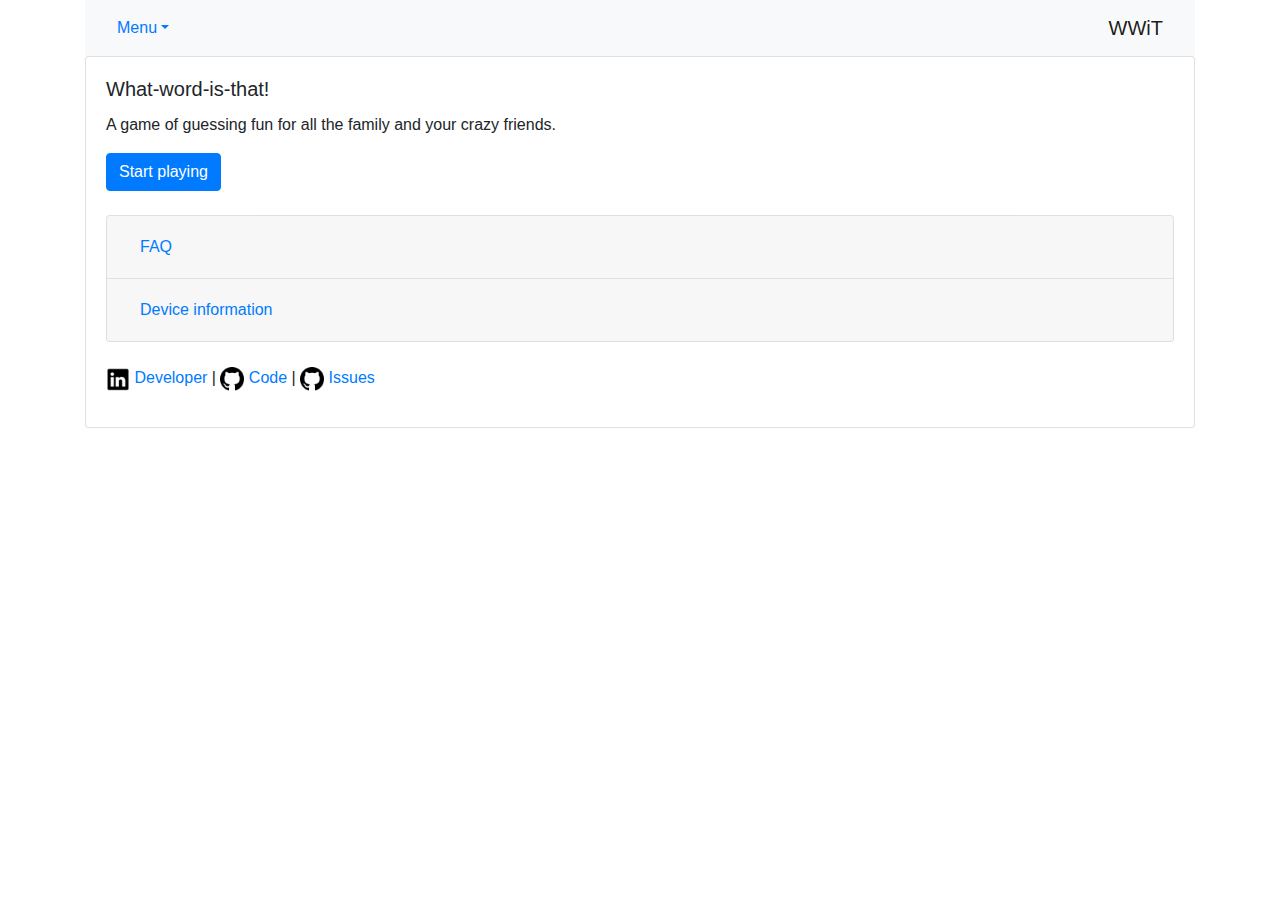
==== index.html @ fb3ce8b2 "debugging orientation" ====
<!doctype html><html lang="en"><head><meta charset="utf-8"/><link rel="icon" href="./favicon.ico"/><meta name="viewport" content="width=device-width,initial-scale=1"/><meta name="theme-color" content="#000000"/><meta name="description" content="Guessing word game for all the family!"/><link rel="apple-touch-icon" href="./logo192.png"/><link rel="manifest" href="./manifest.json"/><title>WWIT?</title><link href="./static/css/2.47e06e2e.chunk.css" rel="stylesheet"><link href="./static/css/main.6ae083ad.chunk.css" rel="stylesheet"></head><body><noscript>You need to enable JavaScript to run this app.</noscript><div id="root"></div><script>!function(e){function r(r){for(var n,l,f=r[0],i=r[1],a=r[2],c=0,s=[];c<f.length;c++)l=f[c],Object.prototype.hasOwnProperty.call(o,l)&&o[l]&&s.push(o[l][0]),o[l]=0;for(n in i)Object.prototype.hasOwnProperty.call(i,n)&&(e[n]=i[n]);for(p&&p(r);s.length;)s.shift()();return u.push.apply(u,a||[]),t()}function t(){for(var e,r=0;r<u.length;r++){for(var t=u[r],n=!0,f=1;f<t.length;f++){var i=t[f];0!==o[i]&&(n=!1)}n&&(u.splice(r--,1),e=l(l.s=t[0]))}return e}var n={},o={1:0},u=[];function l(r){if(n[r])return n[r].exports;var t=n[r]={i:r,l:!1,exports:{}};return e[r].call(t.exports,t,t.exports,l),t.l=!0,t.exports}l.m=e,l.c=n,l.d=function(e,r,t){l.o(e,r)||Object.defineProperty(e,r,{enumerable:!0,get:t})},l.r=function(e){"undefined"!=typeof Symbol&&Symbol.toStringTag&&Object.defineProperty(e,Symbol.toStringTag,{value:"Module"}),Object.defineProperty(e,"__esModule",{value:!0})},l.t=function(e,r){if(1&r&&(e=l(e)),8&r)return e;if(4&r&&"object"==typeof e&&e&&e.__esModule)return e;var t=Object.create(null);if(l.r(t),Object.defineProperty(t,"default",{enumerable:!0,value:e}),2&r&&"string"!=typeof e)for(var n in e)l.d(t,n,function(r){return e[r]}.bind(null,n));return t},l.n=function(e){var r=e&&e.__esModule?function(){return e.default}:function(){return e};return l.d(r,"a",r),r},l.o=function(e,r){return Object.prototype.hasOwnProperty.call(e,r)},l.p="./";var f=this["webpackJsonpguess-word"]=this["webpackJsonpguess-word"]||[],i=f.push.bind(f);f.push=r,f=f.slice();for(var a=0;a<f.length;a++)r(f[a]);var p=i;t()}([])</script><script src="./static/js/2.7cdbb271.chunk.js"></script><script src="./static/js/main.a11a129e.chunk.js"></script></body></html>
---- static/css/main.6ae083ad.chunk.css ----
body{margin:0;font-family:-apple-system,BlinkMacSystemFont,"Segoe UI","Roboto","Oxygen","Ubuntu","Cantarell","Fira Sans","Droid Sans","Helvetica Neue",sans-serif;-webkit-font-smoothing:antialiased;-moz-osx-font-smoothing:grayscale}code{font-family:source-code-pro,Menlo,Monaco,Consolas,"Courier New",monospace}.custom-modal-dialog{width:100%;height:100%;margin:0;padding:0}.modal-content{height:auto;min-height:100%;border-radius:0;display:flex;align-items:center}.modal-content h1{font-size:4em}.btn-block{height:150px!important}.header{text-align:center}.toast{margin:0 auto}
/*# sourceMappingURL=main.6ae083ad.chunk.css.map */
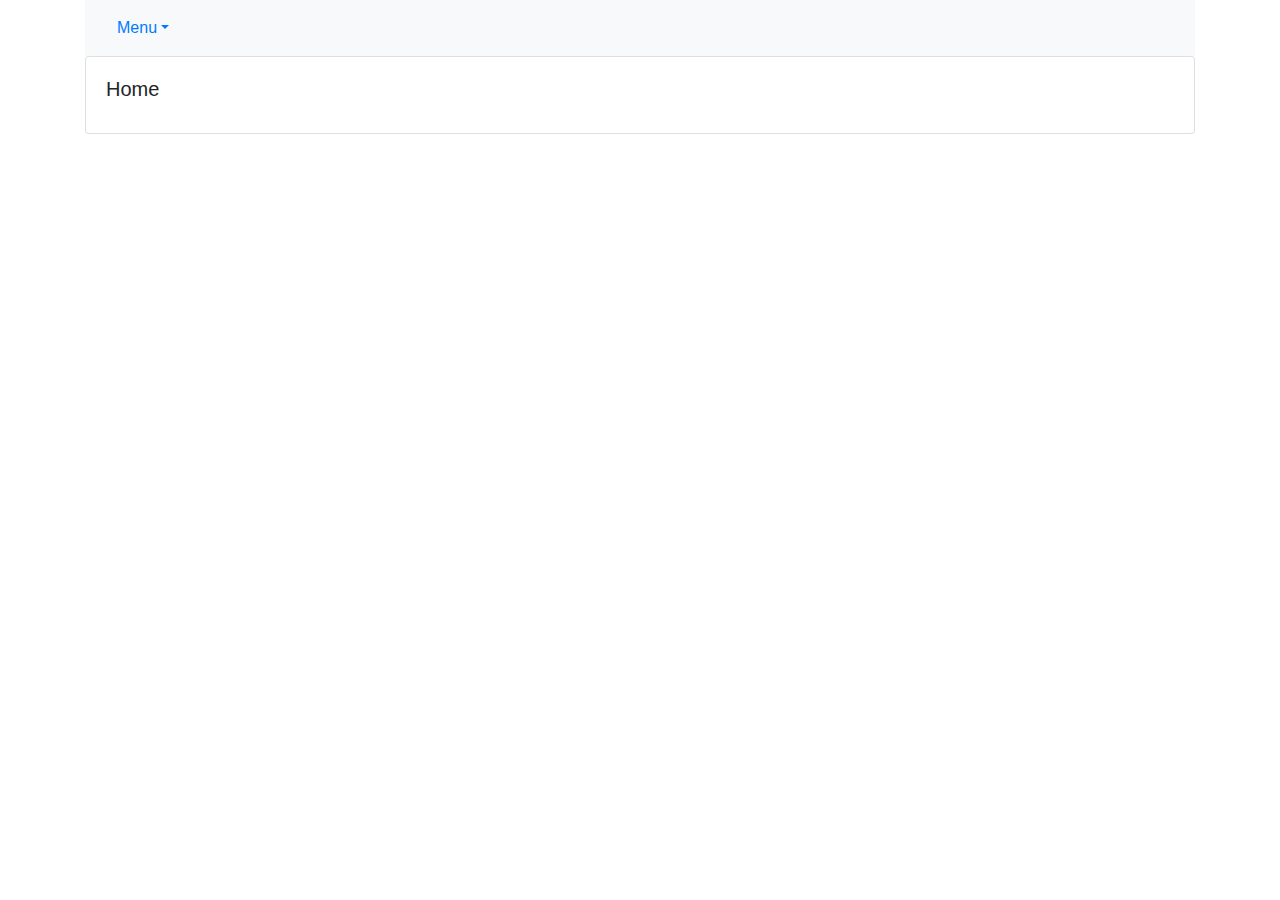
==== commit 09dfcc44: "Simple site" ====
--- a/index.html
+++ b/index.html
@@ -1 +1 @@
-<!doctype html><html lang="en"><head><meta charset="utf-8"/><link rel="icon" href="./favicon.ico"/><meta name="viewport" content="width=device-width,initial-scale=1"/><meta name="theme-color" content="#000000"/><meta name="description" content="Guessing word game for all the family!"/><link rel="apple-touch-icon" href="./logo192.png"/><link rel="manifest" href="./manifest.json"/><title>WWIT?</title><link href="./static/css/2.47e06e2e.chunk.css" rel="stylesheet"><link href="./static/css/main.6ae083ad.chunk.css" rel="stylesheet"></head><body><noscript>You need to enable JavaScript to run this app.</noscript><div id="root"></div><script>!function(e){function r(r){for(var n,l,f=r[0],i=r[1],a=r[2],c=0,s=[];c<f.length;c++)l=f[c],Object.prototype.hasOwnProperty.call(o,l)&&o[l]&&s.push(o[l][0]),o[l]=0;for(n in i)Object.prototype.hasOwnProperty.call(i,n)&&(e[n]=i[n]);for(p&&p(r);s.length;)s.shift()();return u.push.apply(u,a||[]),t()}function t(){for(var e,r=0;r<u.length;r++){for(var t=u[r],n=!0,f=1;f<t.length;f++){var i=t[f];0!==o[i]&&(n=!1)}n&&(u.splice(r--,1),e=l(l.s=t[0]))}return e}var n={},o={1:0},u=[];function l(r){if(n[r])return n[r].exports;var t=n[r]={i:r,l:!1,exports:{}};return e[r].call(t.exports,t,t.exports,l),t.l=!0,t.exports}l.m=e,l.c=n,l.d=function(e,r,t){l.o(e,r)||Object.defineProperty(e,r,{enumerable:!0,get:t})},l.r=function(e){"undefined"!=typeof Symbol&&Symbol.toStringTag&&Object.defineProperty(e,Symbol.toStringTag,{value:"Module"}),Object.defineProperty(e,"__esModule",{value:!0})},l.t=function(e,r){if(1&r&&(e=l(e)),8&r)return e;if(4&r&&"object"==typeof e&&e&&e.__esModule)return e;var t=Object.create(null);if(l.r(t),Object.defineProperty(t,"default",{enumerable:!0,value:e}),2&r&&"string"!=typeof e)for(var n in e)l.d(t,n,function(r){return e[r]}.bind(null,n));return t},l.n=function(e){var r=e&&e.__esModule?function(){return e.default}:function(){return e};return l.d(r,"a",r),r},l.o=function(e,r){return Object.prototype.hasOwnProperty.call(e,r)},l.p="./";var f=this["webpackJsonpguess-word"]=this["webpackJsonpguess-word"]||[],i=f.push.bind(f);f.push=r,f=f.slice();for(var a=0;a<f.length;a++)r(f[a]);var p=i;t()}([])</script><script src="./static/js/2.7cdbb271.chunk.js"></script><script src="./static/js/main.a11a129e.chunk.js"></script></body></html>+<!doctype html><html lang="en"><head><meta charset="utf-8"/><link rel="icon" href="/favicon.ico"/><meta name="viewport" content="width=device-width,initial-scale=1"/><meta name="theme-color" content="#000000"/><meta name="description" content="Web site with Rod's stuff"/><link rel="apple-touch-icon" href="/apple-touch-icon.png"/><link rel="manifest" href="/manifest.json"/><title>Kingsley Stuff</title><link href="/static/css/2.931d0167.chunk.css" rel="stylesheet"><link href="/static/css/main.27fd15f6.chunk.css" rel="stylesheet"></head><body><noscript>You need to enable JavaScript to run this app.</noscript><div id="root"></div><script>!function(e){function r(r){for(var n,i,l=r[0],f=r[1],a=r[2],c=0,s=[];c<l.length;c++)i=l[c],Object.prototype.hasOwnProperty.call(o,i)&&o[i]&&s.push(o[i][0]),o[i]=0;for(n in f)Object.prototype.hasOwnProperty.call(f,n)&&(e[n]=f[n]);for(p&&p(r);s.length;)s.shift()();return u.push.apply(u,a||[]),t()}function t(){for(var e,r=0;r<u.length;r++){for(var t=u[r],n=!0,l=1;l<t.length;l++){var f=t[l];0!==o[f]&&(n=!1)}n&&(u.splice(r--,1),e=i(i.s=t[0]))}return e}var n={},o={1:0},u=[];function i(r){if(n[r])return n[r].exports;var t=n[r]={i:r,l:!1,exports:{}};return e[r].call(t.exports,t,t.exports,i),t.l=!0,t.exports}i.m=e,i.c=n,i.d=function(e,r,t){i.o(e,r)||Object.defineProperty(e,r,{enumerable:!0,get:t})},i.r=function(e){"undefined"!=typeof Symbol&&Symbol.toStringTag&&Object.defineProperty(e,Symbol.toStringTag,{value:"Module"}),Object.defineProperty(e,"__esModule",{value:!0})},i.t=function(e,r){if(1&r&&(e=i(e)),8&r)return e;if(4&r&&"object"==typeof e&&e&&e.__esModule)return e;var t=Object.create(null);if(i.r(t),Object.defineProperty(t,"default",{enumerable:!0,value:e}),2&r&&"string"!=typeof e)for(var n in e)i.d(t,n,function(r){return e[r]}.bind(null,n));return t},i.n=function(e){var r=e&&e.__esModule?function(){return e.default}:function(){return e};return i.d(r,"a",r),r},i.o=function(e,r){return Object.prototype.hasOwnProperty.call(e,r)},i.p="/";var l=this["webpackJsonprm-website"]=this["webpackJsonprm-website"]||[],f=l.push.bind(l);l.push=r,l=l.slice();for(var a=0;a<l.length;a++)r(l[a]);var p=f;t()}([])</script><script src="/static/js/2.5d4d7f23.chunk.js"></script><script src="/static/js/main.aa74acf4.chunk.js"></script></body></html>--- a/static/css/2.931d0167.chunk.css
+++ b/static/css/2.931d0167.chunk.css
@@ -0,0 +1,9 @@
+input[type=range].range-slider{-webkit-appearance:none;display:block;width:100%;height:calc(1.5em + .75rem + 2px);padding:.375rem 0;line-height:1.5;font:1rem/1 arial,sans-serif;color:#ced4da;background-clip:padding-box;background:transparent;border:none;outline:none;box-shadow:none;position:relative}input[type=range].range-slider::-moz-focus-outer{outline:none;border:none}input[type=range].range-slider::-moz-focusring{outline:none}input[type=range].range-slider.range-slider--sm{height:calc(1.5em + .5rem + 2px);padding:.25rem 0;font-size:.875rem}input[type=range].range-slider.range-slider--lg{height:calc(1.5em + 1rem + 2px);padding:.5rem 0;font-size:1.25rem}input[type=range].range-slider::-webkit-slider-runnable-track{box-sizing:border-box;border:none;height:4px;background:#ced4da;border-radius:2px}input[type=range].range-slider::-moz-range-track{box-sizing:border-box;border:none;height:4px;background:#ced4da;border-radius:2px}input[type=range].range-slider::-ms-fill-lower,input[type=range].range-slider::-ms-track{box-sizing:border-box;border:none;height:4px;background:#ced4da;border-radius:2px}input[type=range].range-slider::-ms-track{color:transparent}input[type=range].range-slider.range-slider--lg::-webkit-slider-runnable-track{height:6px;border-radius:3px}input[type=range].range-slider.range-slider--lg::-moz-range-track{height:6px;border-radius:3px}input[type=range].range-slider.range-slider--lg::-ms-fill-lower,input[type=range].range-slider.range-slider--lg::-ms-track{height:6px;border-radius:3px}input[type=range].range-slider.disabled::-webkit-slider-runnable-track{background:#e9e9e9;cursor:not-allowed}input[type=range].range-slider.disabled::-moz-range-track{background:#e9e9e9;cursor:not-allowed}input[type=range].range-slider.disabled::-ms-track{background:#e9e9e9;cursor:not-allowed}input[type=range].range-slider.range-slider--primary::-webkit-slider-thumb{background:var(--primary)}input[type=range].range-slider.range-slider--secondary::-webkit-slider-thumb{background:var(--secondary)}input[type=range].range-slider.range-slider--success::-webkit-slider-thumb{background:var(--success)}input[type=range].range-slider.range-slider--danger::-webkit-slider-thumb{background:var(--danger)}input[type=range].range-slider.range-slider--warning::-webkit-slider-thumb{background:var(--warning)}input[type=range].range-slider.range-slider--info::-webkit-slider-thumb{background:var(--info)}input[type=range].range-slider.range-slider--light::-webkit-slider-thumb{background:var(--light)}input[type=range].range-slider.range-slider--dark::-webkit-slider-thumb{background:var(--dark)}input[type=range].range-slider.range-slider--primary::-moz-range-thumb{background:var(--primary)}input[type=range].range-slider.range-slider--secondary::-moz-range-thumb{background:var(--secondary)}input[type=range].range-slider.range-slider--success::-moz-range-thumb{background:var(--success)}input[type=range].range-slider.range-slider--danger::-moz-range-thumb{background:var(--danger)}input[type=range].range-slider.range-slider--warning::-moz-range-thumb{background:var(--warning)}input[type=range].range-slider.range-slider--info::-moz-range-thumb{background:var(--info)}input[type=range].range-slider.range-slider--light::-moz-range-thumb{background:var(--light)}input[type=range].range-slider.range-slider--dark::-moz-range-thumb{background:var(--dark)}input[type=range].range-slider.range-slider--primary::-ms-thumb{background:#007bff}input[type=range].range-slider.range-slider--secondary::-ms-thumb,input[type=range].range-slider.range-slider--success::-ms-thumb{background:#6c757d}input[type=range].range-slider.range-slider--danger::-ms-thumb{background:#dc3545}input[type=range].range-slider.range-slider--warning::-ms-thumb{background:#ffc107}input[type=range].range-slider.range-slider--info::-ms-thumb{background:#17a2b8}input[type=range].range-slider.range-slider--light::-ms-thumb{background:#f8f9fa}input[type=range].range-slider.range-slider--dark::-ms-thumb{background:#343a40}input[type=range].range-slider::-webkit-slider-thumb{-webkit-appearance:none;box-sizing:border-box;border:none;border-radius:50%;background:#007bff;height:20px;width:20px;cursor:pointer;-webkit-transition:box-shadow .5s ease;transition:box-shadow .5s ease;margin-top:-8px}input[type=range].range-slider::-moz-range-thumb{-webkit-appearance:none;box-sizing:border-box;border:none;border-radius:50%;background:#007bff;height:20px;width:20px;cursor:pointer;-moz-transition:box-shadow .5s ease;transition:box-shadow .5s ease}input[type=range].range-slider::-ms-thumb{-webkit-appearance:none;box-sizing:border-box;border:none;border-radius:50%;background:#007bff;height:20px;width:20px;cursor:pointer;-ms-transition:box-shadow .5s ease;transition:box-shadow .5s ease;margin-top:0}input[type=range].range-slider.range-slider--sm::-webkit-slider-thumb{height:16px;width:16px;margin-top:-6px}input[type=range].range-slider.range-slider--sm::-moz-range-thumb{height:16px;width:16px}input[type=range].range-slider.range-slider--sm::-ms-thumb{height:16px;width:16px;margin-top:0}input[type=range].range-slider.range-slider--lg::-webkit-slider-thumb{height:24px;width:24px;margin-top:-9px}input[type=range].range-slider.range-slider--lg::-moz-range-thumb{height:24px;width:24px}input[type=range].range-slider.range-slider--lg::-ms-thumb{height:24px;width:24px;margin-top:0}input[type=range].range-slider:not(.disabled):focus::-webkit-slider-thumb{box-shadow:0 0 0 .2rem rgba(0,123,255,.25)}input[type=range].range-slider:not(.disabled):focus::-moz-range-thumb{box-shadow:0 0 0 .2rem rgba(0,123,255,.25)}input[type=range].range-slider:not(.disabled):focus::-ms-thumb{box-shadow:0 0 0 .2rem rgba(0,123,255,.25)}input[type=range].range-slider:not(.disabled):active::-webkit-slider-thumb{box-shadow:0 0 0 .35rem rgba(0,123,255,.25)}input[type=range].range-slider:not(.disabled):active::-moz-range-thumb{box-shadow:0 0 0 .35rem rgba(0,123,255,.25)}input[type=range].range-slider:not(.disabled):active::-ms-thumb{box-shadow:0 0 0 .35rem rgba(0,123,255,.25)}input[type=range].range-slider.disabled::-webkit-slider-thumb{background:#e9e9e9;cursor:not-allowed}input[type=range].range-slider.disabled::-moz-range-thumb{background:#e9e9e9;cursor:not-allowed}input[type=range].range-slider.disabled::-ms-thumb{background:#e9e9e9;cursor:not-allowed}input[type=range].range-slider::-ms-tooltip{display:none}.range-slider__wrap{position:relative;display:block;height:calc(1.5em + .75rem + 2px)}.range-slider__wrap .range-slider__tooltip{display:block;position:absolute;width:0;height:26px;text-align:center;overflow:visible;opacity:0;transition:opacity .15s linear;z-index:1070}.range-slider__wrap .range-slider__tooltip.range-slider__tooltip--top{bottom:calc(.75em + .375rem + 1px + .4rem + 13px);top:auto}.range-slider__wrap .range-slider__tooltip.range-slider__tooltip--bottom{top:calc(.75em + .375rem + 1px + .4rem + 13px);bottom:auto}.range-slider__wrap .range-slider__tooltip.range-slider__tooltip--on{opacity:.9}.range-slider__wrap .range-slider__tooltip.range-slider__tooltip--on.range-slider__tooltip--disabled{opacity:.25}.range-slider__wrap .range-slider__tooltip .range-slider__tooltip__label{position:absolute;-webkit-transform:translateX(-50%);transform:translateX(-50%);max-width:200px;padding:0 .5rem;height:26px;line-height:26px;color:#fff;text-align:center;background-color:#000;opacity:.9;border-radius:.25rem;box-sizing:border-box;font-size:.875rem}.range-slider__wrap .range-slider__tooltip .range-slider__tooltip__arrow{position:absolute;-webkit-transform:translateX(-50%);transform:translateX(-50%);display:block;width:.8rem;height:.4rem;opacity:.9}.range-slider__wrap .range-slider__tooltip .range-slider__tooltip__arrow:before{position:absolute;content:"";border-color:transparent;border-style:solid;left:0}.range-slider__wrap .range-slider__tooltip.range-slider__tooltip--top .range-slider__tooltip__arrow{bottom:-.4rem}.range-slider__wrap .range-slider__tooltip.range-slider__tooltip--top .range-slider__tooltip__arrow:before{top:0;border-width:.4rem .4rem 0;border-top-color:#000}.range-slider__wrap .range-slider__tooltip.range-slider__tooltip--bottom .range-slider__tooltip__arrow{top:-.4rem}.range-slider__wrap .range-slider__tooltip.range-slider__tooltip--bottom .range-slider__tooltip__arrow:before{bottom:0;border-width:0 .4rem .4rem;border-bottom-color:#000}.range-slider__wrap.range-slider__wrap--sm{height:calc(1.5em + .5rem + 2px);font-size:.875rem}.range-slider__wrap.range-slider__wrap--sm .range-slider__tooltip--top{bottom:calc(.75em + .25rem + 1px + .4rem + 11px)}.range-slider__wrap.range-slider__wrap--sm .range-slider__tooltip--bottom{top:calc(.75em + .25rem + 1px + .4rem + 11px)}.range-slider__wrap.range-slider__wrap--lg{height:calc(1.5em + 1rem + 2px);font-size:1.25rem}.range-slider__wrap.range-slider__wrap--lg .range-slider__tooltip--top{bottom:calc(.75em + .5rem + 1px + .4rem + 15px)}.range-slider__wrap.range-slider__wrap--lg .range-slider__tooltip--bottom{top:calc(.75em + .5rem + 1px + .4rem + 15px)}.range-slider__wrap:hover .range-slider__tooltip:not(.range-slider__tooltip--off):not(.range-slider__tooltip--disabled){opacity:.9}.range-slider__wrap:hover .range-slider__tooltip--disabled:not(.range-slider__tooltip--off){opacity:.25}
+
+/*!
+ * Bootstrap v4.4.1 (https://getbootstrap.com/)
+ * Copyright 2011-2019 The Bootstrap Authors
+ * Copyright 2011-2019 Twitter, Inc.
+ * Licensed under MIT (https://github.com/twbs/bootstrap/blob/master/LICENSE)
+ */:root{--blue:#007bff;--indigo:#6610f2;--purple:#6f42c1;--pink:#e83e8c;--red:#dc3545;--orange:#fd7e14;--yellow:#ffc107;--green:#28a745;--teal:#20c997;--cyan:#17a2b8;--white:#fff;--gray:#6c757d;--gray-dark:#343a40;--primary:#007bff;--secondary:#6c757d;--success:#28a745;--info:#17a2b8;--warning:#ffc107;--danger:#dc3545;--light:#f8f9fa;--dark:#343a40;--breakpoint-xs:0;--breakpoint-sm:576px;--breakpoint-md:768px;--breakpoint-lg:992px;--breakpoint-xl:1200px;--font-family-sans-serif:-apple-system,BlinkMacSystemFont,"Segoe UI",Roboto,"Helvetica Neue",Arial,"Noto Sans",sans-serif,"Apple Color Emoji","Segoe UI Emoji","Segoe UI Symbol","Noto Color Emoji";--font-family-monospace:SFMono-Regular,Menlo,Monaco,Consolas,"Liberation Mono","Courier New",monospace}*,:after,:before{box-sizing:border-box}html{font-family:sans-serif;line-height:1.15;-webkit-text-size-adjust:100%;-webkit-tap-highlight-color:transparent}article,aside,figcaption,figure,footer,header,hgroup,main,nav,section{display:block}body{margin:0;font-family:-apple-system,BlinkMacSystemFont,"Segoe UI",Roboto,"Helvetica Neue",Arial,"Noto Sans",sans-serif,"Apple Color Emoji","Segoe UI Emoji","Segoe UI Symbol","Noto Color Emoji";font-size:1rem;font-weight:400;line-height:1.5;color:#212529;text-align:left;background-color:#fff}[tabindex="-1"]:focus:not(:focus-visible){outline:0!important}hr{box-sizing:content-box;height:0;overflow:visible}h1,h2,h3,h4,h5,h6{margin-top:0;margin-bottom:.5rem}p{margin-top:0;margin-bottom:1rem}abbr[data-original-title],abbr[title]{text-decoration:underline;-webkit-text-decoration:underline dotted;text-decoration:underline dotted;cursor:help;border-bottom:0;-webkit-text-decoration-skip-ink:none;text-decoration-skip-ink:none}address{font-style:normal;line-height:inherit}address,dl,ol,ul{margin-bottom:1rem}dl,ol,ul{margin-top:0}ol ol,ol ul,ul ol,ul ul{margin-bottom:0}dt{font-weight:700}dd{margin-bottom:.5rem;margin-left:0}blockquote{margin:0 0 1rem}b,strong{font-weight:bolder}small{font-size:80%}sub,sup{position:relative;font-size:75%;line-height:0;vertical-align:baseline}sub{bottom:-.25em}sup{top:-.5em}a{color:#007bff;text-decoration:none;background-color:transparent}a:hover{color:#0056b3;text-decoration:underline}a:not([href]),a:not([href]):hover{color:inherit;text-decoration:none}code,kbd,pre,samp{font-family:SFMono-Regular,Menlo,Monaco,Consolas,"Liberation Mono","Courier New",monospace;font-size:1em}pre{margin-top:0;margin-bottom:1rem;overflow:auto}figure{margin:0 0 1rem}img{border-style:none}img,svg{vertical-align:middle}svg{overflow:hidden}table{border-collapse:collapse}caption{padding-top:.75rem;padding-bottom:.75rem;color:#6c757d;text-align:left;caption-side:bottom}th{text-align:inherit}label{display:inline-block;margin-bottom:.5rem}button{border-radius:0}button:focus{outline:1px dotted;outline:5px auto -webkit-focus-ring-color}button,input,optgroup,select,textarea{margin:0;font-family:inherit;font-size:inherit;line-height:inherit}button,input{overflow:visible}button,select{text-transform:none}select{word-wrap:normal}[type=button],[type=reset],[type=submit],button{-webkit-appearance:button}[type=button]:not(:disabled),[type=reset]:not(:disabled),[type=submit]:not(:disabled),button:not(:disabled){cursor:pointer}[type=button]::-moz-focus-inner,[type=reset]::-moz-focus-inner,[type=submit]::-moz-focus-inner,button::-moz-focus-inner{padding:0;border-style:none}input[type=checkbox],input[type=radio]{box-sizing:border-box;padding:0}input[type=date],input[type=datetime-local],input[type=month],input[type=time]{-webkit-appearance:listbox}textarea{overflow:auto;resize:vertical}fieldset{min-width:0;padding:0;margin:0;border:0}legend{display:block;width:100%;max-width:100%;padding:0;margin-bottom:.5rem;font-size:1.5rem;line-height:inherit;color:inherit;white-space:normal}progress{vertical-align:baseline}[type=number]::-webkit-inner-spin-button,[type=number]::-webkit-outer-spin-button{height:auto}[type=search]{outline-offset:-2px;-webkit-appearance:none}[type=search]::-webkit-search-decoration{-webkit-appearance:none}::-webkit-file-upload-button{font:inherit;-webkit-appearance:button}output{display:inline-block}summary{display:list-item;cursor:pointer}template{display:none}[hidden]{display:none!important}.h1,.h2,.h3,.h4,.h5,.h6,h1,h2,h3,h4,h5,h6{margin-bottom:.5rem;font-weight:500;line-height:1.2}.h1,h1{font-size:2.5rem}.h2,h2{font-size:2rem}.h3,h3{font-size:1.75rem}.h4,h4{font-size:1.5rem}.h5,h5{font-size:1.25rem}.h6,h6{font-size:1rem}.lead{font-size:1.25rem;font-weight:300}.display-1{font-size:6rem}.display-1,.display-2{font-weight:300;line-height:1.2}.display-2{font-size:5.5rem}.display-3{font-size:4.5rem}.display-3,.display-4{font-weight:300;line-height:1.2}.display-4{font-size:3.5rem}hr{margin-top:1rem;margin-bottom:1rem;border:0;border-top:1px solid rgba(0,0,0,.1)}.small,small{font-size:80%;font-weight:400}.mark,mark{padding:.2em;background-color:#fcf8e3}.list-inline,.list-unstyled{padding-left:0;list-style:none}.list-inline-item{display:inline-block}.list-inline-item:not(:last-child){margin-right:.5rem}.initialism{font-size:90%;text-transform:uppercase}.blockquote{margin-bottom:1rem;font-size:1.25rem}.blockquote-footer{display:block;font-size:80%;color:#6c757d}.blockquote-footer:before{content:"\2014\00A0"}.img-fluid,.img-thumbnail{max-width:100%;height:auto}.img-thumbnail{padding:.25rem;background-color:#fff;border:1px solid #dee2e6;border-radius:.25rem}.figure{display:inline-block}.figure-img{margin-bottom:.5rem;line-height:1}.figure-caption{font-size:90%;color:#6c757d}code{font-size:87.5%;color:#e83e8c;word-wrap:break-word}a>code{color:inherit}kbd{padding:.2rem .4rem;font-size:87.5%;color:#fff;background-color:#212529;border-radius:.2rem}kbd kbd{padding:0;font-size:100%;font-weight:700}pre{display:block;font-size:87.5%;color:#212529}pre code{font-size:inherit;color:inherit;word-break:normal}.pre-scrollable{max-height:340px;overflow-y:scroll}.container{width:100%;padding-right:15px;padding-left:15px;margin-right:auto;margin-left:auto}@media (min-width:576px){.container{max-width:540px}}@media (min-width:768px){.container{max-width:720px}}@media (min-width:992px){.container{max-width:960px}}@media (min-width:1200px){.container{max-width:1140px}}.container-fluid,.container-lg,.container-md,.container-sm,.container-xl{width:100%;padding-right:15px;padding-left:15px;margin-right:auto;margin-left:auto}@media (min-width:576px){.container,.container-sm{max-width:540px}}@media (min-width:768px){.container,.container-md,.container-sm{max-width:720px}}@media (min-width:992px){.container,.container-lg,.container-md,.container-sm{max-width:960px}}@media (min-width:1200px){.container,.container-lg,.container-md,.container-sm,.container-xl{max-width:1140px}}.row{display:flex;flex-wrap:wrap;margin-right:-15px;margin-left:-15px}.no-gutters{margin-right:0;margin-left:0}.no-gutters>.col,.no-gutters>[class*=col-]{padding-right:0;padding-left:0}.col,.col-1,.col-2,.col-3,.col-4,.col-5,.col-6,.col-7,.col-8,.col-9,.col-10,.col-11,.col-12,.col-auto,.col-lg,.col-lg-1,.col-lg-2,.col-lg-3,.col-lg-4,.col-lg-5,.col-lg-6,.col-lg-7,.col-lg-8,.col-lg-9,.col-lg-10,.col-lg-11,.col-lg-12,.col-lg-auto,.col-md,.col-md-1,.col-md-2,.col-md-3,.col-md-4,.col-md-5,.col-md-6,.col-md-7,.col-md-8,.col-md-9,.col-md-10,.col-md-11,.col-md-12,.col-md-auto,.col-sm,.col-sm-1,.col-sm-2,.col-sm-3,.col-sm-4,.col-sm-5,.col-sm-6,.col-sm-7,.col-sm-8,.col-sm-9,.col-sm-10,.col-sm-11,.col-sm-12,.col-sm-auto,.col-xl,.col-xl-1,.col-xl-2,.col-xl-3,.col-xl-4,.col-xl-5,.col-xl-6,.col-xl-7,.col-xl-8,.col-xl-9,.col-xl-10,.col-xl-11,.col-xl-12,.col-xl-auto{position:relative;width:100%;padding-right:15px;padding-left:15px}.col{flex-basis:0;flex-grow:1;max-width:100%}.row-cols-1>*{flex:0 0 100%;max-width:100%}.row-cols-2>*{flex:0 0 50%;max-width:50%}.row-cols-3>*{flex:0 0 33.333333%;max-width:33.333333%}.row-cols-4>*{flex:0 0 25%;max-width:25%}.row-cols-5>*{flex:0 0 20%;max-width:20%}.row-cols-6>*{flex:0 0 16.666667%;max-width:16.666667%}.col-auto{flex:0 0 auto;width:auto;max-width:100%}.col-1{flex:0 0 8.333333%;max-width:8.333333%}.col-2{flex:0 0 16.666667%;max-width:16.666667%}.col-3{flex:0 0 25%;max-width:25%}.col-4{flex:0 0 33.333333%;max-width:33.333333%}.col-5{flex:0 0 41.666667%;max-width:41.666667%}.col-6{flex:0 0 50%;max-width:50%}.col-7{flex:0 0 58.333333%;max-width:58.333333%}.col-8{flex:0 0 66.666667%;max-width:66.666667%}.col-9{flex:0 0 75%;max-width:75%}.col-10{flex:0 0 83.333333%;max-width:83.333333%}.col-11{flex:0 0 91.666667%;max-width:91.666667%}.col-12{flex:0 0 100%;max-width:100%}.order-first{order:-1}.order-last{order:13}.order-0{order:0}.order-1{order:1}.order-2{order:2}.order-3{order:3}.order-4{order:4}.order-5{order:5}.order-6{order:6}.order-7{order:7}.order-8{order:8}.order-9{order:9}.order-10{order:10}.order-11{order:11}.order-12{order:12}.offset-1{margin-left:8.333333%}.offset-2{margin-left:16.666667%}.offset-3{margin-left:25%}.offset-4{margin-left:33.333333%}.offset-5{margin-left:41.666667%}.offset-6{margin-left:50%}.offset-7{margin-left:58.333333%}.offset-8{margin-left:66.666667%}.offset-9{margin-left:75%}.offset-10{margin-left:83.333333%}.offset-11{margin-left:91.666667%}@media (min-width:576px){.col-sm{flex-basis:0;flex-grow:1;max-width:100%}.row-cols-sm-1>*{flex:0 0 100%;max-width:100%}.row-cols-sm-2>*{flex:0 0 50%;max-width:50%}.row-cols-sm-3>*{flex:0 0 33.333333%;max-width:33.333333%}.row-cols-sm-4>*{flex:0 0 25%;max-width:25%}.row-cols-sm-5>*{flex:0 0 20%;max-width:20%}.row-cols-sm-6>*{flex:0 0 16.666667%;max-width:16.666667%}.col-sm-auto{flex:0 0 auto;width:auto;max-width:100%}.col-sm-1{flex:0 0 8.333333%;max-width:8.333333%}.col-sm-2{flex:0 0 16.666667%;max-width:16.666667%}.col-sm-3{flex:0 0 25%;max-width:25%}.col-sm-4{flex:0 0 33.333333%;max-width:33.333333%}.col-sm-5{flex:0 0 41.666667%;max-width:41.666667%}.col-sm-6{flex:0 0 50%;max-width:50%}.col-sm-7{flex:0 0 58.333333%;max-width:58.333333%}.col-sm-8{flex:0 0 66.666667%;max-width:66.666667%}.col-sm-9{flex:0 0 75%;max-width:75%}.col-sm-10{flex:0 0 83.333333%;max-width:83.333333%}.col-sm-11{flex:0 0 91.666667%;max-width:91.666667%}.col-sm-12{flex:0 0 100%;max-width:100%}.order-sm-first{order:-1}.order-sm-last{order:13}.order-sm-0{order:0}.order-sm-1{order:1}.order-sm-2{order:2}.order-sm-3{order:3}.order-sm-4{order:4}.order-sm-5{order:5}.order-sm-6{order:6}.order-sm-7{order:7}.order-sm-8{order:8}.order-sm-9{order:9}.order-sm-10{order:10}.order-sm-11{order:11}.order-sm-12{order:12}.offset-sm-0{margin-left:0}.offset-sm-1{margin-left:8.333333%}.offset-sm-2{margin-left:16.666667%}.offset-sm-3{margin-left:25%}.offset-sm-4{margin-left:33.333333%}.offset-sm-5{margin-left:41.666667%}.offset-sm-6{margin-left:50%}.offset-sm-7{margin-left:58.333333%}.offset-sm-8{margin-left:66.666667%}.offset-sm-9{margin-left:75%}.offset-sm-10{margin-left:83.333333%}.offset-sm-11{margin-left:91.666667%}}@media (min-width:768px){.col-md{flex-basis:0;flex-grow:1;max-width:100%}.row-cols-md-1>*{flex:0 0 100%;max-width:100%}.row-cols-md-2>*{flex:0 0 50%;max-width:50%}.row-cols-md-3>*{flex:0 0 33.333333%;max-width:33.333333%}.row-cols-md-4>*{flex:0 0 25%;max-width:25%}.row-cols-md-5>*{flex:0 0 20%;max-width:20%}.row-cols-md-6>*{flex:0 0 16.666667%;max-width:16.666667%}.col-md-auto{flex:0 0 auto;width:auto;max-width:100%}.col-md-1{flex:0 0 8.333333%;max-width:8.333333%}.col-md-2{flex:0 0 16.666667%;max-width:16.666667%}.col-md-3{flex:0 0 25%;max-width:25%}.col-md-4{flex:0 0 33.333333%;max-width:33.333333%}.col-md-5{flex:0 0 41.666667%;max-width:41.666667%}.col-md-6{flex:0 0 50%;max-width:50%}.col-md-7{flex:0 0 58.333333%;max-width:58.333333%}.col-md-8{flex:0 0 66.666667%;max-width:66.666667%}.col-md-9{flex:0 0 75%;max-width:75%}.col-md-10{flex:0 0 83.333333%;max-width:83.333333%}.col-md-11{flex:0 0 91.666667%;max-width:91.666667%}.col-md-12{flex:0 0 100%;max-width:100%}.order-md-first{order:-1}.order-md-last{order:13}.order-md-0{order:0}.order-md-1{order:1}.order-md-2{order:2}.order-md-3{order:3}.order-md-4{order:4}.order-md-5{order:5}.order-md-6{order:6}.order-md-7{order:7}.order-md-8{order:8}.order-md-9{order:9}.order-md-10{order:10}.order-md-11{order:11}.order-md-12{order:12}.offset-md-0{margin-left:0}.offset-md-1{margin-left:8.333333%}.offset-md-2{margin-left:16.666667%}.offset-md-3{margin-left:25%}.offset-md-4{margin-left:33.333333%}.offset-md-5{margin-left:41.666667%}.offset-md-6{margin-left:50%}.offset-md-7{margin-left:58.333333%}.offset-md-8{margin-left:66.666667%}.offset-md-9{margin-left:75%}.offset-md-10{margin-left:83.333333%}.offset-md-11{margin-left:91.666667%}}@media (min-width:992px){.col-lg{flex-basis:0;flex-grow:1;max-width:100%}.row-cols-lg-1>*{flex:0 0 100%;max-width:100%}.row-cols-lg-2>*{flex:0 0 50%;max-width:50%}.row-cols-lg-3>*{flex:0 0 33.333333%;max-width:33.333333%}.row-cols-lg-4>*{flex:0 0 25%;max-width:25%}.row-cols-lg-5>*{flex:0 0 20%;max-width:20%}.row-cols-lg-6>*{flex:0 0 16.666667%;max-width:16.666667%}.col-lg-auto{flex:0 0 auto;width:auto;max-width:100%}.col-lg-1{flex:0 0 8.333333%;max-width:8.333333%}.col-lg-2{flex:0 0 16.666667%;max-width:16.666667%}.col-lg-3{flex:0 0 25%;max-width:25%}.col-lg-4{flex:0 0 33.333333%;max-width:33.333333%}.col-lg-5{flex:0 0 41.666667%;max-width:41.666667%}.col-lg-6{flex:0 0 50%;max-width:50%}.col-lg-7{flex:0 0 58.333333%;max-width:58.333333%}.col-lg-8{flex:0 0 66.666667%;max-width:66.666667%}.col-lg-9{flex:0 0 75%;max-width:75%}.col-lg-10{flex:0 0 83.333333%;max-width:83.333333%}.col-lg-11{flex:0 0 91.666667%;max-width:91.666667%}.col-lg-12{flex:0 0 100%;max-width:100%}.order-lg-first{order:-1}.order-lg-last{order:13}.order-lg-0{order:0}.order-lg-1{order:1}.order-lg-2{order:2}.order-lg-3{order:3}.order-lg-4{order:4}.order-lg-5{order:5}.order-lg-6{order:6}.order-lg-7{order:7}.order-lg-8{order:8}.order-lg-9{order:9}.order-lg-10{order:10}.order-lg-11{order:11}.order-lg-12{order:12}.offset-lg-0{margin-left:0}.offset-lg-1{margin-left:8.333333%}.offset-lg-2{margin-left:16.666667%}.offset-lg-3{margin-left:25%}.offset-lg-4{margin-left:33.333333%}.offset-lg-5{margin-left:41.666667%}.offset-lg-6{margin-left:50%}.offset-lg-7{margin-left:58.333333%}.offset-lg-8{margin-left:66.666667%}.offset-lg-9{margin-left:75%}.offset-lg-10{margin-left:83.333333%}.offset-lg-11{margin-left:91.666667%}}@media (min-width:1200px){.col-xl{flex-basis:0;flex-grow:1;max-width:100%}.row-cols-xl-1>*{flex:0 0 100%;max-width:100%}.row-cols-xl-2>*{flex:0 0 50%;max-width:50%}.row-cols-xl-3>*{flex:0 0 33.333333%;max-width:33.333333%}.row-cols-xl-4>*{flex:0 0 25%;max-width:25%}.row-cols-xl-5>*{flex:0 0 20%;max-width:20%}.row-cols-xl-6>*{flex:0 0 16.666667%;max-width:16.666667%}.col-xl-auto{flex:0 0 auto;width:auto;max-width:100%}.col-xl-1{flex:0 0 8.333333%;max-width:8.333333%}.col-xl-2{flex:0 0 16.666667%;max-width:16.666667%}.col-xl-3{flex:0 0 25%;max-width:25%}.col-xl-4{flex:0 0 33.333333%;max-width:33.333333%}.col-xl-5{flex:0 0 41.666667%;max-width:41.666667%}.col-xl-6{flex:0 0 50%;max-width:50%}.col-xl-7{flex:0 0 58.333333%;max-width:58.333333%}.col-xl-8{flex:0 0 66.666667%;max-width:66.666667%}.col-xl-9{flex:0 0 75%;max-width:75%}.col-xl-10{flex:0 0 83.333333%;max-width:83.333333%}.col-xl-11{flex:0 0 91.666667%;max-width:91.666667%}.col-xl-12{flex:0 0 100%;max-width:100%}.order-xl-first{order:-1}.order-xl-last{order:13}.order-xl-0{order:0}.order-xl-1{order:1}.order-xl-2{order:2}.order-xl-3{order:3}.order-xl-4{order:4}.order-xl-5{order:5}.order-xl-6{order:6}.order-xl-7{order:7}.order-xl-8{order:8}.order-xl-9{order:9}.order-xl-10{order:10}.order-xl-11{order:11}.order-xl-12{order:12}.offset-xl-0{margin-left:0}.offset-xl-1{margin-left:8.333333%}.offset-xl-2{margin-left:16.666667%}.offset-xl-3{margin-left:25%}.offset-xl-4{margin-left:33.333333%}.offset-xl-5{margin-left:41.666667%}.offset-xl-6{margin-left:50%}.offset-xl-7{margin-left:58.333333%}.offset-xl-8{margin-left:66.666667%}.offset-xl-9{margin-left:75%}.offset-xl-10{margin-left:83.333333%}.offset-xl-11{margin-left:91.666667%}}.table{width:100%;margin-bottom:1rem;color:#212529}.table td,.table th{padding:.75rem;vertical-align:top;border-top:1px solid #dee2e6}.table thead th{vertical-align:bottom;border-bottom:2px solid #dee2e6}.table tbody+tbody{border-top:2px solid #dee2e6}.table-sm td,.table-sm th{padding:.3rem}.table-bordered,.table-bordered td,.table-bordered th{border:1px solid #dee2e6}.table-bordered thead td,.table-bordered thead th{border-bottom-width:2px}.table-borderless tbody+tbody,.table-borderless td,.table-borderless th,.table-borderless thead th{border:0}.table-striped tbody tr:nth-of-type(odd){background-color:rgba(0,0,0,.05)}.table-hover tbody tr:hover{color:#212529;background-color:rgba(0,0,0,.075)}.table-primary,.table-primary>td,.table-primary>th{background-color:#b8daff}.table-primary tbody+tbody,.table-primary td,.table-primary th,.table-primary thead th{border-color:#7abaff}.table-hover .table-primary:hover,.table-hover .table-primary:hover>td,.table-hover .table-primary:hover>th{background-color:#9fcdff}.table-secondary,.table-secondary>td,.table-secondary>th{background-color:#d6d8db}.table-secondary tbody+tbody,.table-secondary td,.table-secondary th,.table-secondary thead th{border-color:#b3b7bb}.table-hover .table-secondary:hover,.table-hover .table-secondary:hover>td,.table-hover .table-secondary:hover>th{background-color:#c8cbcf}.table-success,.table-success>td,.table-success>th{background-color:#c3e6cb}.table-success tbody+tbody,.table-success td,.table-success th,.table-success thead th{border-color:#8fd19e}.table-hover .table-success:hover,.table-hover .table-success:hover>td,.table-hover .table-success:hover>th{background-color:#b1dfbb}.table-info,.table-info>td,.table-info>th{background-color:#bee5eb}.table-info tbody+tbody,.table-info td,.table-info th,.table-info thead th{border-color:#86cfda}.table-hover .table-info:hover,.table-hover .table-info:hover>td,.table-hover .table-info:hover>th{background-color:#abdde5}.table-warning,.table-warning>td,.table-warning>th{background-color:#ffeeba}.table-warning tbody+tbody,.table-warning td,.table-warning th,.table-warning thead th{border-color:#ffdf7e}.table-hover .table-warning:hover,.table-hover .table-warning:hover>td,.table-hover .table-warning:hover>th{background-color:#ffe8a1}.table-danger,.table-danger>td,.table-danger>th{background-color:#f5c6cb}.table-danger tbody+tbody,.table-danger td,.table-danger th,.table-danger thead th{border-color:#ed969e}.table-hover .table-danger:hover,.table-hover .table-danger:hover>td,.table-hover .table-danger:hover>th{background-color:#f1b0b7}.table-light,.table-light>td,.table-light>th{background-color:#fdfdfe}.table-light tbody+tbody,.table-light td,.table-light th,.table-light thead th{border-color:#fbfcfc}.table-hover .table-light:hover,.table-hover .table-light:hover>td,.table-hover .table-light:hover>th{background-color:#ececf6}.table-dark,.table-dark>td,.table-dark>th{background-color:#c6c8ca}.table-dark tbody+tbody,.table-dark td,.table-dark th,.table-dark thead th{border-color:#95999c}.table-hover .table-dark:hover,.table-hover .table-dark:hover>td,.table-hover .table-dark:hover>th{background-color:#b9bbbe}.table-active,.table-active>td,.table-active>th,.table-hover .table-active:hover,.table-hover .table-active:hover>td,.table-hover .table-active:hover>th{background-color:rgba(0,0,0,.075)}.table .thead-dark th{color:#fff;background-color:#343a40;border-color:#454d55}.table .thead-light th{color:#495057;background-color:#e9ecef;border-color:#dee2e6}.table-dark{color:#fff;background-color:#343a40}.table-dark td,.table-dark th,.table-dark thead th{border-color:#454d55}.table-dark.table-bordered{border:0}.table-dark.table-striped tbody tr:nth-of-type(odd){background-color:hsla(0,0%,100%,.05)}.table-dark.table-hover tbody tr:hover{color:#fff;background-color:hsla(0,0%,100%,.075)}@media (max-width:575.98px){.table-responsive-sm{display:block;width:100%;overflow-x:auto;-webkit-overflow-scrolling:touch}.table-responsive-sm>.table-bordered{border:0}}@media (max-width:767.98px){.table-responsive-md{display:block;width:100%;overflow-x:auto;-webkit-overflow-scrolling:touch}.table-responsive-md>.table-bordered{border:0}}@media (max-width:991.98px){.table-responsive-lg{display:block;width:100%;overflow-x:auto;-webkit-overflow-scrolling:touch}.table-responsive-lg>.table-bordered{border:0}}@media (max-width:1199.98px){.table-responsive-xl{display:block;width:100%;overflow-x:auto;-webkit-overflow-scrolling:touch}.table-responsive-xl>.table-bordered{border:0}}.table-responsive{display:block;width:100%;overflow-x:auto;-webkit-overflow-scrolling:touch}.table-responsive>.table-bordered{border:0}.form-control{display:block;width:100%;height:calc(1.5em + .75rem + 2px);padding:.375rem .75rem;font-size:1rem;font-weight:400;line-height:1.5;color:#495057;background-color:#fff;background-clip:padding-box;border:1px solid #ced4da;border-radius:.25rem;transition:border-color .15s ease-in-out,box-shadow .15s ease-in-out}@media (prefers-reduced-motion:reduce){.form-control{transition:none}}.form-control::-ms-expand{background-color:transparent;border:0}.form-control:-moz-focusring{color:transparent;text-shadow:0 0 0 #495057}.form-control:focus{color:#495057;background-color:#fff;border-color:#80bdff;outline:0;box-shadow:0 0 0 .2rem rgba(0,123,255,.25)}.form-control::-webkit-input-placeholder{color:#6c757d;opacity:1}.form-control:-ms-input-placeholder{color:#6c757d;opacity:1}.form-control::-ms-input-placeholder{color:#6c757d;opacity:1}.form-control::placeholder{color:#6c757d;opacity:1}.form-control:disabled,.form-control[readonly]{background-color:#e9ecef;opacity:1}select.form-control:focus::-ms-value{color:#495057;background-color:#fff}.form-control-file,.form-control-range{display:block;width:100%}.col-form-label{padding-top:calc(.375rem + 1px);padding-bottom:calc(.375rem + 1px);margin-bottom:0;font-size:inherit;line-height:1.5}.col-form-label-lg{padding-top:calc(.5rem + 1px);padding-bottom:calc(.5rem + 1px);font-size:1.25rem;line-height:1.5}.col-form-label-sm{padding-top:calc(.25rem + 1px);padding-bottom:calc(.25rem + 1px);font-size:.875rem;line-height:1.5}.form-control-plaintext{display:block;width:100%;padding:.375rem 0;margin-bottom:0;font-size:1rem;line-height:1.5;color:#212529;background-color:transparent;border:solid transparent;border-width:1px 0}.form-control-plaintext.form-control-lg,.form-control-plaintext.form-control-sm{padding-right:0;padding-left:0}.form-control-sm{height:calc(1.5em + .5rem + 2px);padding:.25rem .5rem;font-size:.875rem;line-height:1.5;border-radius:.2rem}.form-control-lg{height:calc(1.5em + 1rem + 2px);padding:.5rem 1rem;font-size:1.25rem;line-height:1.5;border-radius:.3rem}select.form-control[multiple],select.form-control[size],textarea.form-control{height:auto}.form-group{margin-bottom:1rem}.form-text{display:block;margin-top:.25rem}.form-row{display:flex;flex-wrap:wrap;margin-right:-5px;margin-left:-5px}.form-row>.col,.form-row>[class*=col-]{padding-right:5px;padding-left:5px}.form-check{position:relative;display:block;padding-left:1.25rem}.form-check-input{position:absolute;margin-top:.3rem;margin-left:-1.25rem}.form-check-input:disabled~.form-check-label,.form-check-input[disabled]~.form-check-label{color:#6c757d}.form-check-label{margin-bottom:0}.form-check-inline{display:inline-flex;align-items:center;padding-left:0;margin-right:.75rem}.form-check-inline .form-check-input{position:static;margin-top:0;margin-right:.3125rem;margin-left:0}.valid-feedback{display:none;width:100%;margin-top:.25rem;font-size:80%;color:#28a745}.valid-tooltip{position:absolute;top:100%;z-index:5;display:none;max-width:100%;padding:.25rem .5rem;margin-top:.1rem;font-size:.875rem;line-height:1.5;color:#fff;background-color:rgba(40,167,69,.9);border-radius:.25rem}.is-valid~.valid-feedback,.is-valid~.valid-tooltip,.was-validated :valid~.valid-feedback,.was-validated :valid~.valid-tooltip{display:block}.form-control.is-valid,.was-validated .form-control:valid{border-color:#28a745;padding-right:calc(1.5em + .75rem);background-image:url("data:image/svg+xml;charset=utf-8,%3Csvg xmlns='http://www.w3.org/2000/svg' width='8' height='8'%3E%3Cpath fill='%2328a745' d='M2.3 6.73L.6 4.53c-.4-1.04.46-1.4 1.1-.8l1.1 1.4 3.4-3.8c.6-.63 1.6-.27 1.2.7l-4 4.6c-.43.5-.8.4-1.1.1z'/%3E%3C/svg%3E");background-repeat:no-repeat;background-position:right calc(.375em + .1875rem) center;background-size:calc(.75em + .375rem) calc(.75em + .375rem)}.form-control.is-valid:focus,.was-validated .form-control:valid:focus{border-color:#28a745;box-shadow:0 0 0 .2rem rgba(40,167,69,.25)}.was-validated textarea.form-control:valid,textarea.form-control.is-valid{padding-right:calc(1.5em + .75rem);background-position:top calc(.375em + .1875rem) right calc(.375em + .1875rem)}.custom-select.is-valid,.was-validated .custom-select:valid{border-color:#28a745;padding-right:calc(.75em + 2.3125rem);background:url("data:image/svg+xml;charset=utf-8,%3Csvg xmlns='http://www.w3.org/2000/svg' width='4' height='5'%3E%3Cpath fill='%23343a40' d='M2 0L0 2h4zm0 5L0 3h4z'/%3E%3C/svg%3E") no-repeat right .75rem center/8px 10px,url("data:image/svg+xml;charset=utf-8,%3Csvg xmlns='http://www.w3.org/2000/svg' width='8' height='8'%3E%3Cpath fill='%2328a745' d='M2.3 6.73L.6 4.53c-.4-1.04.46-1.4 1.1-.8l1.1 1.4 3.4-3.8c.6-.63 1.6-.27 1.2.7l-4 4.6c-.43.5-.8.4-1.1.1z'/%3E%3C/svg%3E") #fff no-repeat center right 1.75rem/calc(.75em + .375rem) calc(.75em + .375rem)}.custom-select.is-valid:focus,.was-validated .custom-select:valid:focus{border-color:#28a745;box-shadow:0 0 0 .2rem rgba(40,167,69,.25)}.form-check-input.is-valid~.form-check-label,.was-validated .form-check-input:valid~.form-check-label{color:#28a745}.form-check-input.is-valid~.valid-feedback,.form-check-input.is-valid~.valid-tooltip,.was-validated .form-check-input:valid~.valid-feedback,.was-validated .form-check-input:valid~.valid-tooltip{display:block}.custom-control-input.is-valid~.custom-control-label,.was-validated .custom-control-input:valid~.custom-control-label{color:#28a745}.custom-control-input.is-valid~.custom-control-label:before,.was-validated .custom-control-input:valid~.custom-control-label:before{border-color:#28a745}.custom-control-input.is-valid:checked~.custom-control-label:before,.was-validated .custom-control-input:valid:checked~.custom-control-label:before{border-color:#34ce57;background-color:#34ce57}.custom-control-input.is-valid:focus~.custom-control-label:before,.was-validated .custom-control-input:valid:focus~.custom-control-label:before{box-shadow:0 0 0 .2rem rgba(40,167,69,.25)}.custom-control-input.is-valid:focus:not(:checked)~.custom-control-label:before,.custom-file-input.is-valid~.custom-file-label,.was-validated .custom-control-input:valid:focus:not(:checked)~.custom-control-label:before,.was-validated .custom-file-input:valid~.custom-file-label{border-color:#28a745}.custom-file-input.is-valid:focus~.custom-file-label,.was-validated .custom-file-input:valid:focus~.custom-file-label{border-color:#28a745;box-shadow:0 0 0 .2rem rgba(40,167,69,.25)}.invalid-feedback{display:none;width:100%;margin-top:.25rem;font-size:80%;color:#dc3545}.invalid-tooltip{position:absolute;top:100%;z-index:5;display:none;max-width:100%;padding:.25rem .5rem;margin-top:.1rem;font-size:.875rem;line-height:1.5;color:#fff;background-color:rgba(220,53,69,.9);border-radius:.25rem}.is-invalid~.invalid-feedback,.is-invalid~.invalid-tooltip,.was-validated :invalid~.invalid-feedback,.was-validated :invalid~.invalid-tooltip{display:block}.form-control.is-invalid,.was-validated .form-control:invalid{border-color:#dc3545;padding-right:calc(1.5em + .75rem);background-image:url("data:image/svg+xml;charset=utf-8,%3Csvg xmlns='http://www.w3.org/2000/svg' width='12' height='12' fill='none' stroke='%23dc3545'%3E%3Ccircle cx='6' cy='6' r='4.5'/%3E%3Cpath stroke-linejoin='round' d='M5.8 3.6h.4L6 6.5z'/%3E%3Ccircle cx='6' cy='8.2' r='.6' fill='%23dc3545' stroke='none'/%3E%3C/svg%3E");background-repeat:no-repeat;background-position:right calc(.375em + .1875rem) center;background-size:calc(.75em + .375rem) calc(.75em + .375rem)}.form-control.is-invalid:focus,.was-validated .form-control:invalid:focus{border-color:#dc3545;box-shadow:0 0 0 .2rem rgba(220,53,69,.25)}.was-validated textarea.form-control:invalid,textarea.form-control.is-invalid{padding-right:calc(1.5em + .75rem);background-position:top calc(.375em + .1875rem) right calc(.375em + .1875rem)}.custom-select.is-invalid,.was-validated .custom-select:invalid{border-color:#dc3545;padding-right:calc(.75em + 2.3125rem);background:url("data:image/svg+xml;charset=utf-8,%3Csvg xmlns='http://www.w3.org/2000/svg' width='4' height='5'%3E%3Cpath fill='%23343a40' d='M2 0L0 2h4zm0 5L0 3h4z'/%3E%3C/svg%3E") no-repeat right .75rem center/8px 10px,url("data:image/svg+xml;charset=utf-8,%3Csvg xmlns='http://www.w3.org/2000/svg' width='12' height='12' fill='none' stroke='%23dc3545'%3E%3Ccircle cx='6' cy='6' r='4.5'/%3E%3Cpath stroke-linejoin='round' d='M5.8 3.6h.4L6 6.5z'/%3E%3Ccircle cx='6' cy='8.2' r='.6' fill='%23dc3545' stroke='none'/%3E%3C/svg%3E") #fff no-repeat center right 1.75rem/calc(.75em + .375rem) calc(.75em + .375rem)}.custom-select.is-invalid:focus,.was-validated .custom-select:invalid:focus{border-color:#dc3545;box-shadow:0 0 0 .2rem rgba(220,53,69,.25)}.form-check-input.is-invalid~.form-check-label,.was-validated .form-check-input:invalid~.form-check-label{color:#dc3545}.form-check-input.is-invalid~.invalid-feedback,.form-check-input.is-invalid~.invalid-tooltip,.was-validated .form-check-input:invalid~.invalid-feedback,.was-validated .form-check-input:invalid~.invalid-tooltip{display:block}.custom-control-input.is-invalid~.custom-control-label,.was-validated .custom-control-input:invalid~.custom-control-label{color:#dc3545}.custom-control-input.is-invalid~.custom-control-label:before,.was-validated .custom-control-input:invalid~.custom-control-label:before{border-color:#dc3545}.custom-control-input.is-invalid:checked~.custom-control-label:before,.was-validated .custom-control-input:invalid:checked~.custom-control-label:before{border-color:#e4606d;background-color:#e4606d}.custom-control-input.is-invalid:focus~.custom-control-label:before,.was-validated .custom-control-input:invalid:focus~.custom-control-label:before{box-shadow:0 0 0 .2rem rgba(220,53,69,.25)}.custom-control-input.is-invalid:focus:not(:checked)~.custom-control-label:before,.custom-file-input.is-invalid~.custom-file-label,.was-validated .custom-control-input:invalid:focus:not(:checked)~.custom-control-label:before,.was-validated .custom-file-input:invalid~.custom-file-label{border-color:#dc3545}.custom-file-input.is-invalid:focus~.custom-file-label,.was-validated .custom-file-input:invalid:focus~.custom-file-label{border-color:#dc3545;box-shadow:0 0 0 .2rem rgba(220,53,69,.25)}.form-inline{display:flex;flex-flow:row wrap;align-items:center}.form-inline .form-check{width:100%}@media (min-width:576px){.form-inline label{justify-content:center}.form-inline .form-group,.form-inline label{display:flex;align-items:center;margin-bottom:0}.form-inline .form-group{flex:0 0 auto;flex-flow:row wrap}.form-inline .form-control{display:inline-block;width:auto;vertical-align:middle}.form-inline .form-control-plaintext{display:inline-block}.form-inline .custom-select,.form-inline .input-group{width:auto}.form-inline .form-check{display:flex;align-items:center;justify-content:center;width:auto;padding-left:0}.form-inline .form-check-input{position:relative;flex-shrink:0;margin-top:0;margin-right:.25rem;margin-left:0}.form-inline .custom-control{align-items:center;justify-content:center}.form-inline .custom-control-label{margin-bottom:0}}.btn{display:inline-block;font-weight:400;color:#212529;text-align:center;vertical-align:middle;cursor:pointer;-webkit-user-select:none;-moz-user-select:none;-ms-user-select:none;user-select:none;background-color:transparent;border:1px solid transparent;padding:.375rem .75rem;font-size:1rem;line-height:1.5;border-radius:.25rem;transition:color .15s ease-in-out,background-color .15s ease-in-out,border-color .15s ease-in-out,box-shadow .15s ease-in-out}@media (prefers-reduced-motion:reduce){.btn{transition:none}}.btn:hover{color:#212529;text-decoration:none}.btn.focus,.btn:focus{outline:0;box-shadow:0 0 0 .2rem rgba(0,123,255,.25)}.btn.disabled,.btn:disabled{opacity:.65}a.btn.disabled,fieldset:disabled a.btn{pointer-events:none}.btn-primary{color:#fff;background-color:#007bff;border-color:#007bff}.btn-primary.focus,.btn-primary:focus,.btn-primary:hover{color:#fff;background-color:#0069d9;border-color:#0062cc}.btn-primary.focus,.btn-primary:focus{box-shadow:0 0 0 .2rem rgba(38,143,255,.5)}.btn-primary.disabled,.btn-primary:disabled{color:#fff;background-color:#007bff;border-color:#007bff}.btn-primary:not(:disabled):not(.disabled).active,.btn-primary:not(:disabled):not(.disabled):active,.show>.btn-primary.dropdown-toggle{color:#fff;background-color:#0062cc;border-color:#005cbf}.btn-primary:not(:disabled):not(.disabled).active:focus,.btn-primary:not(:disabled):not(.disabled):active:focus,.show>.btn-primary.dropdown-toggle:focus{box-shadow:0 0 0 .2rem rgba(38,143,255,.5)}.btn-secondary{color:#fff;background-color:#6c757d;border-color:#6c757d}.btn-secondary.focus,.btn-secondary:focus,.btn-secondary:hover{color:#fff;background-color:#5a6268;border-color:#545b62}.btn-secondary.focus,.btn-secondary:focus{box-shadow:0 0 0 .2rem rgba(130,138,145,.5)}.btn-secondary.disabled,.btn-secondary:disabled{color:#fff;background-color:#6c757d;border-color:#6c757d}.btn-secondary:not(:disabled):not(.disabled).active,.btn-secondary:not(:disabled):not(.disabled):active,.show>.btn-secondary.dropdown-toggle{color:#fff;background-color:#545b62;border-color:#4e555b}.btn-secondary:not(:disabled):not(.disabled).active:focus,.btn-secondary:not(:disabled):not(.disabled):active:focus,.show>.btn-secondary.dropdown-toggle:focus{box-shadow:0 0 0 .2rem rgba(130,138,145,.5)}.btn-success{color:#fff;background-color:#28a745;border-color:#28a745}.btn-success.focus,.btn-success:focus,.btn-success:hover{color:#fff;background-color:#218838;border-color:#1e7e34}.btn-success.focus,.btn-success:focus{box-shadow:0 0 0 .2rem rgba(72,180,97,.5)}.btn-success.disabled,.btn-success:disabled{color:#fff;background-color:#28a745;border-color:#28a745}.btn-success:not(:disabled):not(.disabled).active,.btn-success:not(:disabled):not(.disabled):active,.show>.btn-success.dropdown-toggle{color:#fff;background-color:#1e7e34;border-color:#1c7430}.btn-success:not(:disabled):not(.disabled).active:focus,.btn-success:not(:disabled):not(.disabled):active:focus,.show>.btn-success.dropdown-toggle:focus{box-shadow:0 0 0 .2rem rgba(72,180,97,.5)}.btn-info{color:#fff;background-color:#17a2b8;border-color:#17a2b8}.btn-info.focus,.btn-info:focus,.btn-info:hover{color:#fff;background-color:#138496;border-color:#117a8b}.btn-info.focus,.btn-info:focus{box-shadow:0 0 0 .2rem rgba(58,176,195,.5)}.btn-info.disabled,.btn-info:disabled{color:#fff;background-color:#17a2b8;border-color:#17a2b8}.btn-info:not(:disabled):not(.disabled).active,.btn-info:not(:disabled):not(.disabled):active,.show>.btn-info.dropdown-toggle{color:#fff;background-color:#117a8b;border-color:#10707f}.btn-info:not(:disabled):not(.disabled).active:focus,.btn-info:not(:disabled):not(.disabled):active:focus,.show>.btn-info.dropdown-toggle:focus{box-shadow:0 0 0 .2rem rgba(58,176,195,.5)}.btn-warning{color:#212529;background-color:#ffc107;border-color:#ffc107}.btn-warning.focus,.btn-warning:focus,.btn-warning:hover{color:#212529;background-color:#e0a800;border-color:#d39e00}.btn-warning.focus,.btn-warning:focus{box-shadow:0 0 0 .2rem rgba(222,170,12,.5)}.btn-warning.disabled,.btn-warning:disabled{color:#212529;background-color:#ffc107;border-color:#ffc107}.btn-warning:not(:disabled):not(.disabled).active,.btn-warning:not(:disabled):not(.disabled):active,.show>.btn-warning.dropdown-toggle{color:#212529;background-color:#d39e00;border-color:#c69500}.btn-warning:not(:disabled):not(.disabled).active:focus,.btn-warning:not(:disabled):not(.disabled):active:focus,.show>.btn-warning.dropdown-toggle:focus{box-shadow:0 0 0 .2rem rgba(222,170,12,.5)}.btn-danger{color:#fff;background-color:#dc3545;border-color:#dc3545}.btn-danger.focus,.btn-danger:focus,.btn-danger:hover{color:#fff;background-color:#c82333;border-color:#bd2130}.btn-danger.focus,.btn-danger:focus{box-shadow:0 0 0 .2rem rgba(225,83,97,.5)}.btn-danger.disabled,.btn-danger:disabled{color:#fff;background-color:#dc3545;border-color:#dc3545}.btn-danger:not(:disabled):not(.disabled).active,.btn-danger:not(:disabled):not(.disabled):active,.show>.btn-danger.dropdown-toggle{color:#fff;background-color:#bd2130;border-color:#b21f2d}.btn-danger:not(:disabled):not(.disabled).active:focus,.btn-danger:not(:disabled):not(.disabled):active:focus,.show>.btn-danger.dropdown-toggle:focus{box-shadow:0 0 0 .2rem rgba(225,83,97,.5)}.btn-light{color:#212529;background-color:#f8f9fa;border-color:#f8f9fa}.btn-light.focus,.btn-light:focus,.btn-light:hover{color:#212529;background-color:#e2e6ea;border-color:#dae0e5}.btn-light.focus,.btn-light:focus{box-shadow:0 0 0 .2rem rgba(216,217,219,.5)}.btn-light.disabled,.btn-light:disabled{color:#212529;background-color:#f8f9fa;border-color:#f8f9fa}.btn-light:not(:disabled):not(.disabled).active,.btn-light:not(:disabled):not(.disabled):active,.show>.btn-light.dropdown-toggle{color:#212529;background-color:#dae0e5;border-color:#d3d9df}.btn-light:not(:disabled):not(.disabled).active:focus,.btn-light:not(:disabled):not(.disabled):active:focus,.show>.btn-light.dropdown-toggle:focus{box-shadow:0 0 0 .2rem rgba(216,217,219,.5)}.btn-dark{color:#fff;background-color:#343a40;border-color:#343a40}.btn-dark.focus,.btn-dark:focus,.btn-dark:hover{color:#fff;background-color:#23272b;border-color:#1d2124}.btn-dark.focus,.btn-dark:focus{box-shadow:0 0 0 .2rem rgba(82,88,93,.5)}.btn-dark.disabled,.btn-dark:disabled{color:#fff;background-color:#343a40;border-color:#343a40}.btn-dark:not(:disabled):not(.disabled).active,.btn-dark:not(:disabled):not(.disabled):active,.show>.btn-dark.dropdown-toggle{color:#fff;background-color:#1d2124;border-color:#171a1d}.btn-dark:not(:disabled):not(.disabled).active:focus,.btn-dark:not(:disabled):not(.disabled):active:focus,.show>.btn-dark.dropdown-toggle:focus{box-shadow:0 0 0 .2rem rgba(82,88,93,.5)}.btn-outline-primary{color:#007bff;border-color:#007bff}.btn-outline-primary:hover{color:#fff;background-color:#007bff;border-color:#007bff}.btn-outline-primary.focus,.btn-outline-primary:focus{box-shadow:0 0 0 .2rem rgba(0,123,255,.5)}.btn-outline-primary.disabled,.btn-outline-primary:disabled{color:#007bff;background-color:transparent}.btn-outline-primary:not(:disabled):not(.disabled).active,.btn-outline-primary:not(:disabled):not(.disabled):active,.show>.btn-outline-primary.dropdown-toggle{color:#fff;background-color:#007bff;border-color:#007bff}.btn-outline-primary:not(:disabled):not(.disabled).active:focus,.btn-outline-primary:not(:disabled):not(.disabled):active:focus,.show>.btn-outline-primary.dropdown-toggle:focus{box-shadow:0 0 0 .2rem rgba(0,123,255,.5)}.btn-outline-secondary{color:#6c757d;border-color:#6c757d}.btn-outline-secondary:hover{color:#fff;background-color:#6c757d;border-color:#6c757d}.btn-outline-secondary.focus,.btn-outline-secondary:focus{box-shadow:0 0 0 .2rem rgba(108,117,125,.5)}.btn-outline-secondary.disabled,.btn-outline-secondary:disabled{color:#6c757d;background-color:transparent}.btn-outline-secondary:not(:disabled):not(.disabled).active,.btn-outline-secondary:not(:disabled):not(.disabled):active,.show>.btn-outline-secondary.dropdown-toggle{color:#fff;background-color:#6c757d;border-color:#6c757d}.btn-outline-secondary:not(:disabled):not(.disabled).active:focus,.btn-outline-secondary:not(:disabled):not(.disabled):active:focus,.show>.btn-outline-secondary.dropdown-toggle:focus{box-shadow:0 0 0 .2rem rgba(108,117,125,.5)}.btn-outline-success{color:#28a745;border-color:#28a745}.btn-outline-success:hover{color:#fff;background-color:#28a745;border-color:#28a745}.btn-outline-success.focus,.btn-outline-success:focus{box-shadow:0 0 0 .2rem rgba(40,167,69,.5)}.btn-outline-success.disabled,.btn-outline-success:disabled{color:#28a745;background-color:transparent}.btn-outline-success:not(:disabled):not(.disabled).active,.btn-outline-success:not(:disabled):not(.disabled):active,.show>.btn-outline-success.dropdown-toggle{color:#fff;background-color:#28a745;border-color:#28a745}.btn-outline-success:not(:disabled):not(.disabled).active:focus,.btn-outline-success:not(:disabled):not(.disabled):active:focus,.show>.btn-outline-success.dropdown-toggle:focus{box-shadow:0 0 0 .2rem rgba(40,167,69,.5)}.btn-outline-info{color:#17a2b8;border-color:#17a2b8}.btn-outline-info:hover{color:#fff;background-color:#17a2b8;border-color:#17a2b8}.btn-outline-info.focus,.btn-outline-info:focus{box-shadow:0 0 0 .2rem rgba(23,162,184,.5)}.btn-outline-info.disabled,.btn-outline-info:disabled{color:#17a2b8;background-color:transparent}.btn-outline-info:not(:disabled):not(.disabled).active,.btn-outline-info:not(:disabled):not(.disabled):active,.show>.btn-outline-info.dropdown-toggle{color:#fff;background-color:#17a2b8;border-color:#17a2b8}.btn-outline-info:not(:disabled):not(.disabled).active:focus,.btn-outline-info:not(:disabled):not(.disabled):active:focus,.show>.btn-outline-info.dropdown-toggle:focus{box-shadow:0 0 0 .2rem rgba(23,162,184,.5)}.btn-outline-warning{color:#ffc107;border-color:#ffc107}.btn-outline-warning:hover{color:#212529;background-color:#ffc107;border-color:#ffc107}.btn-outline-warning.focus,.btn-outline-warning:focus{box-shadow:0 0 0 .2rem rgba(255,193,7,.5)}.btn-outline-warning.disabled,.btn-outline-warning:disabled{color:#ffc107;background-color:transparent}.btn-outline-warning:not(:disabled):not(.disabled).active,.btn-outline-warning:not(:disabled):not(.disabled):active,.show>.btn-outline-warning.dropdown-toggle{color:#212529;background-color:#ffc107;border-color:#ffc107}.btn-outline-warning:not(:disabled):not(.disabled).active:focus,.btn-outline-warning:not(:disabled):not(.disabled):active:focus,.show>.btn-outline-warning.dropdown-toggle:focus{box-shadow:0 0 0 .2rem rgba(255,193,7,.5)}.btn-outline-danger{color:#dc3545;border-color:#dc3545}.btn-outline-danger:hover{color:#fff;background-color:#dc3545;border-color:#dc3545}.btn-outline-danger.focus,.btn-outline-danger:focus{box-shadow:0 0 0 .2rem rgba(220,53,69,.5)}.btn-outline-danger.disabled,.btn-outline-danger:disabled{color:#dc3545;background-color:transparent}.btn-outline-danger:not(:disabled):not(.disabled).active,.btn-outline-danger:not(:disabled):not(.disabled):active,.show>.btn-outline-danger.dropdown-toggle{color:#fff;background-color:#dc3545;border-color:#dc3545}.btn-outline-danger:not(:disabled):not(.disabled).active:focus,.btn-outline-danger:not(:disabled):not(.disabled):active:focus,.show>.btn-outline-danger.dropdown-toggle:focus{box-shadow:0 0 0 .2rem rgba(220,53,69,.5)}.btn-outline-light{color:#f8f9fa;border-color:#f8f9fa}.btn-outline-light:hover{color:#212529;background-color:#f8f9fa;border-color:#f8f9fa}.btn-outline-light.focus,.btn-outline-light:focus{box-shadow:0 0 0 .2rem rgba(248,249,250,.5)}.btn-outline-light.disabled,.btn-outline-light:disabled{color:#f8f9fa;background-color:transparent}.btn-outline-light:not(:disabled):not(.disabled).active,.btn-outline-light:not(:disabled):not(.disabled):active,.show>.btn-outline-light.dropdown-toggle{color:#212529;background-color:#f8f9fa;border-color:#f8f9fa}.btn-outline-light:not(:disabled):not(.disabled).active:focus,.btn-outline-light:not(:disabled):not(.disabled):active:focus,.show>.btn-outline-light.dropdown-toggle:focus{box-shadow:0 0 0 .2rem rgba(248,249,250,.5)}.btn-outline-dark{color:#343a40;border-color:#343a40}.btn-outline-dark:hover{color:#fff;background-color:#343a40;border-color:#343a40}.btn-outline-dark.focus,.btn-outline-dark:focus{box-shadow:0 0 0 .2rem rgba(52,58,64,.5)}.btn-outline-dark.disabled,.btn-outline-dark:disabled{color:#343a40;background-color:transparent}.btn-outline-dark:not(:disabled):not(.disabled).active,.btn-outline-dark:not(:disabled):not(.disabled):active,.show>.btn-outline-dark.dropdown-toggle{color:#fff;background-color:#343a40;border-color:#343a40}.btn-outline-dark:not(:disabled):not(.disabled).active:focus,.btn-outline-dark:not(:disabled):not(.disabled):active:focus,.show>.btn-outline-dark.dropdown-toggle:focus{box-shadow:0 0 0 .2rem rgba(52,58,64,.5)}.btn-link{font-weight:400;color:#007bff;text-decoration:none}.btn-link:hover{color:#0056b3;text-decoration:underline}.btn-link.focus,.btn-link:focus{text-decoration:underline;box-shadow:none}.btn-link.disabled,.btn-link:disabled{color:#6c757d;pointer-events:none}.btn-group-lg>.btn,.btn-lg{padding:.5rem 1rem;font-size:1.25rem;line-height:1.5;border-radius:.3rem}.btn-group-sm>.btn,.btn-sm{padding:.25rem .5rem;font-size:.875rem;line-height:1.5;border-radius:.2rem}.btn-block{display:block;width:100%}.btn-block+.btn-block{margin-top:.5rem}input[type=button].btn-block,input[type=reset].btn-block,input[type=submit].btn-block{width:100%}.fade{transition:opacity .15s linear}@media (prefers-reduced-motion:reduce){.fade{transition:none}}.fade:not(.show){opacity:0}.collapse:not(.show){display:none}.collapsing{position:relative;height:0;overflow:hidden;transition:height .35s ease}@media (prefers-reduced-motion:reduce){.collapsing{transition:none}}.dropdown,.dropleft,.dropright,.dropup{position:relative}.dropdown-toggle{white-space:nowrap}.dropdown-toggle:after{display:inline-block;margin-left:.255em;vertical-align:.255em;content:"";border-top:.3em solid;border-right:.3em solid transparent;border-bottom:0;border-left:.3em solid transparent}.dropdown-toggle:empty:after{margin-left:0}.dropdown-menu{position:absolute;top:100%;left:0;z-index:1000;display:none;float:left;min-width:10rem;padding:.5rem 0;margin:.125rem 0 0;font-size:1rem;color:#212529;text-align:left;list-style:none;background-color:#fff;background-clip:padding-box;border:1px solid rgba(0,0,0,.15);border-radius:.25rem}.dropdown-menu-left{right:auto;left:0}.dropdown-menu-right{right:0;left:auto}@media (min-width:576px){.dropdown-menu-sm-left{right:auto;left:0}.dropdown-menu-sm-right{right:0;left:auto}}@media (min-width:768px){.dropdown-menu-md-left{right:auto;left:0}.dropdown-menu-md-right{right:0;left:auto}}@media (min-width:992px){.dropdown-menu-lg-left{right:auto;left:0}.dropdown-menu-lg-right{right:0;left:auto}}@media (min-width:1200px){.dropdown-menu-xl-left{right:auto;left:0}.dropdown-menu-xl-right{right:0;left:auto}}.dropup .dropdown-menu{top:auto;bottom:100%;margin-top:0;margin-bottom:.125rem}.dropup .dropdown-toggle:after{display:inline-block;margin-left:.255em;vertical-align:.255em;content:"";border-top:0;border-right:.3em solid transparent;border-bottom:.3em solid;border-left:.3em solid transparent}.dropup .dropdown-toggle:empty:after{margin-left:0}.dropright .dropdown-menu{top:0;right:auto;left:100%;margin-top:0;margin-left:.125rem}.dropright .dropdown-toggle:after{display:inline-block;margin-left:.255em;vertical-align:.255em;content:"";border-top:.3em solid transparent;border-right:0;border-bottom:.3em solid transparent;border-left:.3em solid}.dropright .dropdown-toggle:empty:after{margin-left:0}.dropright .dropdown-toggle:after{vertical-align:0}.dropleft .dropdown-menu{top:0;right:100%;left:auto;margin-top:0;margin-right:.125rem}.dropleft .dropdown-toggle:after{display:inline-block;margin-left:.255em;vertical-align:.255em;content:"";display:none}.dropleft .dropdown-toggle:before{display:inline-block;margin-right:.255em;vertical-align:.255em;content:"";border-top:.3em solid transparent;border-right:.3em solid;border-bottom:.3em solid transparent}.dropleft .dropdown-toggle:empty:after{margin-left:0}.dropleft .dropdown-toggle:before{vertical-align:0}.dropdown-menu[x-placement^=bottom],.dropdown-menu[x-placement^=left],.dropdown-menu[x-placement^=right],.dropdown-menu[x-placement^=top]{right:auto;bottom:auto}.dropdown-divider{height:0;margin:.5rem 0;overflow:hidden;border-top:1px solid #e9ecef}.dropdown-item{display:block;width:100%;padding:.25rem 1.5rem;clear:both;font-weight:400;color:#212529;text-align:inherit;white-space:nowrap;background-color:transparent;border:0}.dropdown-item:focus,.dropdown-item:hover{color:#16181b;text-decoration:none;background-color:#f8f9fa}.dropdown-item.active,.dropdown-item:active{color:#fff;text-decoration:none;background-color:#007bff}.dropdown-item.disabled,.dropdown-item:disabled{color:#6c757d;pointer-events:none;background-color:transparent}.dropdown-menu.show{display:block}.dropdown-header{display:block;padding:.5rem 1.5rem;margin-bottom:0;font-size:.875rem;color:#6c757d;white-space:nowrap}.dropdown-item-text{display:block;padding:.25rem 1.5rem;color:#212529}.btn-group,.btn-group-vertical{position:relative;display:inline-flex;vertical-align:middle}.btn-group-vertical>.btn,.btn-group>.btn{position:relative;flex:1 1 auto}.btn-group-vertical>.btn.active,.btn-group-vertical>.btn:active,.btn-group-vertical>.btn:focus,.btn-group-vertical>.btn:hover,.btn-group>.btn.active,.btn-group>.btn:active,.btn-group>.btn:focus,.btn-group>.btn:hover{z-index:1}.btn-toolbar{display:flex;flex-wrap:wrap;justify-content:flex-start}.btn-toolbar .input-group{width:auto}.btn-group>.btn-group:not(:first-child),.btn-group>.btn:not(:first-child){margin-left:-1px}.btn-group>.btn-group:not(:last-child)>.btn,.btn-group>.btn:not(:last-child):not(.dropdown-toggle){border-top-right-radius:0;border-bottom-right-radius:0}.btn-group>.btn-group:not(:first-child)>.btn,.btn-group>.btn:not(:first-child){border-top-left-radius:0;border-bottom-left-radius:0}.dropdown-toggle-split{padding-right:.5625rem;padding-left:.5625rem}.dropdown-toggle-split:after,.dropright .dropdown-toggle-split:after,.dropup .dropdown-toggle-split:after{margin-left:0}.dropleft .dropdown-toggle-split:before{margin-right:0}.btn-group-sm>.btn+.dropdown-toggle-split,.btn-sm+.dropdown-toggle-split{padding-right:.375rem;padding-left:.375rem}.btn-group-lg>.btn+.dropdown-toggle-split,.btn-lg+.dropdown-toggle-split{padding-right:.75rem;padding-left:.75rem}.btn-group-vertical{flex-direction:column;align-items:flex-start;justify-content:center}.btn-group-vertical>.btn,.btn-group-vertical>.btn-group{width:100%}.btn-group-vertical>.btn-group:not(:first-child),.btn-group-vertical>.btn:not(:first-child){margin-top:-1px}.btn-group-vertical>.btn-group:not(:last-child)>.btn,.btn-group-vertical>.btn:not(:last-child):not(.dropdown-toggle){border-bottom-right-radius:0;border-bottom-left-radius:0}.btn-group-vertical>.btn-group:not(:first-child)>.btn,.btn-group-vertical>.btn:not(:first-child){border-top-left-radius:0;border-top-right-radius:0}.btn-group-toggle>.btn,.btn-group-toggle>.btn-group>.btn{margin-bottom:0}.btn-group-toggle>.btn-group>.btn input[type=checkbox],.btn-group-toggle>.btn-group>.btn input[type=radio],.btn-group-toggle>.btn input[type=checkbox],.btn-group-toggle>.btn input[type=radio]{position:absolute;clip:rect(0,0,0,0);pointer-events:none}.input-group{position:relative;display:flex;flex-wrap:wrap;align-items:stretch;width:100%}.input-group>.custom-file,.input-group>.custom-select,.input-group>.form-control,.input-group>.form-control-plaintext{position:relative;flex:1 1;min-width:0;margin-bottom:0}.input-group>.custom-file+.custom-file,.input-group>.custom-file+.custom-select,.input-group>.custom-file+.form-control,.input-group>.custom-select+.custom-file,.input-group>.custom-select+.custom-select,.input-group>.custom-select+.form-control,.input-group>.form-control+.custom-file,.input-group>.form-control+.custom-select,.input-group>.form-control+.form-control,.input-group>.form-control-plaintext+.custom-file,.input-group>.form-control-plaintext+.custom-select,.input-group>.form-control-plaintext+.form-control{margin-left:-1px}.input-group>.custom-file .custom-file-input:focus~.custom-file-label,.input-group>.custom-select:focus,.input-group>.form-control:focus{z-index:3}.input-group>.custom-file .custom-file-input:focus{z-index:4}.input-group>.custom-select:not(:last-child),.input-group>.form-control:not(:last-child){border-top-right-radius:0;border-bottom-right-radius:0}.input-group>.custom-select:not(:first-child),.input-group>.form-control:not(:first-child){border-top-left-radius:0;border-bottom-left-radius:0}.input-group>.custom-file{display:flex;align-items:center}.input-group>.custom-file:not(:last-child) .custom-file-label,.input-group>.custom-file:not(:last-child) .custom-file-label:after{border-top-right-radius:0;border-bottom-right-radius:0}.input-group>.custom-file:not(:first-child) .custom-file-label{border-top-left-radius:0;border-bottom-left-radius:0}.input-group-append,.input-group-prepend{display:flex}.input-group-append .btn,.input-group-prepend .btn{position:relative;z-index:2}.input-group-append .btn:focus,.input-group-prepend .btn:focus{z-index:3}.input-group-append .btn+.btn,.input-group-append .btn+.input-group-text,.input-group-append .input-group-text+.btn,.input-group-append .input-group-text+.input-group-text,.input-group-prepend .btn+.btn,.input-group-prepend .btn+.input-group-text,.input-group-prepend .input-group-text+.btn,.input-group-prepend .input-group-text+.input-group-text{margin-left:-1px}.input-group-prepend{margin-right:-1px}.input-group-append{margin-left:-1px}.input-group-text{display:flex;align-items:center;padding:.375rem .75rem;margin-bottom:0;font-size:1rem;font-weight:400;line-height:1.5;color:#495057;text-align:center;white-space:nowrap;background-color:#e9ecef;border:1px solid #ced4da;border-radius:.25rem}.input-group-text input[type=checkbox],.input-group-text input[type=radio]{margin-top:0}.input-group-lg>.custom-select,.input-group-lg>.form-control:not(textarea){height:calc(1.5em + 1rem + 2px)}.input-group-lg>.custom-select,.input-group-lg>.form-control,.input-group-lg>.input-group-append>.btn,.input-group-lg>.input-group-append>.input-group-text,.input-group-lg>.input-group-prepend>.btn,.input-group-lg>.input-group-prepend>.input-group-text{padding:.5rem 1rem;font-size:1.25rem;line-height:1.5;border-radius:.3rem}.input-group-sm>.custom-select,.input-group-sm>.form-control:not(textarea){height:calc(1.5em + .5rem + 2px)}.input-group-sm>.custom-select,.input-group-sm>.form-control,.input-group-sm>.input-group-append>.btn,.input-group-sm>.input-group-append>.input-group-text,.input-group-sm>.input-group-prepend>.btn,.input-group-sm>.input-group-prepend>.input-group-text{padding:.25rem .5rem;font-size:.875rem;line-height:1.5;border-radius:.2rem}.input-group-lg>.custom-select,.input-group-sm>.custom-select{padding-right:1.75rem}.input-group>.input-group-append:last-child>.btn:not(:last-child):not(.dropdown-toggle),.input-group>.input-group-append:last-child>.input-group-text:not(:last-child),.input-group>.input-group-append:not(:last-child)>.btn,.input-group>.input-group-append:not(:last-child)>.input-group-text,.input-group>.input-group-prepend>.btn,.input-group>.input-group-prepend>.input-group-text{border-top-right-radius:0;border-bottom-right-radius:0}.input-group>.input-group-append>.btn,.input-group>.input-group-append>.input-group-text,.input-group>.input-group-prepend:first-child>.btn:not(:first-child),.input-group>.input-group-prepend:first-child>.input-group-text:not(:first-child),.input-group>.input-group-prepend:not(:first-child)>.btn,.input-group>.input-group-prepend:not(:first-child)>.input-group-text{border-top-left-radius:0;border-bottom-left-radius:0}.custom-control{position:relative;display:block;min-height:1.5rem;padding-left:1.5rem}.custom-control-inline{display:inline-flex;margin-right:1rem}.custom-control-input{position:absolute;left:0;z-index:-1;width:1rem;height:1.25rem;opacity:0}.custom-control-input:checked~.custom-control-label:before{color:#fff;border-color:#007bff;background-color:#007bff}.custom-control-input:focus~.custom-control-label:before{box-shadow:0 0 0 .2rem rgba(0,123,255,.25)}.custom-control-input:focus:not(:checked)~.custom-control-label:before{border-color:#80bdff}.custom-control-input:not(:disabled):active~.custom-control-label:before{color:#fff;background-color:#b3d7ff;border-color:#b3d7ff}.custom-control-input:disabled~.custom-control-label,.custom-control-input[disabled]~.custom-control-label{color:#6c757d}.custom-control-input:disabled~.custom-control-label:before,.custom-control-input[disabled]~.custom-control-label:before{background-color:#e9ecef}.custom-control-label{position:relative;margin-bottom:0;vertical-align:top}.custom-control-label:before{pointer-events:none;background-color:#fff;border:1px solid #adb5bd}.custom-control-label:after,.custom-control-label:before{position:absolute;top:.25rem;left:-1.5rem;display:block;width:1rem;height:1rem;content:""}.custom-control-label:after{background:no-repeat 50%/50% 50%}.custom-checkbox .custom-control-label:before{border-radius:.25rem}.custom-checkbox .custom-control-input:checked~.custom-control-label:after{background-image:url("data:image/svg+xml;charset=utf-8,%3Csvg xmlns='http://www.w3.org/2000/svg' width='8' height='8'%3E%3Cpath fill='%23fff' d='M6.564.75l-3.59 3.612-1.538-1.55L0 4.26l2.974 2.99L8 2.193z'/%3E%3C/svg%3E")}.custom-checkbox .custom-control-input:indeterminate~.custom-control-label:before{border-color:#007bff;background-color:#007bff}.custom-checkbox .custom-control-input:indeterminate~.custom-control-label:after{background-image:url("data:image/svg+xml;charset=utf-8,%3Csvg xmlns='http://www.w3.org/2000/svg' width='4' height='4'%3E%3Cpath stroke='%23fff' d='M0 2h4'/%3E%3C/svg%3E")}.custom-checkbox .custom-control-input:disabled:checked~.custom-control-label:before{background-color:rgba(0,123,255,.5)}.custom-checkbox .custom-control-input:disabled:indeterminate~.custom-control-label:before{background-color:rgba(0,123,255,.5)}.custom-radio .custom-control-label:before{border-radius:50%}.custom-radio .custom-control-input:checked~.custom-control-label:after{background-image:url("data:image/svg+xml;charset=utf-8,%3Csvg xmlns='http://www.w3.org/2000/svg' width='12' height='12' viewBox='-4 -4 8 8'%3E%3Ccircle r='3' fill='%23fff'/%3E%3C/svg%3E")}.custom-radio .custom-control-input:disabled:checked~.custom-control-label:before{background-color:rgba(0,123,255,.5)}.custom-switch{padding-left:2.25rem}.custom-switch .custom-control-label:before{left:-2.25rem;width:1.75rem;pointer-events:all;border-radius:.5rem}.custom-switch .custom-control-label:after{top:calc(.25rem + 2px);left:calc(-2.25rem + 2px);width:calc(1rem - 4px);height:calc(1rem - 4px);background-color:#adb5bd;border-radius:.5rem;transition:background-color .15s ease-in-out,border-color .15s ease-in-out,box-shadow .15s ease-in-out,-webkit-transform .15s ease-in-out;transition:transform .15s ease-in-out,background-color .15s ease-in-out,border-color .15s ease-in-out,box-shadow .15s ease-in-out;transition:transform .15s ease-in-out,background-color .15s ease-in-out,border-color .15s ease-in-out,box-shadow .15s ease-in-out,-webkit-transform .15s ease-in-out}@media (prefers-reduced-motion:reduce){.custom-switch .custom-control-label:after{transition:none}}.custom-switch .custom-control-input:checked~.custom-control-label:after{background-color:#fff;-webkit-transform:translateX(.75rem);transform:translateX(.75rem)}.custom-switch .custom-control-input:disabled:checked~.custom-control-label:before{background-color:rgba(0,123,255,.5)}.custom-select{display:inline-block;width:100%;height:calc(1.5em + .75rem + 2px);padding:.375rem 1.75rem .375rem .75rem;font-size:1rem;font-weight:400;line-height:1.5;color:#495057;vertical-align:middle;background:#fff url("data:image/svg+xml;charset=utf-8,%3Csvg xmlns='http://www.w3.org/2000/svg' width='4' height='5'%3E%3Cpath fill='%23343a40' d='M2 0L0 2h4zm0 5L0 3h4z'/%3E%3C/svg%3E") no-repeat right .75rem center/8px 10px;border:1px solid #ced4da;border-radius:.25rem;-webkit-appearance:none;-moz-appearance:none;appearance:none}.custom-select:focus{border-color:#80bdff;outline:0;box-shadow:0 0 0 .2rem rgba(0,123,255,.25)}.custom-select:focus::-ms-value{color:#495057;background-color:#fff}.custom-select[multiple],.custom-select[size]:not([size="1"]){height:auto;padding-right:.75rem;background-image:none}.custom-select:disabled{color:#6c757d;background-color:#e9ecef}.custom-select::-ms-expand{display:none}.custom-select:-moz-focusring{color:transparent;text-shadow:0 0 0 #495057}.custom-select-sm{height:calc(1.5em + .5rem + 2px);padding-top:.25rem;padding-bottom:.25rem;padding-left:.5rem;font-size:.875rem}.custom-select-lg{height:calc(1.5em + 1rem + 2px);padding-top:.5rem;padding-bottom:.5rem;padding-left:1rem;font-size:1.25rem}.custom-file{display:inline-block;margin-bottom:0}.custom-file,.custom-file-input{position:relative;width:100%;height:calc(1.5em + .75rem + 2px)}.custom-file-input{z-index:2;margin:0;opacity:0}.custom-file-input:focus~.custom-file-label{border-color:#80bdff;box-shadow:0 0 0 .2rem rgba(0,123,255,.25)}.custom-file-input:disabled~.custom-file-label,.custom-file-input[disabled]~.custom-file-label{background-color:#e9ecef}.custom-file-input:lang(en)~.custom-file-label:after{content:"Browse"}.custom-file-input~.custom-file-label[data-browse]:after{content:attr(data-browse)}.custom-file-label{left:0;z-index:1;height:calc(1.5em + .75rem + 2px);font-weight:400;background-color:#fff;border:1px solid #ced4da;border-radius:.25rem}.custom-file-label,.custom-file-label:after{position:absolute;top:0;right:0;padding:.375rem .75rem;line-height:1.5;color:#495057}.custom-file-label:after{bottom:0;z-index:3;display:block;height:calc(1.5em + .75rem);content:"Browse";background-color:#e9ecef;border-left:inherit;border-radius:0 .25rem .25rem 0}.custom-range{width:100%;height:1.4rem;padding:0;background-color:transparent;-webkit-appearance:none;-moz-appearance:none;appearance:none}.custom-range:focus{outline:0}.custom-range:focus::-webkit-slider-thumb{box-shadow:0 0 0 1px #fff,0 0 0 .2rem rgba(0,123,255,.25)}.custom-range:focus::-moz-range-thumb{box-shadow:0 0 0 1px #fff,0 0 0 .2rem rgba(0,123,255,.25)}.custom-range:focus::-ms-thumb{box-shadow:0 0 0 1px #fff,0 0 0 .2rem rgba(0,123,255,.25)}.custom-range::-moz-focus-outer{border:0}.custom-range::-webkit-slider-thumb{width:1rem;height:1rem;margin-top:-.25rem;background-color:#007bff;border:0;border-radius:1rem;-webkit-transition:background-color .15s ease-in-out,border-color .15s ease-in-out,box-shadow .15s ease-in-out;transition:background-color .15s ease-in-out,border-color .15s ease-in-out,box-shadow .15s ease-in-out;-webkit-appearance:none;appearance:none}@media (prefers-reduced-motion:reduce){.custom-range::-webkit-slider-thumb{-webkit-transition:none;transition:none}}.custom-range::-webkit-slider-thumb:active{background-color:#b3d7ff}.custom-range::-webkit-slider-runnable-track{width:100%;height:.5rem;color:transparent;cursor:pointer;background-color:#dee2e6;border-color:transparent;border-radius:1rem}.custom-range::-moz-range-thumb{width:1rem;height:1rem;background-color:#007bff;border:0;border-radius:1rem;-moz-transition:background-color .15s ease-in-out,border-color .15s ease-in-out,box-shadow .15s ease-in-out;transition:background-color .15s ease-in-out,border-color .15s ease-in-out,box-shadow .15s ease-in-out;-moz-appearance:none;appearance:none}@media (prefers-reduced-motion:reduce){.custom-range::-moz-range-thumb{-moz-transition:none;transition:none}}.custom-range::-moz-range-thumb:active{background-color:#b3d7ff}.custom-range::-moz-range-track{width:100%;height:.5rem;color:transparent;cursor:pointer;background-color:#dee2e6;border-color:transparent;border-radius:1rem}.custom-range::-ms-thumb{width:1rem;height:1rem;margin-top:0;margin-right:.2rem;margin-left:.2rem;background-color:#007bff;border:0;border-radius:1rem;-ms-transition:background-color .15s ease-in-out,border-color .15s ease-in-out,box-shadow .15s ease-in-out;transition:background-color .15s ease-in-out,border-color .15s ease-in-out,box-shadow .15s ease-in-out;appearance:none}@media (prefers-reduced-motion:reduce){.custom-range::-ms-thumb{-ms-transition:none;transition:none}}.custom-range::-ms-thumb:active{background-color:#b3d7ff}.custom-range::-ms-track{width:100%;height:.5rem;color:transparent;cursor:pointer;background-color:transparent;border-color:transparent;border-width:.5rem}.custom-range::-ms-fill-lower,.custom-range::-ms-fill-upper{background-color:#dee2e6;border-radius:1rem}.custom-range::-ms-fill-upper{margin-right:15px}.custom-range:disabled::-webkit-slider-thumb{background-color:#adb5bd}.custom-range:disabled::-webkit-slider-runnable-track{cursor:default}.custom-range:disabled::-moz-range-thumb{background-color:#adb5bd}.custom-range:disabled::-moz-range-track{cursor:default}.custom-range:disabled::-ms-thumb{background-color:#adb5bd}.custom-control-label:before,.custom-file-label,.custom-select{transition:background-color .15s ease-in-out,border-color .15s ease-in-out,box-shadow .15s ease-in-out}@media (prefers-reduced-motion:reduce){.custom-control-label:before,.custom-file-label,.custom-select{transition:none}}.nav{display:flex;flex-wrap:wrap;padding-left:0;margin-bottom:0;list-style:none}.nav-link{display:block;padding:.5rem 1rem}.nav-link:focus,.nav-link:hover{text-decoration:none}.nav-link.disabled{color:#6c757d;pointer-events:none;cursor:default}.nav-tabs{border-bottom:1px solid #dee2e6}.nav-tabs .nav-item{margin-bottom:-1px}.nav-tabs .nav-link{border:1px solid transparent;border-top-left-radius:.25rem;border-top-right-radius:.25rem}.nav-tabs .nav-link:focus,.nav-tabs .nav-link:hover{border-color:#e9ecef #e9ecef #dee2e6}.nav-tabs .nav-link.disabled{color:#6c757d;background-color:transparent;border-color:transparent}.nav-tabs .nav-item.show .nav-link,.nav-tabs .nav-link.active{color:#495057;background-color:#fff;border-color:#dee2e6 #dee2e6 #fff}.nav-tabs .dropdown-menu{margin-top:-1px;border-top-left-radius:0;border-top-right-radius:0}.nav-pills .nav-link{border-radius:.25rem}.nav-pills .nav-link.active,.nav-pills .show>.nav-link{color:#fff;background-color:#007bff}.nav-fill .nav-item{flex:1 1 auto;text-align:center}.nav-justified .nav-item{flex-basis:0;flex-grow:1;text-align:center}.tab-content>.tab-pane{display:none}.tab-content>.active{display:block}.navbar{position:relative;padding:.5rem 1rem}.navbar,.navbar .container,.navbar .container-fluid,.navbar .container-lg,.navbar .container-md,.navbar .container-sm,.navbar .container-xl{display:flex;flex-wrap:wrap;align-items:center;justify-content:space-between}.navbar-brand{display:inline-block;padding-top:.3125rem;padding-bottom:.3125rem;margin-right:1rem;font-size:1.25rem;line-height:inherit;white-space:nowrap}.navbar-brand:focus,.navbar-brand:hover{text-decoration:none}.navbar-nav{display:flex;flex-direction:column;padding-left:0;margin-bottom:0;list-style:none}.navbar-nav .nav-link{padding-right:0;padding-left:0}.navbar-nav .dropdown-menu{position:static;float:none}.navbar-text{display:inline-block;padding-top:.5rem;padding-bottom:.5rem}.navbar-collapse{flex-basis:100%;flex-grow:1;align-items:center}.navbar-toggler{padding:.25rem .75rem;font-size:1.25rem;line-height:1;background-color:transparent;border:1px solid transparent;border-radius:.25rem}.navbar-toggler:focus,.navbar-toggler:hover{text-decoration:none}.navbar-toggler-icon{display:inline-block;width:1.5em;height:1.5em;vertical-align:middle;content:"";background:no-repeat 50%;background-size:100% 100%}@media (max-width:575.98px){.navbar-expand-sm>.container,.navbar-expand-sm>.container-fluid,.navbar-expand-sm>.container-lg,.navbar-expand-sm>.container-md,.navbar-expand-sm>.container-sm,.navbar-expand-sm>.container-xl{padding-right:0;padding-left:0}}@media (min-width:576px){.navbar-expand-sm{flex-flow:row nowrap;justify-content:flex-start}.navbar-expand-sm .navbar-nav{flex-direction:row}.navbar-expand-sm .navbar-nav .dropdown-menu{position:absolute}.navbar-expand-sm .navbar-nav .nav-link{padding-right:.5rem;padding-left:.5rem}.navbar-expand-sm>.container,.navbar-expand-sm>.container-fluid,.navbar-expand-sm>.container-lg,.navbar-expand-sm>.container-md,.navbar-expand-sm>.container-sm,.navbar-expand-sm>.container-xl{flex-wrap:nowrap}.navbar-expand-sm .navbar-collapse{display:flex!important;flex-basis:auto}.navbar-expand-sm .navbar-toggler{display:none}}@media (max-width:767.98px){.navbar-expand-md>.container,.navbar-expand-md>.container-fluid,.navbar-expand-md>.container-lg,.navbar-expand-md>.container-md,.navbar-expand-md>.container-sm,.navbar-expand-md>.container-xl{padding-right:0;padding-left:0}}@media (min-width:768px){.navbar-expand-md{flex-flow:row nowrap;justify-content:flex-start}.navbar-expand-md .navbar-nav{flex-direction:row}.navbar-expand-md .navbar-nav .dropdown-menu{position:absolute}.navbar-expand-md .navbar-nav .nav-link{padding-right:.5rem;padding-left:.5rem}.navbar-expand-md>.container,.navbar-expand-md>.container-fluid,.navbar-expand-md>.container-lg,.navbar-expand-md>.container-md,.navbar-expand-md>.container-sm,.navbar-expand-md>.container-xl{flex-wrap:nowrap}.navbar-expand-md .navbar-collapse{display:flex!important;flex-basis:auto}.navbar-expand-md .navbar-toggler{display:none}}@media (max-width:991.98px){.navbar-expand-lg>.container,.navbar-expand-lg>.container-fluid,.navbar-expand-lg>.container-lg,.navbar-expand-lg>.container-md,.navbar-expand-lg>.container-sm,.navbar-expand-lg>.container-xl{padding-right:0;padding-left:0}}@media (min-width:992px){.navbar-expand-lg{flex-flow:row nowrap;justify-content:flex-start}.navbar-expand-lg .navbar-nav{flex-direction:row}.navbar-expand-lg .navbar-nav .dropdown-menu{position:absolute}.navbar-expand-lg .navbar-nav .nav-link{padding-right:.5rem;padding-left:.5rem}.navbar-expand-lg>.container,.navbar-expand-lg>.container-fluid,.navbar-expand-lg>.container-lg,.navbar-expand-lg>.container-md,.navbar-expand-lg>.container-sm,.navbar-expand-lg>.container-xl{flex-wrap:nowrap}.navbar-expand-lg .navbar-collapse{display:flex!important;flex-basis:auto}.navbar-expand-lg .navbar-toggler{display:none}}@media (max-width:1199.98px){.navbar-expand-xl>.container,.navbar-expand-xl>.container-fluid,.navbar-expand-xl>.container-lg,.navbar-expand-xl>.container-md,.navbar-expand-xl>.container-sm,.navbar-expand-xl>.container-xl{padding-right:0;padding-left:0}}@media (min-width:1200px){.navbar-expand-xl{flex-flow:row nowrap;justify-content:flex-start}.navbar-expand-xl .navbar-nav{flex-direction:row}.navbar-expand-xl .navbar-nav .dropdown-menu{position:absolute}.navbar-expand-xl .navbar-nav .nav-link{padding-right:.5rem;padding-left:.5rem}.navbar-expand-xl>.container,.navbar-expand-xl>.container-fluid,.navbar-expand-xl>.container-lg,.navbar-expand-xl>.container-md,.navbar-expand-xl>.container-sm,.navbar-expand-xl>.container-xl{flex-wrap:nowrap}.navbar-expand-xl .navbar-collapse{display:flex!important;flex-basis:auto}.navbar-expand-xl .navbar-toggler{display:none}}.navbar-expand{flex-flow:row nowrap;justify-content:flex-start}.navbar-expand>.container,.navbar-expand>.container-fluid,.navbar-expand>.container-lg,.navbar-expand>.container-md,.navbar-expand>.container-sm,.navbar-expand>.container-xl{padding-right:0;padding-left:0}.navbar-expand .navbar-nav{flex-direction:row}.navbar-expand .navbar-nav .dropdown-menu{position:absolute}.navbar-expand .navbar-nav .nav-link{padding-right:.5rem;padding-left:.5rem}.navbar-expand>.container,.navbar-expand>.container-fluid,.navbar-expand>.container-lg,.navbar-expand>.container-md,.navbar-expand>.container-sm,.navbar-expand>.container-xl{flex-wrap:nowrap}.navbar-expand .navbar-collapse{display:flex!important;flex-basis:auto}.navbar-expand .navbar-toggler{display:none}.navbar-light .navbar-brand,.navbar-light .navbar-brand:focus,.navbar-light .navbar-brand:hover{color:rgba(0,0,0,.9)}.navbar-light .navbar-nav .nav-link{color:rgba(0,0,0,.5)}.navbar-light .navbar-nav .nav-link:focus,.navbar-light .navbar-nav .nav-link:hover{color:rgba(0,0,0,.7)}.navbar-light .navbar-nav .nav-link.disabled{color:rgba(0,0,0,.3)}.navbar-light .navbar-nav .active>.nav-link,.navbar-light .navbar-nav .nav-link.active,.navbar-light .navbar-nav .nav-link.show,.navbar-light .navbar-nav .show>.nav-link{color:rgba(0,0,0,.9)}.navbar-light .navbar-toggler{color:rgba(0,0,0,.5);border-color:rgba(0,0,0,.1)}.navbar-light .navbar-toggler-icon{background-image:url("data:image/svg+xml;charset=utf-8,%3Csvg xmlns='http://www.w3.org/2000/svg' width='30' height='30'%3E%3Cpath stroke='rgba(0, 0, 0, 0.5)' stroke-linecap='round' stroke-miterlimit='10' stroke-width='2' d='M4 7h22M4 15h22M4 23h22'/%3E%3C/svg%3E")}.navbar-light .navbar-text{color:rgba(0,0,0,.5)}.navbar-light .navbar-text a,.navbar-light .navbar-text a:focus,.navbar-light .navbar-text a:hover{color:rgba(0,0,0,.9)}.navbar-dark .navbar-brand,.navbar-dark .navbar-brand:focus,.navbar-dark .navbar-brand:hover{color:#fff}.navbar-dark .navbar-nav .nav-link{color:hsla(0,0%,100%,.5)}.navbar-dark .navbar-nav .nav-link:focus,.navbar-dark .navbar-nav .nav-link:hover{color:hsla(0,0%,100%,.75)}.navbar-dark .navbar-nav .nav-link.disabled{color:hsla(0,0%,100%,.25)}.navbar-dark .navbar-nav .active>.nav-link,.navbar-dark .navbar-nav .nav-link.active,.navbar-dark .navbar-nav .nav-link.show,.navbar-dark .navbar-nav .show>.nav-link{color:#fff}.navbar-dark .navbar-toggler{color:hsla(0,0%,100%,.5);border-color:hsla(0,0%,100%,.1)}.navbar-dark .navbar-toggler-icon{background-image:url("data:image/svg+xml;charset=utf-8,%3Csvg xmlns='http://www.w3.org/2000/svg' width='30' height='30'%3E%3Cpath stroke='rgba(255, 255, 255, 0.5)' stroke-linecap='round' stroke-miterlimit='10' stroke-width='2' d='M4 7h22M4 15h22M4 23h22'/%3E%3C/svg%3E")}.navbar-dark .navbar-text{color:hsla(0,0%,100%,.5)}.navbar-dark .navbar-text a,.navbar-dark .navbar-text a:focus,.navbar-dark .navbar-text a:hover{color:#fff}.card{position:relative;display:flex;flex-direction:column;min-width:0;word-wrap:break-word;background-color:#fff;background-clip:border-box;border:1px solid rgba(0,0,0,.125);border-radius:.25rem}.card>hr{margin-right:0;margin-left:0}.card>.list-group:first-child .list-group-item:first-child{border-top-left-radius:.25rem;border-top-right-radius:.25rem}.card>.list-group:last-child .list-group-item:last-child{border-bottom-right-radius:.25rem;border-bottom-left-radius:.25rem}.card-body{flex:1 1 auto;min-height:1px;padding:1.25rem}.card-title{margin-bottom:.75rem}.card-subtitle{margin-top:-.375rem}.card-subtitle,.card-text:last-child{margin-bottom:0}.card-link:hover{text-decoration:none}.card-link+.card-link{margin-left:1.25rem}.card-header{padding:.75rem 1.25rem;margin-bottom:0;background-color:rgba(0,0,0,.03);border-bottom:1px solid rgba(0,0,0,.125)}.card-header:first-child{border-radius:calc(.25rem - 1px) calc(.25rem - 1px) 0 0}.card-header+.list-group .list-group-item:first-child{border-top:0}.card-footer{padding:.75rem 1.25rem;background-color:rgba(0,0,0,.03);border-top:1px solid rgba(0,0,0,.125)}.card-footer:last-child{border-radius:0 0 calc(.25rem - 1px) calc(.25rem - 1px)}.card-header-tabs{margin-bottom:-.75rem;border-bottom:0}.card-header-pills,.card-header-tabs{margin-right:-.625rem;margin-left:-.625rem}.card-img-overlay{position:absolute;top:0;right:0;bottom:0;left:0;padding:1.25rem}.card-img,.card-img-bottom,.card-img-top{flex-shrink:0;width:100%}.card-img,.card-img-top{border-top-left-radius:calc(.25rem - 1px);border-top-right-radius:calc(.25rem - 1px)}.card-img,.card-img-bottom{border-bottom-right-radius:calc(.25rem - 1px);border-bottom-left-radius:calc(.25rem - 1px)}.card-deck .card{margin-bottom:15px}@media (min-width:576px){.card-deck{display:flex;flex-flow:row wrap;margin-right:-15px;margin-left:-15px}.card-deck .card{flex:1 0;margin-right:15px;margin-bottom:0;margin-left:15px}}.card-group>.card{margin-bottom:15px}@media (min-width:576px){.card-group{display:flex;flex-flow:row wrap}.card-group>.card{flex:1 0;margin-bottom:0}.card-group>.card+.card{margin-left:0;border-left:0}.card-group>.card:not(:last-child){border-top-right-radius:0;border-bottom-right-radius:0}.card-group>.card:not(:last-child) .card-header,.card-group>.card:not(:last-child) .card-img-top{border-top-right-radius:0}.card-group>.card:not(:last-child) .card-footer,.card-group>.card:not(:last-child) .card-img-bottom{border-bottom-right-radius:0}.card-group>.card:not(:first-child){border-top-left-radius:0;border-bottom-left-radius:0}.card-group>.card:not(:first-child) .card-header,.card-group>.card:not(:first-child) .card-img-top{border-top-left-radius:0}.card-group>.card:not(:first-child) .card-footer,.card-group>.card:not(:first-child) .card-img-bottom{border-bottom-left-radius:0}}.card-columns .card{margin-bottom:.75rem}@media (min-width:576px){.card-columns{-webkit-column-count:3;column-count:3;-webkit-column-gap:1.25rem;-moz-column-gap:1.25rem;grid-column-gap:1.25rem;column-gap:1.25rem;orphans:1;widows:1}.card-columns .card{display:inline-block;width:100%}}.accordion>.card{overflow:hidden}.accordion>.card:not(:last-of-type){border-bottom:0;border-bottom-right-radius:0;border-bottom-left-radius:0}.accordion>.card:not(:first-of-type){border-top-left-radius:0;border-top-right-radius:0}.accordion>.card>.card-header{border-radius:0;margin-bottom:-1px}.breadcrumb{display:flex;flex-wrap:wrap;padding:.75rem 1rem;margin-bottom:1rem;list-style:none;background-color:#e9ecef;border-radius:.25rem}.breadcrumb-item+.breadcrumb-item{padding-left:.5rem}.breadcrumb-item+.breadcrumb-item:before{display:inline-block;padding-right:.5rem;color:#6c757d;content:"/"}.breadcrumb-item+.breadcrumb-item:hover:before{text-decoration:underline;text-decoration:none}.breadcrumb-item.active{color:#6c757d}.pagination{display:flex;padding-left:0;list-style:none;border-radius:.25rem}.page-link{position:relative;display:block;padding:.5rem .75rem;margin-left:-1px;line-height:1.25;color:#007bff;background-color:#fff;border:1px solid #dee2e6}.page-link:hover{z-index:2;color:#0056b3;text-decoration:none;background-color:#e9ecef;border-color:#dee2e6}.page-link:focus{z-index:3;outline:0;box-shadow:0 0 0 .2rem rgba(0,123,255,.25)}.page-item:first-child .page-link{margin-left:0;border-top-left-radius:.25rem;border-bottom-left-radius:.25rem}.page-item:last-child .page-link{border-top-right-radius:.25rem;border-bottom-right-radius:.25rem}.page-item.active .page-link{z-index:3;color:#fff;background-color:#007bff;border-color:#007bff}.page-item.disabled .page-link{color:#6c757d;pointer-events:none;cursor:auto;background-color:#fff;border-color:#dee2e6}.pagination-lg .page-link{padding:.75rem 1.5rem;font-size:1.25rem;line-height:1.5}.pagination-lg .page-item:first-child .page-link{border-top-left-radius:.3rem;border-bottom-left-radius:.3rem}.pagination-lg .page-item:last-child .page-link{border-top-right-radius:.3rem;border-bottom-right-radius:.3rem}.pagination-sm .page-link{padding:.25rem .5rem;font-size:.875rem;line-height:1.5}.pagination-sm .page-item:first-child .page-link{border-top-left-radius:.2rem;border-bottom-left-radius:.2rem}.pagination-sm .page-item:last-child .page-link{border-top-right-radius:.2rem;border-bottom-right-radius:.2rem}.badge{display:inline-block;padding:.25em .4em;font-size:75%;font-weight:700;line-height:1;text-align:center;white-space:nowrap;vertical-align:baseline;border-radius:.25rem;transition:color .15s ease-in-out,background-color .15s ease-in-out,border-color .15s ease-in-out,box-shadow .15s ease-in-out}@media (prefers-reduced-motion:reduce){.badge{transition:none}}a.badge:focus,a.badge:hover{text-decoration:none}.badge:empty{display:none}.btn .badge{position:relative;top:-1px}.badge-pill{padding-right:.6em;padding-left:.6em;border-radius:10rem}.badge-primary{color:#fff;background-color:#007bff}a.badge-primary:focus,a.badge-primary:hover{color:#fff;background-color:#0062cc}a.badge-primary.focus,a.badge-primary:focus{outline:0;box-shadow:0 0 0 .2rem rgba(0,123,255,.5)}.badge-secondary{color:#fff;background-color:#6c757d}a.badge-secondary:focus,a.badge-secondary:hover{color:#fff;background-color:#545b62}a.badge-secondary.focus,a.badge-secondary:focus{outline:0;box-shadow:0 0 0 .2rem rgba(108,117,125,.5)}.badge-success{color:#fff;background-color:#28a745}a.badge-success:focus,a.badge-success:hover{color:#fff;background-color:#1e7e34}a.badge-success.focus,a.badge-success:focus{outline:0;box-shadow:0 0 0 .2rem rgba(40,167,69,.5)}.badge-info{color:#fff;background-color:#17a2b8}a.badge-info:focus,a.badge-info:hover{color:#fff;background-color:#117a8b}a.badge-info.focus,a.badge-info:focus{outline:0;box-shadow:0 0 0 .2rem rgba(23,162,184,.5)}.badge-warning{color:#212529;background-color:#ffc107}a.badge-warning:focus,a.badge-warning:hover{color:#212529;background-color:#d39e00}a.badge-warning.focus,a.badge-warning:focus{outline:0;box-shadow:0 0 0 .2rem rgba(255,193,7,.5)}.badge-danger{color:#fff;background-color:#dc3545}a.badge-danger:focus,a.badge-danger:hover{color:#fff;background-color:#bd2130}a.badge-danger.focus,a.badge-danger:focus{outline:0;box-shadow:0 0 0 .2rem rgba(220,53,69,.5)}.badge-light{color:#212529;background-color:#f8f9fa}a.badge-light:focus,a.badge-light:hover{color:#212529;background-color:#dae0e5}a.badge-light.focus,a.badge-light:focus{outline:0;box-shadow:0 0 0 .2rem rgba(248,249,250,.5)}.badge-dark{color:#fff;background-color:#343a40}a.badge-dark:focus,a.badge-dark:hover{color:#fff;background-color:#1d2124}a.badge-dark.focus,a.badge-dark:focus{outline:0;box-shadow:0 0 0 .2rem rgba(52,58,64,.5)}.jumbotron{padding:2rem 1rem;margin-bottom:2rem;background-color:#e9ecef;border-radius:.3rem}@media (min-width:576px){.jumbotron{padding:4rem 2rem}}.jumbotron-fluid{padding-right:0;padding-left:0;border-radius:0}.alert{position:relative;padding:.75rem 1.25rem;margin-bottom:1rem;border:1px solid transparent;border-radius:.25rem}.alert-heading{color:inherit}.alert-link{font-weight:700}.alert-dismissible{padding-right:4rem}.alert-dismissible .close{position:absolute;top:0;right:0;padding:.75rem 1.25rem;color:inherit}.alert-primary{color:#004085;background-color:#cce5ff;border-color:#b8daff}.alert-primary hr{border-top-color:#9fcdff}.alert-primary .alert-link{color:#002752}.alert-secondary{color:#383d41;background-color:#e2e3e5;border-color:#d6d8db}.alert-secondary hr{border-top-color:#c8cbcf}.alert-secondary .alert-link{color:#202326}.alert-success{color:#155724;background-color:#d4edda;border-color:#c3e6cb}.alert-success hr{border-top-color:#b1dfbb}.alert-success .alert-link{color:#0b2e13}.alert-info{color:#0c5460;background-color:#d1ecf1;border-color:#bee5eb}.alert-info hr{border-top-color:#abdde5}.alert-info .alert-link{color:#062c33}.alert-warning{color:#856404;background-color:#fff3cd;border-color:#ffeeba}.alert-warning hr{border-top-color:#ffe8a1}.alert-warning .alert-link{color:#533f03}.alert-danger{color:#721c24;background-color:#f8d7da;border-color:#f5c6cb}.alert-danger hr{border-top-color:#f1b0b7}.alert-danger .alert-link{color:#491217}.alert-light{color:#818182;background-color:#fefefe;border-color:#fdfdfe}.alert-light hr{border-top-color:#ececf6}.alert-light .alert-link{color:#686868}.alert-dark{color:#1b1e21;background-color:#d6d8d9;border-color:#c6c8ca}.alert-dark hr{border-top-color:#b9bbbe}.alert-dark .alert-link{color:#040505}@-webkit-keyframes progress-bar-stripes{0%{background-position:1rem 0}to{background-position:0 0}}@keyframes progress-bar-stripes{0%{background-position:1rem 0}to{background-position:0 0}}.progress{height:1rem;font-size:.75rem;background-color:#e9ecef;border-radius:.25rem}.progress,.progress-bar{display:flex;overflow:hidden}.progress-bar{flex-direction:column;justify-content:center;color:#fff;text-align:center;white-space:nowrap;background-color:#007bff;transition:width .6s ease}@media (prefers-reduced-motion:reduce){.progress-bar{transition:none}}.progress-bar-striped{background-image:linear-gradient(45deg,hsla(0,0%,100%,.15) 25%,transparent 0,transparent 50%,hsla(0,0%,100%,.15) 0,hsla(0,0%,100%,.15) 75%,transparent 0,transparent);background-size:1rem 1rem}.progress-bar-animated{-webkit-animation:progress-bar-stripes 1s linear infinite;animation:progress-bar-stripes 1s linear infinite}@media (prefers-reduced-motion:reduce){.progress-bar-animated{-webkit-animation:none;animation:none}}.media{display:flex;align-items:flex-start}.media-body{flex:1 1}.list-group{display:flex;flex-direction:column;padding-left:0;margin-bottom:0}.list-group-item-action{width:100%;color:#495057;text-align:inherit}.list-group-item-action:focus,.list-group-item-action:hover{z-index:1;color:#495057;text-decoration:none;background-color:#f8f9fa}.list-group-item-action:active{color:#212529;background-color:#e9ecef}.list-group-item{position:relative;display:block;padding:.75rem 1.25rem;background-color:#fff;border:1px solid rgba(0,0,0,.125)}.list-group-item:first-child{border-top-left-radius:.25rem;border-top-right-radius:.25rem}.list-group-item:last-child{border-bottom-right-radius:.25rem;border-bottom-left-radius:.25rem}.list-group-item.disabled,.list-group-item:disabled{color:#6c757d;pointer-events:none;background-color:#fff}.list-group-item.active{z-index:2;color:#fff;background-color:#007bff;border-color:#007bff}.list-group-item+.list-group-item{border-top-width:0}.list-group-item+.list-group-item.active{margin-top:-1px;border-top-width:1px}.list-group-horizontal{flex-direction:row}.list-group-horizontal .list-group-item:first-child{border-bottom-left-radius:.25rem;border-top-right-radius:0}.list-group-horizontal .list-group-item:last-child{border-top-right-radius:.25rem;border-bottom-left-radius:0}.list-group-horizontal .list-group-item.active{margin-top:0}.list-group-horizontal .list-group-item+.list-group-item{border-top-width:1px;border-left-width:0}.list-group-horizontal .list-group-item+.list-group-item.active{margin-left:-1px;border-left-width:1px}@media (min-width:576px){.list-group-horizontal-sm{flex-direction:row}.list-group-horizontal-sm .list-group-item:first-child{border-bottom-left-radius:.25rem;border-top-right-radius:0}.list-group-horizontal-sm .list-group-item:last-child{border-top-right-radius:.25rem;border-bottom-left-radius:0}.list-group-horizontal-sm .list-group-item.active{margin-top:0}.list-group-horizontal-sm .list-group-item+.list-group-item{border-top-width:1px;border-left-width:0}.list-group-horizontal-sm .list-group-item+.list-group-item.active{margin-left:-1px;border-left-width:1px}}@media (min-width:768px){.list-group-horizontal-md{flex-direction:row}.list-group-horizontal-md .list-group-item:first-child{border-bottom-left-radius:.25rem;border-top-right-radius:0}.list-group-horizontal-md .list-group-item:last-child{border-top-right-radius:.25rem;border-bottom-left-radius:0}.list-group-horizontal-md .list-group-item.active{margin-top:0}.list-group-horizontal-md .list-group-item+.list-group-item{border-top-width:1px;border-left-width:0}.list-group-horizontal-md .list-group-item+.list-group-item.active{margin-left:-1px;border-left-width:1px}}@media (min-width:992px){.list-group-horizontal-lg{flex-direction:row}.list-group-horizontal-lg .list-group-item:first-child{border-bottom-left-radius:.25rem;border-top-right-radius:0}.list-group-horizontal-lg .list-group-item:last-child{border-top-right-radius:.25rem;border-bottom-left-radius:0}.list-group-horizontal-lg .list-group-item.active{margin-top:0}.list-group-horizontal-lg .list-group-item+.list-group-item{border-top-width:1px;border-left-width:0}.list-group-horizontal-lg .list-group-item+.list-group-item.active{margin-left:-1px;border-left-width:1px}}@media (min-width:1200px){.list-group-horizontal-xl{flex-direction:row}.list-group-horizontal-xl .list-group-item:first-child{border-bottom-left-radius:.25rem;border-top-right-radius:0}.list-group-horizontal-xl .list-group-item:last-child{border-top-right-radius:.25rem;border-bottom-left-radius:0}.list-group-horizontal-xl .list-group-item.active{margin-top:0}.list-group-horizontal-xl .list-group-item+.list-group-item{border-top-width:1px;border-left-width:0}.list-group-horizontal-xl .list-group-item+.list-group-item.active{margin-left:-1px;border-left-width:1px}}.list-group-flush .list-group-item{border-right-width:0;border-left-width:0;border-radius:0}.list-group-flush .list-group-item:first-child{border-top-width:0}.list-group-flush:last-child .list-group-item:last-child{border-bottom-width:0}.list-group-item-primary{color:#004085;background-color:#b8daff}.list-group-item-primary.list-group-item-action:focus,.list-group-item-primary.list-group-item-action:hover{color:#004085;background-color:#9fcdff}.list-group-item-primary.list-group-item-action.active{color:#fff;background-color:#004085;border-color:#004085}.list-group-item-secondary{color:#383d41;background-color:#d6d8db}.list-group-item-secondary.list-group-item-action:focus,.list-group-item-secondary.list-group-item-action:hover{color:#383d41;background-color:#c8cbcf}.list-group-item-secondary.list-group-item-action.active{color:#fff;background-color:#383d41;border-color:#383d41}.list-group-item-success{color:#155724;background-color:#c3e6cb}.list-group-item-success.list-group-item-action:focus,.list-group-item-success.list-group-item-action:hover{color:#155724;background-color:#b1dfbb}.list-group-item-success.list-group-item-action.active{color:#fff;background-color:#155724;border-color:#155724}.list-group-item-info{color:#0c5460;background-color:#bee5eb}.list-group-item-info.list-group-item-action:focus,.list-group-item-info.list-group-item-action:hover{color:#0c5460;background-color:#abdde5}.list-group-item-info.list-group-item-action.active{color:#fff;background-color:#0c5460;border-color:#0c5460}.list-group-item-warning{color:#856404;background-color:#ffeeba}.list-group-item-warning.list-group-item-action:focus,.list-group-item-warning.list-group-item-action:hover{color:#856404;background-color:#ffe8a1}.list-group-item-warning.list-group-item-action.active{color:#fff;background-color:#856404;border-color:#856404}.list-group-item-danger{color:#721c24;background-color:#f5c6cb}.list-group-item-danger.list-group-item-action:focus,.list-group-item-danger.list-group-item-action:hover{color:#721c24;background-color:#f1b0b7}.list-group-item-danger.list-group-item-action.active{color:#fff;background-color:#721c24;border-color:#721c24}.list-group-item-light{color:#818182;background-color:#fdfdfe}.list-group-item-light.list-group-item-action:focus,.list-group-item-light.list-group-item-action:hover{color:#818182;background-color:#ececf6}.list-group-item-light.list-group-item-action.active{color:#fff;background-color:#818182;border-color:#818182}.list-group-item-dark{color:#1b1e21;background-color:#c6c8ca}.list-group-item-dark.list-group-item-action:focus,.list-group-item-dark.list-group-item-action:hover{color:#1b1e21;background-color:#b9bbbe}.list-group-item-dark.list-group-item-action.active{color:#fff;background-color:#1b1e21;border-color:#1b1e21}.close{float:right;font-size:1.5rem;font-weight:700;line-height:1;color:#000;text-shadow:0 1px 0 #fff;opacity:.5}.close:hover{color:#000;text-decoration:none}.close:not(:disabled):not(.disabled):focus,.close:not(:disabled):not(.disabled):hover{opacity:.75}button.close{padding:0;background-color:transparent;border:0;-webkit-appearance:none;-moz-appearance:none;appearance:none}a.close.disabled{pointer-events:none}.toast{max-width:350px;overflow:hidden;font-size:.875rem;background-color:hsla(0,0%,100%,.85);background-clip:padding-box;border:1px solid rgba(0,0,0,.1);box-shadow:0 .25rem .75rem rgba(0,0,0,.1);-webkit-backdrop-filter:blur(10px);backdrop-filter:blur(10px);opacity:0;border-radius:.25rem}.toast:not(:last-child){margin-bottom:.75rem}.toast.showing{opacity:1}.toast.show{display:block;opacity:1}.toast.hide{display:none}.toast-header{display:flex;align-items:center;padding:.25rem .75rem;color:#6c757d;background-color:hsla(0,0%,100%,.85);background-clip:padding-box;border-bottom:1px solid rgba(0,0,0,.05)}.toast-body{padding:.75rem}.modal-open{overflow:hidden}.modal-open .modal{overflow-x:hidden;overflow-y:auto}.modal{position:fixed;top:0;left:0;z-index:1050;display:none;width:100%;height:100%;overflow:hidden;outline:0}.modal-dialog{position:relative;width:auto;margin:.5rem;pointer-events:none}.modal.fade .modal-dialog{transition:-webkit-transform .3s ease-out;transition:transform .3s ease-out;transition:transform .3s ease-out,-webkit-transform .3s ease-out;-webkit-transform:translateY(-50px);transform:translateY(-50px)}@media (prefers-reduced-motion:reduce){.modal.fade .modal-dialog{transition:none}}.modal.show .modal-dialog{-webkit-transform:none;transform:none}.modal.modal-static .modal-dialog{-webkit-transform:scale(1.02);transform:scale(1.02)}.modal-dialog-scrollable{display:flex;max-height:calc(100% - 1rem)}.modal-dialog-scrollable .modal-content{max-height:calc(100vh - 1rem);overflow:hidden}.modal-dialog-scrollable .modal-footer,.modal-dialog-scrollable .modal-header{flex-shrink:0}.modal-dialog-scrollable .modal-body{overflow-y:auto}.modal-dialog-centered{display:flex;align-items:center;min-height:calc(100% - 1rem)}.modal-dialog-centered:before{display:block;height:calc(100vh - 1rem);content:""}.modal-dialog-centered.modal-dialog-scrollable{flex-direction:column;justify-content:center;height:100%}.modal-dialog-centered.modal-dialog-scrollable .modal-content{max-height:none}.modal-dialog-centered.modal-dialog-scrollable:before{content:none}.modal-content{position:relative;display:flex;flex-direction:column;width:100%;pointer-events:auto;background-color:#fff;background-clip:padding-box;border:1px solid rgba(0,0,0,.2);border-radius:.3rem;outline:0}.modal-backdrop{position:fixed;top:0;left:0;z-index:1040;width:100vw;height:100vh;background-color:#000}.modal-backdrop.fade{opacity:0}.modal-backdrop.show{opacity:.5}.modal-header{display:flex;align-items:flex-start;justify-content:space-between;padding:1rem;border-bottom:1px solid #dee2e6;border-top-left-radius:calc(.3rem - 1px);border-top-right-radius:calc(.3rem - 1px)}.modal-header .close{padding:1rem;margin:-1rem -1rem -1rem auto}.modal-title{margin-bottom:0;line-height:1.5}.modal-body{position:relative;flex:1 1 auto;padding:1rem}.modal-footer{display:flex;flex-wrap:wrap;align-items:center;justify-content:flex-end;padding:.75rem;border-top:1px solid #dee2e6;border-bottom-right-radius:calc(.3rem - 1px);border-bottom-left-radius:calc(.3rem - 1px)}.modal-footer>*{margin:.25rem}.modal-scrollbar-measure{position:absolute;top:-9999px;width:50px;height:50px;overflow:scroll}@media (min-width:576px){.modal-dialog{max-width:500px;margin:1.75rem auto}.modal-dialog-scrollable{max-height:calc(100% - 3.5rem)}.modal-dialog-scrollable .modal-content{max-height:calc(100vh - 3.5rem)}.modal-dialog-centered{min-height:calc(100% - 3.5rem)}.modal-dialog-centered:before{height:calc(100vh - 3.5rem)}.modal-sm{max-width:300px}}@media (min-width:992px){.modal-lg,.modal-xl{max-width:800px}}@media (min-width:1200px){.modal-xl{max-width:1140px}}.tooltip{position:absolute;z-index:1070;display:block;margin:0;font-family:-apple-system,BlinkMacSystemFont,"Segoe UI",Roboto,"Helvetica Neue",Arial,"Noto Sans",sans-serif,"Apple Color Emoji","Segoe UI Emoji","Segoe UI Symbol","Noto Color Emoji";font-style:normal;font-weight:400;line-height:1.5;text-align:left;text-align:start;text-decoration:none;text-shadow:none;text-transform:none;letter-spacing:normal;word-break:normal;word-spacing:normal;white-space:normal;line-break:auto;font-size:.875rem;word-wrap:break-word;opacity:0}.tooltip.show{opacity:.9}.tooltip .arrow{position:absolute;display:block;width:.8rem;height:.4rem}.tooltip .arrow:before{position:absolute;content:"";border-color:transparent;border-style:solid}.bs-tooltip-auto[x-placement^=top],.bs-tooltip-top{padding:.4rem 0}.bs-tooltip-auto[x-placement^=top] .arrow,.bs-tooltip-top .arrow{bottom:0}.bs-tooltip-auto[x-placement^=top] .arrow:before,.bs-tooltip-top .arrow:before{top:0;border-width:.4rem .4rem 0;border-top-color:#000}.bs-tooltip-auto[x-placement^=right],.bs-tooltip-right{padding:0 .4rem}.bs-tooltip-auto[x-placement^=right] .arrow,.bs-tooltip-right .arrow{left:0;width:.4rem;height:.8rem}.bs-tooltip-auto[x-placement^=right] .arrow:before,.bs-tooltip-right .arrow:before{right:0;border-width:.4rem .4rem .4rem 0;border-right-color:#000}.bs-tooltip-auto[x-placement^=bottom],.bs-tooltip-bottom{padding:.4rem 0}.bs-tooltip-auto[x-placement^=bottom] .arrow,.bs-tooltip-bottom .arrow{top:0}.bs-tooltip-auto[x-placement^=bottom] .arrow:before,.bs-tooltip-bottom .arrow:before{bottom:0;border-width:0 .4rem .4rem;border-bottom-color:#000}.bs-tooltip-auto[x-placement^=left],.bs-tooltip-left{padding:0 .4rem}.bs-tooltip-auto[x-placement^=left] .arrow,.bs-tooltip-left .arrow{right:0;width:.4rem;height:.8rem}.bs-tooltip-auto[x-placement^=left] .arrow:before,.bs-tooltip-left .arrow:before{left:0;border-width:.4rem 0 .4rem .4rem;border-left-color:#000}.tooltip-inner{max-width:200px;padding:.25rem .5rem;color:#fff;text-align:center;background-color:#000;border-radius:.25rem}.popover{top:0;left:0;z-index:1060;max-width:276px;font-family:-apple-system,BlinkMacSystemFont,"Segoe UI",Roboto,"Helvetica Neue",Arial,"Noto Sans",sans-serif,"Apple Color Emoji","Segoe UI Emoji","Segoe UI Symbol","Noto Color Emoji";font-style:normal;font-weight:400;line-height:1.5;text-align:left;text-align:start;text-decoration:none;text-shadow:none;text-transform:none;letter-spacing:normal;word-break:normal;word-spacing:normal;white-space:normal;line-break:auto;font-size:.875rem;word-wrap:break-word;background-color:#fff;background-clip:padding-box;border:1px solid rgba(0,0,0,.2);border-radius:.3rem}.popover,.popover .arrow{position:absolute;display:block}.popover .arrow{width:1rem;height:.5rem;margin:0 .3rem}.popover .arrow:after,.popover .arrow:before{position:absolute;display:block;content:"";border-color:transparent;border-style:solid}.bs-popover-auto[x-placement^=top],.bs-popover-top{margin-bottom:.5rem}.bs-popover-auto[x-placement^=top]>.arrow,.bs-popover-top>.arrow{bottom:calc(-.5rem - 1px)}.bs-popover-auto[x-placement^=top]>.arrow:before,.bs-popover-top>.arrow:before{bottom:0;border-width:.5rem .5rem 0;border-top-color:rgba(0,0,0,.25)}.bs-popover-auto[x-placement^=top]>.arrow:after,.bs-popover-top>.arrow:after{bottom:1px;border-width:.5rem .5rem 0;border-top-color:#fff}.bs-popover-auto[x-placement^=right],.bs-popover-right{margin-left:.5rem}.bs-popover-auto[x-placement^=right]>.arrow,.bs-popover-right>.arrow{left:calc(-.5rem - 1px);width:.5rem;height:1rem;margin:.3rem 0}.bs-popover-auto[x-placement^=right]>.arrow:before,.bs-popover-right>.arrow:before{left:0;border-width:.5rem .5rem .5rem 0;border-right-color:rgba(0,0,0,.25)}.bs-popover-auto[x-placement^=right]>.arrow:after,.bs-popover-right>.arrow:after{left:1px;border-width:.5rem .5rem .5rem 0;border-right-color:#fff}.bs-popover-auto[x-placement^=bottom],.bs-popover-bottom{margin-top:.5rem}.bs-popover-auto[x-placement^=bottom]>.arrow,.bs-popover-bottom>.arrow{top:calc(-.5rem - 1px)}.bs-popover-auto[x-placement^=bottom]>.arrow:before,.bs-popover-bottom>.arrow:before{top:0;border-width:0 .5rem .5rem;border-bottom-color:rgba(0,0,0,.25)}.bs-popover-auto[x-placement^=bottom]>.arrow:after,.bs-popover-bottom>.arrow:after{top:1px;border-width:0 .5rem .5rem;border-bottom-color:#fff}.bs-popover-auto[x-placement^=bottom] .popover-header:before,.bs-popover-bottom .popover-header:before{position:absolute;top:0;left:50%;display:block;width:1rem;margin-left:-.5rem;content:"";border-bottom:1px solid #f7f7f7}.bs-popover-auto[x-placement^=left],.bs-popover-left{margin-right:.5rem}.bs-popover-auto[x-placement^=left]>.arrow,.bs-popover-left>.arrow{right:calc(-.5rem - 1px);width:.5rem;height:1rem;margin:.3rem 0}.bs-popover-auto[x-placement^=left]>.arrow:before,.bs-popover-left>.arrow:before{right:0;border-width:.5rem 0 .5rem .5rem;border-left-color:rgba(0,0,0,.25)}.bs-popover-auto[x-placement^=left]>.arrow:after,.bs-popover-left>.arrow:after{right:1px;border-width:.5rem 0 .5rem .5rem;border-left-color:#fff}.popover-header{padding:.5rem .75rem;margin-bottom:0;font-size:1rem;background-color:#f7f7f7;border-bottom:1px solid #ebebeb;border-top-left-radius:calc(.3rem - 1px);border-top-right-radius:calc(.3rem - 1px)}.popover-header:empty{display:none}.popover-body{padding:.5rem .75rem;color:#212529}.carousel{position:relative}.carousel.pointer-event{touch-action:pan-y}.carousel-inner{position:relative;width:100%;overflow:hidden}.carousel-inner:after{display:block;clear:both;content:""}.carousel-item{position:relative;display:none;float:left;width:100%;margin-right:-100%;-webkit-backface-visibility:hidden;backface-visibility:hidden;transition:-webkit-transform .6s ease-in-out;transition:transform .6s ease-in-out;transition:transform .6s ease-in-out,-webkit-transform .6s ease-in-out}@media (prefers-reduced-motion:reduce){.carousel-item{transition:none}}.carousel-item-next,.carousel-item-prev,.carousel-item.active{display:block}.active.carousel-item-right,.carousel-item-next:not(.carousel-item-left){-webkit-transform:translateX(100%);transform:translateX(100%)}.active.carousel-item-left,.carousel-item-prev:not(.carousel-item-right){-webkit-transform:translateX(-100%);transform:translateX(-100%)}.carousel-fade .carousel-item{opacity:0;transition-property:opacity;-webkit-transform:none;transform:none}.carousel-fade .carousel-item-next.carousel-item-left,.carousel-fade .carousel-item-prev.carousel-item-right,.carousel-fade .carousel-item.active{z-index:1;opacity:1}.carousel-fade .active.carousel-item-left,.carousel-fade .active.carousel-item-right{z-index:0;opacity:0;transition:opacity 0s .6s}@media (prefers-reduced-motion:reduce){.carousel-fade .active.carousel-item-left,.carousel-fade .active.carousel-item-right{transition:none}}.carousel-control-next,.carousel-control-prev{position:absolute;top:0;bottom:0;z-index:1;display:flex;align-items:center;justify-content:center;width:15%;color:#fff;text-align:center;opacity:.5;transition:opacity .15s ease}@media (prefers-reduced-motion:reduce){.carousel-control-next,.carousel-control-prev{transition:none}}.carousel-control-next:focus,.carousel-control-next:hover,.carousel-control-prev:focus,.carousel-control-prev:hover{color:#fff;text-decoration:none;outline:0;opacity:.9}.carousel-control-prev{left:0}.carousel-control-next{right:0}.carousel-control-next-icon,.carousel-control-prev-icon{display:inline-block;width:20px;height:20px;background:no-repeat 50%/100% 100%}.carousel-control-prev-icon{background-image:url("data:image/svg+xml;charset=utf-8,%3Csvg xmlns='http://www.w3.org/2000/svg' fill='%23fff' width='8' height='8'%3E%3Cpath d='M5.25 0l-4 4 4 4 1.5-1.5L4.25 4l2.5-2.5L5.25 0z'/%3E%3C/svg%3E")}.carousel-control-next-icon{background-image:url("data:image/svg+xml;charset=utf-8,%3Csvg xmlns='http://www.w3.org/2000/svg' fill='%23fff' width='8' height='8'%3E%3Cpath d='M2.75 0l-1.5 1.5L3.75 4l-2.5 2.5L2.75 8l4-4-4-4z'/%3E%3C/svg%3E")}.carousel-indicators{position:absolute;right:0;bottom:0;left:0;z-index:15;display:flex;justify-content:center;padding-left:0;margin-right:15%;margin-left:15%;list-style:none}.carousel-indicators li{box-sizing:content-box;flex:0 1 auto;width:30px;height:3px;margin-right:3px;margin-left:3px;text-indent:-999px;cursor:pointer;background-color:#fff;background-clip:padding-box;border-top:10px solid transparent;border-bottom:10px solid transparent;opacity:.5;transition:opacity .6s ease}@media (prefers-reduced-motion:reduce){.carousel-indicators li{transition:none}}.carousel-indicators .active{opacity:1}.carousel-caption{position:absolute;right:15%;bottom:20px;left:15%;z-index:10;padding-top:20px;padding-bottom:20px;color:#fff;text-align:center}@-webkit-keyframes spinner-border{to{-webkit-transform:rotate(1turn);transform:rotate(1turn)}}@keyframes spinner-border{to{-webkit-transform:rotate(1turn);transform:rotate(1turn)}}.spinner-border{display:inline-block;width:2rem;height:2rem;vertical-align:text-bottom;border:.25em solid;border-right:.25em solid transparent;border-radius:50%;-webkit-animation:spinner-border .75s linear infinite;animation:spinner-border .75s linear infinite}.spinner-border-sm{width:1rem;height:1rem;border-width:.2em}@-webkit-keyframes spinner-grow{0%{-webkit-transform:scale(0);transform:scale(0)}50%{opacity:1}}@keyframes spinner-grow{0%{-webkit-transform:scale(0);transform:scale(0)}50%{opacity:1}}.spinner-grow{display:inline-block;width:2rem;height:2rem;vertical-align:text-bottom;background-color:currentColor;border-radius:50%;opacity:0;-webkit-animation:spinner-grow .75s linear infinite;animation:spinner-grow .75s linear infinite}.spinner-grow-sm{width:1rem;height:1rem}.align-baseline{vertical-align:baseline!important}.align-top{vertical-align:top!important}.align-middle{vertical-align:middle!important}.align-bottom{vertical-align:bottom!important}.align-text-bottom{vertical-align:text-bottom!important}.align-text-top{vertical-align:text-top!important}.bg-primary{background-color:#007bff!important}a.bg-primary:focus,a.bg-primary:hover,button.bg-primary:focus,button.bg-primary:hover{background-color:#0062cc!important}.bg-secondary{background-color:#6c757d!important}a.bg-secondary:focus,a.bg-secondary:hover,button.bg-secondary:focus,button.bg-secondary:hover{background-color:#545b62!important}.bg-success{background-color:#28a745!important}a.bg-success:focus,a.bg-success:hover,button.bg-success:focus,button.bg-success:hover{background-color:#1e7e34!important}.bg-info{background-color:#17a2b8!important}a.bg-info:focus,a.bg-info:hover,button.bg-info:focus,button.bg-info:hover{background-color:#117a8b!important}.bg-warning{background-color:#ffc107!important}a.bg-warning:focus,a.bg-warning:hover,button.bg-warning:focus,button.bg-warning:hover{background-color:#d39e00!important}.bg-danger{background-color:#dc3545!important}a.bg-danger:focus,a.bg-danger:hover,button.bg-danger:focus,button.bg-danger:hover{background-color:#bd2130!important}.bg-light{background-color:#f8f9fa!important}a.bg-light:focus,a.bg-light:hover,button.bg-light:focus,button.bg-light:hover{background-color:#dae0e5!important}.bg-dark{background-color:#343a40!important}a.bg-dark:focus,a.bg-dark:hover,button.bg-dark:focus,button.bg-dark:hover{background-color:#1d2124!important}.bg-white{background-color:#fff!important}.bg-transparent{background-color:transparent!important}.border{border:1px solid #dee2e6!important}.border-top{border-top:1px solid #dee2e6!important}.border-right{border-right:1px solid #dee2e6!important}.border-bottom{border-bottom:1px solid #dee2e6!important}.border-left{border-left:1px solid #dee2e6!important}.border-0{border:0!important}.border-top-0{border-top:0!important}.border-right-0{border-right:0!important}.border-bottom-0{border-bottom:0!important}.border-left-0{border-left:0!important}.border-primary{border-color:#007bff!important}.border-secondary{border-color:#6c757d!important}.border-success{border-color:#28a745!important}.border-info{border-color:#17a2b8!important}.border-warning{border-color:#ffc107!important}.border-danger{border-color:#dc3545!important}.border-light{border-color:#f8f9fa!important}.border-dark{border-color:#343a40!important}.border-white{border-color:#fff!important}.rounded-sm{border-radius:.2rem!important}.rounded{border-radius:.25rem!important}.rounded-top{border-top-left-radius:.25rem!important}.rounded-right,.rounded-top{border-top-right-radius:.25rem!important}.rounded-bottom,.rounded-right{border-bottom-right-radius:.25rem!important}.rounded-bottom,.rounded-left{border-bottom-left-radius:.25rem!important}.rounded-left{border-top-left-radius:.25rem!important}.rounded-lg{border-radius:.3rem!important}.rounded-circle{border-radius:50%!important}.rounded-pill{border-radius:50rem!important}.rounded-0{border-radius:0!important}.clearfix:after{display:block;clear:both;content:""}.d-none{display:none!important}.d-inline{display:inline!important}.d-inline-block{display:inline-block!important}.d-block{display:block!important}.d-table{display:table!important}.d-table-row{display:table-row!important}.d-table-cell{display:table-cell!important}.d-flex{display:flex!important}.d-inline-flex{display:inline-flex!important}@media (min-width:576px){.d-sm-none{display:none!important}.d-sm-inline{display:inline!important}.d-sm-inline-block{display:inline-block!important}.d-sm-block{display:block!important}.d-sm-table{display:table!important}.d-sm-table-row{display:table-row!important}.d-sm-table-cell{display:table-cell!important}.d-sm-flex{display:flex!important}.d-sm-inline-flex{display:inline-flex!important}}@media (min-width:768px){.d-md-none{display:none!important}.d-md-inline{display:inline!important}.d-md-inline-block{display:inline-block!important}.d-md-block{display:block!important}.d-md-table{display:table!important}.d-md-table-row{display:table-row!important}.d-md-table-cell{display:table-cell!important}.d-md-flex{display:flex!important}.d-md-inline-flex{display:inline-flex!important}}@media (min-width:992px){.d-lg-none{display:none!important}.d-lg-inline{display:inline!important}.d-lg-inline-block{display:inline-block!important}.d-lg-block{display:block!important}.d-lg-table{display:table!important}.d-lg-table-row{display:table-row!important}.d-lg-table-cell{display:table-cell!important}.d-lg-flex{display:flex!important}.d-lg-inline-flex{display:inline-flex!important}}@media (min-width:1200px){.d-xl-none{display:none!important}.d-xl-inline{display:inline!important}.d-xl-inline-block{display:inline-block!important}.d-xl-block{display:block!important}.d-xl-table{display:table!important}.d-xl-table-row{display:table-row!important}.d-xl-table-cell{display:table-cell!important}.d-xl-flex{display:flex!important}.d-xl-inline-flex{display:inline-flex!important}}@media print{.d-print-none{display:none!important}.d-print-inline{display:inline!important}.d-print-inline-block{display:inline-block!important}.d-print-block{display:block!important}.d-print-table{display:table!important}.d-print-table-row{display:table-row!important}.d-print-table-cell{display:table-cell!important}.d-print-flex{display:flex!important}.d-print-inline-flex{display:inline-flex!important}}.embed-responsive{position:relative;display:block;width:100%;padding:0;overflow:hidden}.embed-responsive:before{display:block;content:""}.embed-responsive .embed-responsive-item,.embed-responsive embed,.embed-responsive iframe,.embed-responsive object,.embed-responsive video{position:absolute;top:0;bottom:0;left:0;width:100%;height:100%;border:0}.embed-responsive-21by9:before{padding-top:42.857143%}.embed-responsive-16by9:before{padding-top:56.25%}.embed-responsive-4by3:before{padding-top:75%}.embed-responsive-1by1:before{padding-top:100%}.flex-row{flex-direction:row!important}.flex-column{flex-direction:column!important}.flex-row-reverse{flex-direction:row-reverse!important}.flex-column-reverse{flex-direction:column-reverse!important}.flex-wrap{flex-wrap:wrap!important}.flex-nowrap{flex-wrap:nowrap!important}.flex-wrap-reverse{flex-wrap:wrap-reverse!important}.flex-fill{flex:1 1 auto!important}.flex-grow-0{flex-grow:0!important}.flex-grow-1{flex-grow:1!important}.flex-shrink-0{flex-shrink:0!important}.flex-shrink-1{flex-shrink:1!important}.justify-content-start{justify-content:flex-start!important}.justify-content-end{justify-content:flex-end!important}.justify-content-center{justify-content:center!important}.justify-content-between{justify-content:space-between!important}.justify-content-around{justify-content:space-around!important}.align-items-start{align-items:flex-start!important}.align-items-end{align-items:flex-end!important}.align-items-center{align-items:center!important}.align-items-baseline{align-items:baseline!important}.align-items-stretch{align-items:stretch!important}.align-content-start{align-content:flex-start!important}.align-content-end{align-content:flex-end!important}.align-content-center{align-content:center!important}.align-content-between{align-content:space-between!important}.align-content-around{align-content:space-around!important}.align-content-stretch{align-content:stretch!important}.align-self-auto{align-self:auto!important}.align-self-start{align-self:flex-start!important}.align-self-end{align-self:flex-end!important}.align-self-center{align-self:center!important}.align-self-baseline{align-self:baseline!important}.align-self-stretch{align-self:stretch!important}@media (min-width:576px){.flex-sm-row{flex-direction:row!important}.flex-sm-column{flex-direction:column!important}.flex-sm-row-reverse{flex-direction:row-reverse!important}.flex-sm-column-reverse{flex-direction:column-reverse!important}.flex-sm-wrap{flex-wrap:wrap!important}.flex-sm-nowrap{flex-wrap:nowrap!important}.flex-sm-wrap-reverse{flex-wrap:wrap-reverse!important}.flex-sm-fill{flex:1 1 auto!important}.flex-sm-grow-0{flex-grow:0!important}.flex-sm-grow-1{flex-grow:1!important}.flex-sm-shrink-0{flex-shrink:0!important}.flex-sm-shrink-1{flex-shrink:1!important}.justify-content-sm-start{justify-content:flex-start!important}.justify-content-sm-end{justify-content:flex-end!important}.justify-content-sm-center{justify-content:center!important}.justify-content-sm-between{justify-content:space-between!important}.justify-content-sm-around{justify-content:space-around!important}.align-items-sm-start{align-items:flex-start!important}.align-items-sm-end{align-items:flex-end!important}.align-items-sm-center{align-items:center!important}.align-items-sm-baseline{align-items:baseline!important}.align-items-sm-stretch{align-items:stretch!important}.align-content-sm-start{align-content:flex-start!important}.align-content-sm-end{align-content:flex-end!important}.align-content-sm-center{align-content:center!important}.align-content-sm-between{align-content:space-between!important}.align-content-sm-around{align-content:space-around!important}.align-content-sm-stretch{align-content:stretch!important}.align-self-sm-auto{align-self:auto!important}.align-self-sm-start{align-self:flex-start!important}.align-self-sm-end{align-self:flex-end!important}.align-self-sm-center{align-self:center!important}.align-self-sm-baseline{align-self:baseline!important}.align-self-sm-stretch{align-self:stretch!important}}@media (min-width:768px){.flex-md-row{flex-direction:row!important}.flex-md-column{flex-direction:column!important}.flex-md-row-reverse{flex-direction:row-reverse!important}.flex-md-column-reverse{flex-direction:column-reverse!important}.flex-md-wrap{flex-wrap:wrap!important}.flex-md-nowrap{flex-wrap:nowrap!important}.flex-md-wrap-reverse{flex-wrap:wrap-reverse!important}.flex-md-fill{flex:1 1 auto!important}.flex-md-grow-0{flex-grow:0!important}.flex-md-grow-1{flex-grow:1!important}.flex-md-shrink-0{flex-shrink:0!important}.flex-md-shrink-1{flex-shrink:1!important}.justify-content-md-start{justify-content:flex-start!important}.justify-content-md-end{justify-content:flex-end!important}.justify-content-md-center{justify-content:center!important}.justify-content-md-between{justify-content:space-between!important}.justify-content-md-around{justify-content:space-around!important}.align-items-md-start{align-items:flex-start!important}.align-items-md-end{align-items:flex-end!important}.align-items-md-center{align-items:center!important}.align-items-md-baseline{align-items:baseline!important}.align-items-md-stretch{align-items:stretch!important}.align-content-md-start{align-content:flex-start!important}.align-content-md-end{align-content:flex-end!important}.align-content-md-center{align-content:center!important}.align-content-md-between{align-content:space-between!important}.align-content-md-around{align-content:space-around!important}.align-content-md-stretch{align-content:stretch!important}.align-self-md-auto{align-self:auto!important}.align-self-md-start{align-self:flex-start!important}.align-self-md-end{align-self:flex-end!important}.align-self-md-center{align-self:center!important}.align-self-md-baseline{align-self:baseline!important}.align-self-md-stretch{align-self:stretch!important}}@media (min-width:992px){.flex-lg-row{flex-direction:row!important}.flex-lg-column{flex-direction:column!important}.flex-lg-row-reverse{flex-direction:row-reverse!important}.flex-lg-column-reverse{flex-direction:column-reverse!important}.flex-lg-wrap{flex-wrap:wrap!important}.flex-lg-nowrap{flex-wrap:nowrap!important}.flex-lg-wrap-reverse{flex-wrap:wrap-reverse!important}.flex-lg-fill{flex:1 1 auto!important}.flex-lg-grow-0{flex-grow:0!important}.flex-lg-grow-1{flex-grow:1!important}.flex-lg-shrink-0{flex-shrink:0!important}.flex-lg-shrink-1{flex-shrink:1!important}.justify-content-lg-start{justify-content:flex-start!important}.justify-content-lg-end{justify-content:flex-end!important}.justify-content-lg-center{justify-content:center!important}.justify-content-lg-between{justify-content:space-between!important}.justify-content-lg-around{justify-content:space-around!important}.align-items-lg-start{align-items:flex-start!important}.align-items-lg-end{align-items:flex-end!important}.align-items-lg-center{align-items:center!important}.align-items-lg-baseline{align-items:baseline!important}.align-items-lg-stretch{align-items:stretch!important}.align-content-lg-start{align-content:flex-start!important}.align-content-lg-end{align-content:flex-end!important}.align-content-lg-center{align-content:center!important}.align-content-lg-between{align-content:space-between!important}.align-content-lg-around{align-content:space-around!important}.align-content-lg-stretch{align-content:stretch!important}.align-self-lg-auto{align-self:auto!important}.align-self-lg-start{align-self:flex-start!important}.align-self-lg-end{align-self:flex-end!important}.align-self-lg-center{align-self:center!important}.align-self-lg-baseline{align-self:baseline!important}.align-self-lg-stretch{align-self:stretch!important}}@media (min-width:1200px){.flex-xl-row{flex-direction:row!important}.flex-xl-column{flex-direction:column!important}.flex-xl-row-reverse{flex-direction:row-reverse!important}.flex-xl-column-reverse{flex-direction:column-reverse!important}.flex-xl-wrap{flex-wrap:wrap!important}.flex-xl-nowrap{flex-wrap:nowrap!important}.flex-xl-wrap-reverse{flex-wrap:wrap-reverse!important}.flex-xl-fill{flex:1 1 auto!important}.flex-xl-grow-0{flex-grow:0!important}.flex-xl-grow-1{flex-grow:1!important}.flex-xl-shrink-0{flex-shrink:0!important}.flex-xl-shrink-1{flex-shrink:1!important}.justify-content-xl-start{justify-content:flex-start!important}.justify-content-xl-end{justify-content:flex-end!important}.justify-content-xl-center{justify-content:center!important}.justify-content-xl-between{justify-content:space-between!important}.justify-content-xl-around{justify-content:space-around!important}.align-items-xl-start{align-items:flex-start!important}.align-items-xl-end{align-items:flex-end!important}.align-items-xl-center{align-items:center!important}.align-items-xl-baseline{align-items:baseline!important}.align-items-xl-stretch{align-items:stretch!important}.align-content-xl-start{align-content:flex-start!important}.align-content-xl-end{align-content:flex-end!important}.align-content-xl-center{align-content:center!important}.align-content-xl-between{align-content:space-between!important}.align-content-xl-around{align-content:space-around!important}.align-content-xl-stretch{align-content:stretch!important}.align-self-xl-auto{align-self:auto!important}.align-self-xl-start{align-self:flex-start!important}.align-self-xl-end{align-self:flex-end!important}.align-self-xl-center{align-self:center!important}.align-self-xl-baseline{align-self:baseline!important}.align-self-xl-stretch{align-self:stretch!important}}.float-left{float:left!important}.float-right{float:right!important}.float-none{float:none!important}@media (min-width:576px){.float-sm-left{float:left!important}.float-sm-right{float:right!important}.float-sm-none{float:none!important}}@media (min-width:768px){.float-md-left{float:left!important}.float-md-right{float:right!important}.float-md-none{float:none!important}}@media (min-width:992px){.float-lg-left{float:left!important}.float-lg-right{float:right!important}.float-lg-none{float:none!important}}@media (min-width:1200px){.float-xl-left{float:left!important}.float-xl-right{float:right!important}.float-xl-none{float:none!important}}.overflow-auto{overflow:auto!important}.overflow-hidden{overflow:hidden!important}.position-static{position:static!important}.position-relative{position:relative!important}.position-absolute{position:absolute!important}.position-fixed{position:fixed!important}.position-sticky{position:-webkit-sticky!important;position:sticky!important}.fixed-top{top:0}.fixed-bottom,.fixed-top{position:fixed;right:0;left:0;z-index:1030}.fixed-bottom{bottom:0}@supports ((position:-webkit-sticky) or (position:sticky)){.sticky-top{position:-webkit-sticky;position:sticky;top:0;z-index:1020}}.sr-only{position:absolute;width:1px;height:1px;padding:0;margin:-1px;overflow:hidden;clip:rect(0,0,0,0);white-space:nowrap;border:0}.sr-only-focusable:active,.sr-only-focusable:focus{position:static;width:auto;height:auto;overflow:visible;clip:auto;white-space:normal}.shadow-sm{box-shadow:0 .125rem .25rem rgba(0,0,0,.075)!important}.shadow{box-shadow:0 .5rem 1rem rgba(0,0,0,.15)!important}.shadow-lg{box-shadow:0 1rem 3rem rgba(0,0,0,.175)!important}.shadow-none{box-shadow:none!important}.w-25{width:25%!important}.w-50{width:50%!important}.w-75{width:75%!important}.w-100{width:100%!important}.w-auto{width:auto!important}.h-25{height:25%!important}.h-50{height:50%!important}.h-75{height:75%!important}.h-100{height:100%!important}.h-auto{height:auto!important}.mw-100{max-width:100%!important}.mh-100{max-height:100%!important}.min-vw-100{min-width:100vw!important}.min-vh-100{min-height:100vh!important}.vw-100{width:100vw!important}.vh-100{height:100vh!important}.stretched-link:after{position:absolute;top:0;right:0;bottom:0;left:0;z-index:1;pointer-events:auto;content:"";background-color:transparent}.m-0{margin:0!important}.mt-0,.my-0{margin-top:0!important}.mr-0,.mx-0{margin-right:0!important}.mb-0,.my-0{margin-bottom:0!important}.ml-0,.mx-0{margin-left:0!important}.m-1{margin:.25rem!important}.mt-1,.my-1{margin-top:.25rem!important}.mr-1,.mx-1{margin-right:.25rem!important}.mb-1,.my-1{margin-bottom:.25rem!important}.ml-1,.mx-1{margin-left:.25rem!important}.m-2{margin:.5rem!important}.mt-2,.my-2{margin-top:.5rem!important}.mr-2,.mx-2{margin-right:.5rem!important}.mb-2,.my-2{margin-bottom:.5rem!important}.ml-2,.mx-2{margin-left:.5rem!important}.m-3{margin:1rem!important}.mt-3,.my-3{margin-top:1rem!important}.mr-3,.mx-3{margin-right:1rem!important}.mb-3,.my-3{margin-bottom:1rem!important}.ml-3,.mx-3{margin-left:1rem!important}.m-4{margin:1.5rem!important}.mt-4,.my-4{margin-top:1.5rem!important}.mr-4,.mx-4{margin-right:1.5rem!important}.mb-4,.my-4{margin-bottom:1.5rem!important}.ml-4,.mx-4{margin-left:1.5rem!important}.m-5{margin:3rem!important}.mt-5,.my-5{margin-top:3rem!important}.mr-5,.mx-5{margin-right:3rem!important}.mb-5,.my-5{margin-bottom:3rem!important}.ml-5,.mx-5{margin-left:3rem!important}.p-0{padding:0!important}.pt-0,.py-0{padding-top:0!important}.pr-0,.px-0{padding-right:0!important}.pb-0,.py-0{padding-bottom:0!important}.pl-0,.px-0{padding-left:0!important}.p-1{padding:.25rem!important}.pt-1,.py-1{padding-top:.25rem!important}.pr-1,.px-1{padding-right:.25rem!important}.pb-1,.py-1{padding-bottom:.25rem!important}.pl-1,.px-1{padding-left:.25rem!important}.p-2{padding:.5rem!important}.pt-2,.py-2{padding-top:.5rem!important}.pr-2,.px-2{padding-right:.5rem!important}.pb-2,.py-2{padding-bottom:.5rem!important}.pl-2,.px-2{padding-left:.5rem!important}.p-3{padding:1rem!important}.pt-3,.py-3{padding-top:1rem!important}.pr-3,.px-3{padding-right:1rem!important}.pb-3,.py-3{padding-bottom:1rem!important}.pl-3,.px-3{padding-left:1rem!important}.p-4{padding:1.5rem!important}.pt-4,.py-4{padding-top:1.5rem!important}.pr-4,.px-4{padding-right:1.5rem!important}.pb-4,.py-4{padding-bottom:1.5rem!important}.pl-4,.px-4{padding-left:1.5rem!important}.p-5{padding:3rem!important}.pt-5,.py-5{padding-top:3rem!important}.pr-5,.px-5{padding-right:3rem!important}.pb-5,.py-5{padding-bottom:3rem!important}.pl-5,.px-5{padding-left:3rem!important}.m-n1{margin:-.25rem!important}.mt-n1,.my-n1{margin-top:-.25rem!important}.mr-n1,.mx-n1{margin-right:-.25rem!important}.mb-n1,.my-n1{margin-bottom:-.25rem!important}.ml-n1,.mx-n1{margin-left:-.25rem!important}.m-n2{margin:-.5rem!important}.mt-n2,.my-n2{margin-top:-.5rem!important}.mr-n2,.mx-n2{margin-right:-.5rem!important}.mb-n2,.my-n2{margin-bottom:-.5rem!important}.ml-n2,.mx-n2{margin-left:-.5rem!important}.m-n3{margin:-1rem!important}.mt-n3,.my-n3{margin-top:-1rem!important}.mr-n3,.mx-n3{margin-right:-1rem!important}.mb-n3,.my-n3{margin-bottom:-1rem!important}.ml-n3,.mx-n3{margin-left:-1rem!important}.m-n4{margin:-1.5rem!important}.mt-n4,.my-n4{margin-top:-1.5rem!important}.mr-n4,.mx-n4{margin-right:-1.5rem!important}.mb-n4,.my-n4{margin-bottom:-1.5rem!important}.ml-n4,.mx-n4{margin-left:-1.5rem!important}.m-n5{margin:-3rem!important}.mt-n5,.my-n5{margin-top:-3rem!important}.mr-n5,.mx-n5{margin-right:-3rem!important}.mb-n5,.my-n5{margin-bottom:-3rem!important}.ml-n5,.mx-n5{margin-left:-3rem!important}.m-auto{margin:auto!important}.mt-auto,.my-auto{margin-top:auto!important}.mr-auto,.mx-auto{margin-right:auto!important}.mb-auto,.my-auto{margin-bottom:auto!important}.ml-auto,.mx-auto{margin-left:auto!important}@media (min-width:576px){.m-sm-0{margin:0!important}.mt-sm-0,.my-sm-0{margin-top:0!important}.mr-sm-0,.mx-sm-0{margin-right:0!important}.mb-sm-0,.my-sm-0{margin-bottom:0!important}.ml-sm-0,.mx-sm-0{margin-left:0!important}.m-sm-1{margin:.25rem!important}.mt-sm-1,.my-sm-1{margin-top:.25rem!important}.mr-sm-1,.mx-sm-1{margin-right:.25rem!important}.mb-sm-1,.my-sm-1{margin-bottom:.25rem!important}.ml-sm-1,.mx-sm-1{margin-left:.25rem!important}.m-sm-2{margin:.5rem!important}.mt-sm-2,.my-sm-2{margin-top:.5rem!important}.mr-sm-2,.mx-sm-2{margin-right:.5rem!important}.mb-sm-2,.my-sm-2{margin-bottom:.5rem!important}.ml-sm-2,.mx-sm-2{margin-left:.5rem!important}.m-sm-3{margin:1rem!important}.mt-sm-3,.my-sm-3{margin-top:1rem!important}.mr-sm-3,.mx-sm-3{margin-right:1rem!important}.mb-sm-3,.my-sm-3{margin-bottom:1rem!important}.ml-sm-3,.mx-sm-3{margin-left:1rem!important}.m-sm-4{margin:1.5rem!important}.mt-sm-4,.my-sm-4{margin-top:1.5rem!important}.mr-sm-4,.mx-sm-4{margin-right:1.5rem!important}.mb-sm-4,.my-sm-4{margin-bottom:1.5rem!important}.ml-sm-4,.mx-sm-4{margin-left:1.5rem!important}.m-sm-5{margin:3rem!important}.mt-sm-5,.my-sm-5{margin-top:3rem!important}.mr-sm-5,.mx-sm-5{margin-right:3rem!important}.mb-sm-5,.my-sm-5{margin-bottom:3rem!important}.ml-sm-5,.mx-sm-5{margin-left:3rem!important}.p-sm-0{padding:0!important}.pt-sm-0,.py-sm-0{padding-top:0!important}.pr-sm-0,.px-sm-0{padding-right:0!important}.pb-sm-0,.py-sm-0{padding-bottom:0!important}.pl-sm-0,.px-sm-0{padding-left:0!important}.p-sm-1{padding:.25rem!important}.pt-sm-1,.py-sm-1{padding-top:.25rem!important}.pr-sm-1,.px-sm-1{padding-right:.25rem!important}.pb-sm-1,.py-sm-1{padding-bottom:.25rem!important}.pl-sm-1,.px-sm-1{padding-left:.25rem!important}.p-sm-2{padding:.5rem!important}.pt-sm-2,.py-sm-2{padding-top:.5rem!important}.pr-sm-2,.px-sm-2{padding-right:.5rem!important}.pb-sm-2,.py-sm-2{padding-bottom:.5rem!important}.pl-sm-2,.px-sm-2{padding-left:.5rem!important}.p-sm-3{padding:1rem!important}.pt-sm-3,.py-sm-3{padding-top:1rem!important}.pr-sm-3,.px-sm-3{padding-right:1rem!important}.pb-sm-3,.py-sm-3{padding-bottom:1rem!important}.pl-sm-3,.px-sm-3{padding-left:1rem!important}.p-sm-4{padding:1.5rem!important}.pt-sm-4,.py-sm-4{padding-top:1.5rem!important}.pr-sm-4,.px-sm-4{padding-right:1.5rem!important}.pb-sm-4,.py-sm-4{padding-bottom:1.5rem!important}.pl-sm-4,.px-sm-4{padding-left:1.5rem!important}.p-sm-5{padding:3rem!important}.pt-sm-5,.py-sm-5{padding-top:3rem!important}.pr-sm-5,.px-sm-5{padding-right:3rem!important}.pb-sm-5,.py-sm-5{padding-bottom:3rem!important}.pl-sm-5,.px-sm-5{padding-left:3rem!important}.m-sm-n1{margin:-.25rem!important}.mt-sm-n1,.my-sm-n1{margin-top:-.25rem!important}.mr-sm-n1,.mx-sm-n1{margin-right:-.25rem!important}.mb-sm-n1,.my-sm-n1{margin-bottom:-.25rem!important}.ml-sm-n1,.mx-sm-n1{margin-left:-.25rem!important}.m-sm-n2{margin:-.5rem!important}.mt-sm-n2,.my-sm-n2{margin-top:-.5rem!important}.mr-sm-n2,.mx-sm-n2{margin-right:-.5rem!important}.mb-sm-n2,.my-sm-n2{margin-bottom:-.5rem!important}.ml-sm-n2,.mx-sm-n2{margin-left:-.5rem!important}.m-sm-n3{margin:-1rem!important}.mt-sm-n3,.my-sm-n3{margin-top:-1rem!important}.mr-sm-n3,.mx-sm-n3{margin-right:-1rem!important}.mb-sm-n3,.my-sm-n3{margin-bottom:-1rem!important}.ml-sm-n3,.mx-sm-n3{margin-left:-1rem!important}.m-sm-n4{margin:-1.5rem!important}.mt-sm-n4,.my-sm-n4{margin-top:-1.5rem!important}.mr-sm-n4,.mx-sm-n4{margin-right:-1.5rem!important}.mb-sm-n4,.my-sm-n4{margin-bottom:-1.5rem!important}.ml-sm-n4,.mx-sm-n4{margin-left:-1.5rem!important}.m-sm-n5{margin:-3rem!important}.mt-sm-n5,.my-sm-n5{margin-top:-3rem!important}.mr-sm-n5,.mx-sm-n5{margin-right:-3rem!important}.mb-sm-n5,.my-sm-n5{margin-bottom:-3rem!important}.ml-sm-n5,.mx-sm-n5{margin-left:-3rem!important}.m-sm-auto{margin:auto!important}.mt-sm-auto,.my-sm-auto{margin-top:auto!important}.mr-sm-auto,.mx-sm-auto{margin-right:auto!important}.mb-sm-auto,.my-sm-auto{margin-bottom:auto!important}.ml-sm-auto,.mx-sm-auto{margin-left:auto!important}}@media (min-width:768px){.m-md-0{margin:0!important}.mt-md-0,.my-md-0{margin-top:0!important}.mr-md-0,.mx-md-0{margin-right:0!important}.mb-md-0,.my-md-0{margin-bottom:0!important}.ml-md-0,.mx-md-0{margin-left:0!important}.m-md-1{margin:.25rem!important}.mt-md-1,.my-md-1{margin-top:.25rem!important}.mr-md-1,.mx-md-1{margin-right:.25rem!important}.mb-md-1,.my-md-1{margin-bottom:.25rem!important}.ml-md-1,.mx-md-1{margin-left:.25rem!important}.m-md-2{margin:.5rem!important}.mt-md-2,.my-md-2{margin-top:.5rem!important}.mr-md-2,.mx-md-2{margin-right:.5rem!important}.mb-md-2,.my-md-2{margin-bottom:.5rem!important}.ml-md-2,.mx-md-2{margin-left:.5rem!important}.m-md-3{margin:1rem!important}.mt-md-3,.my-md-3{margin-top:1rem!important}.mr-md-3,.mx-md-3{margin-right:1rem!important}.mb-md-3,.my-md-3{margin-bottom:1rem!important}.ml-md-3,.mx-md-3{margin-left:1rem!important}.m-md-4{margin:1.5rem!important}.mt-md-4,.my-md-4{margin-top:1.5rem!important}.mr-md-4,.mx-md-4{margin-right:1.5rem!important}.mb-md-4,.my-md-4{margin-bottom:1.5rem!important}.ml-md-4,.mx-md-4{margin-left:1.5rem!important}.m-md-5{margin:3rem!important}.mt-md-5,.my-md-5{margin-top:3rem!important}.mr-md-5,.mx-md-5{margin-right:3rem!important}.mb-md-5,.my-md-5{margin-bottom:3rem!important}.ml-md-5,.mx-md-5{margin-left:3rem!important}.p-md-0{padding:0!important}.pt-md-0,.py-md-0{padding-top:0!important}.pr-md-0,.px-md-0{padding-right:0!important}.pb-md-0,.py-md-0{padding-bottom:0!important}.pl-md-0,.px-md-0{padding-left:0!important}.p-md-1{padding:.25rem!important}.pt-md-1,.py-md-1{padding-top:.25rem!important}.pr-md-1,.px-md-1{padding-right:.25rem!important}.pb-md-1,.py-md-1{padding-bottom:.25rem!important}.pl-md-1,.px-md-1{padding-left:.25rem!important}.p-md-2{padding:.5rem!important}.pt-md-2,.py-md-2{padding-top:.5rem!important}.pr-md-2,.px-md-2{padding-right:.5rem!important}.pb-md-2,.py-md-2{padding-bottom:.5rem!important}.pl-md-2,.px-md-2{padding-left:.5rem!important}.p-md-3{padding:1rem!important}.pt-md-3,.py-md-3{padding-top:1rem!important}.pr-md-3,.px-md-3{padding-right:1rem!important}.pb-md-3,.py-md-3{padding-bottom:1rem!important}.pl-md-3,.px-md-3{padding-left:1rem!important}.p-md-4{padding:1.5rem!important}.pt-md-4,.py-md-4{padding-top:1.5rem!important}.pr-md-4,.px-md-4{padding-right:1.5rem!important}.pb-md-4,.py-md-4{padding-bottom:1.5rem!important}.pl-md-4,.px-md-4{padding-left:1.5rem!important}.p-md-5{padding:3rem!important}.pt-md-5,.py-md-5{padding-top:3rem!important}.pr-md-5,.px-md-5{padding-right:3rem!important}.pb-md-5,.py-md-5{padding-bottom:3rem!important}.pl-md-5,.px-md-5{padding-left:3rem!important}.m-md-n1{margin:-.25rem!important}.mt-md-n1,.my-md-n1{margin-top:-.25rem!important}.mr-md-n1,.mx-md-n1{margin-right:-.25rem!important}.mb-md-n1,.my-md-n1{margin-bottom:-.25rem!important}.ml-md-n1,.mx-md-n1{margin-left:-.25rem!important}.m-md-n2{margin:-.5rem!important}.mt-md-n2,.my-md-n2{margin-top:-.5rem!important}.mr-md-n2,.mx-md-n2{margin-right:-.5rem!important}.mb-md-n2,.my-md-n2{margin-bottom:-.5rem!important}.ml-md-n2,.mx-md-n2{margin-left:-.5rem!important}.m-md-n3{margin:-1rem!important}.mt-md-n3,.my-md-n3{margin-top:-1rem!important}.mr-md-n3,.mx-md-n3{margin-right:-1rem!important}.mb-md-n3,.my-md-n3{margin-bottom:-1rem!important}.ml-md-n3,.mx-md-n3{margin-left:-1rem!important}.m-md-n4{margin:-1.5rem!important}.mt-md-n4,.my-md-n4{margin-top:-1.5rem!important}.mr-md-n4,.mx-md-n4{margin-right:-1.5rem!important}.mb-md-n4,.my-md-n4{margin-bottom:-1.5rem!important}.ml-md-n4,.mx-md-n4{margin-left:-1.5rem!important}.m-md-n5{margin:-3rem!important}.mt-md-n5,.my-md-n5{margin-top:-3rem!important}.mr-md-n5,.mx-md-n5{margin-right:-3rem!important}.mb-md-n5,.my-md-n5{margin-bottom:-3rem!important}.ml-md-n5,.mx-md-n5{margin-left:-3rem!important}.m-md-auto{margin:auto!important}.mt-md-auto,.my-md-auto{margin-top:auto!important}.mr-md-auto,.mx-md-auto{margin-right:auto!important}.mb-md-auto,.my-md-auto{margin-bottom:auto!important}.ml-md-auto,.mx-md-auto{margin-left:auto!important}}@media (min-width:992px){.m-lg-0{margin:0!important}.mt-lg-0,.my-lg-0{margin-top:0!important}.mr-lg-0,.mx-lg-0{margin-right:0!important}.mb-lg-0,.my-lg-0{margin-bottom:0!important}.ml-lg-0,.mx-lg-0{margin-left:0!important}.m-lg-1{margin:.25rem!important}.mt-lg-1,.my-lg-1{margin-top:.25rem!important}.mr-lg-1,.mx-lg-1{margin-right:.25rem!important}.mb-lg-1,.my-lg-1{margin-bottom:.25rem!important}.ml-lg-1,.mx-lg-1{margin-left:.25rem!important}.m-lg-2{margin:.5rem!important}.mt-lg-2,.my-lg-2{margin-top:.5rem!important}.mr-lg-2,.mx-lg-2{margin-right:.5rem!important}.mb-lg-2,.my-lg-2{margin-bottom:.5rem!important}.ml-lg-2,.mx-lg-2{margin-left:.5rem!important}.m-lg-3{margin:1rem!important}.mt-lg-3,.my-lg-3{margin-top:1rem!important}.mr-lg-3,.mx-lg-3{margin-right:1rem!important}.mb-lg-3,.my-lg-3{margin-bottom:1rem!important}.ml-lg-3,.mx-lg-3{margin-left:1rem!important}.m-lg-4{margin:1.5rem!important}.mt-lg-4,.my-lg-4{margin-top:1.5rem!important}.mr-lg-4,.mx-lg-4{margin-right:1.5rem!important}.mb-lg-4,.my-lg-4{margin-bottom:1.5rem!important}.ml-lg-4,.mx-lg-4{margin-left:1.5rem!important}.m-lg-5{margin:3rem!important}.mt-lg-5,.my-lg-5{margin-top:3rem!important}.mr-lg-5,.mx-lg-5{margin-right:3rem!important}.mb-lg-5,.my-lg-5{margin-bottom:3rem!important}.ml-lg-5,.mx-lg-5{margin-left:3rem!important}.p-lg-0{padding:0!important}.pt-lg-0,.py-lg-0{padding-top:0!important}.pr-lg-0,.px-lg-0{padding-right:0!important}.pb-lg-0,.py-lg-0{padding-bottom:0!important}.pl-lg-0,.px-lg-0{padding-left:0!important}.p-lg-1{padding:.25rem!important}.pt-lg-1,.py-lg-1{padding-top:.25rem!important}.pr-lg-1,.px-lg-1{padding-right:.25rem!important}.pb-lg-1,.py-lg-1{padding-bottom:.25rem!important}.pl-lg-1,.px-lg-1{padding-left:.25rem!important}.p-lg-2{padding:.5rem!important}.pt-lg-2,.py-lg-2{padding-top:.5rem!important}.pr-lg-2,.px-lg-2{padding-right:.5rem!important}.pb-lg-2,.py-lg-2{padding-bottom:.5rem!important}.pl-lg-2,.px-lg-2{padding-left:.5rem!important}.p-lg-3{padding:1rem!important}.pt-lg-3,.py-lg-3{padding-top:1rem!important}.pr-lg-3,.px-lg-3{padding-right:1rem!important}.pb-lg-3,.py-lg-3{padding-bottom:1rem!important}.pl-lg-3,.px-lg-3{padding-left:1rem!important}.p-lg-4{padding:1.5rem!important}.pt-lg-4,.py-lg-4{padding-top:1.5rem!important}.pr-lg-4,.px-lg-4{padding-right:1.5rem!important}.pb-lg-4,.py-lg-4{padding-bottom:1.5rem!important}.pl-lg-4,.px-lg-4{padding-left:1.5rem!important}.p-lg-5{padding:3rem!important}.pt-lg-5,.py-lg-5{padding-top:3rem!important}.pr-lg-5,.px-lg-5{padding-right:3rem!important}.pb-lg-5,.py-lg-5{padding-bottom:3rem!important}.pl-lg-5,.px-lg-5{padding-left:3rem!important}.m-lg-n1{margin:-.25rem!important}.mt-lg-n1,.my-lg-n1{margin-top:-.25rem!important}.mr-lg-n1,.mx-lg-n1{margin-right:-.25rem!important}.mb-lg-n1,.my-lg-n1{margin-bottom:-.25rem!important}.ml-lg-n1,.mx-lg-n1{margin-left:-.25rem!important}.m-lg-n2{margin:-.5rem!important}.mt-lg-n2,.my-lg-n2{margin-top:-.5rem!important}.mr-lg-n2,.mx-lg-n2{margin-right:-.5rem!important}.mb-lg-n2,.my-lg-n2{margin-bottom:-.5rem!important}.ml-lg-n2,.mx-lg-n2{margin-left:-.5rem!important}.m-lg-n3{margin:-1rem!important}.mt-lg-n3,.my-lg-n3{margin-top:-1rem!important}.mr-lg-n3,.mx-lg-n3{margin-right:-1rem!important}.mb-lg-n3,.my-lg-n3{margin-bottom:-1rem!important}.ml-lg-n3,.mx-lg-n3{margin-left:-1rem!important}.m-lg-n4{margin:-1.5rem!important}.mt-lg-n4,.my-lg-n4{margin-top:-1.5rem!important}.mr-lg-n4,.mx-lg-n4{margin-right:-1.5rem!important}.mb-lg-n4,.my-lg-n4{margin-bottom:-1.5rem!important}.ml-lg-n4,.mx-lg-n4{margin-left:-1.5rem!important}.m-lg-n5{margin:-3rem!important}.mt-lg-n5,.my-lg-n5{margin-top:-3rem!important}.mr-lg-n5,.mx-lg-n5{margin-right:-3rem!important}.mb-lg-n5,.my-lg-n5{margin-bottom:-3rem!important}.ml-lg-n5,.mx-lg-n5{margin-left:-3rem!important}.m-lg-auto{margin:auto!important}.mt-lg-auto,.my-lg-auto{margin-top:auto!important}.mr-lg-auto,.mx-lg-auto{margin-right:auto!important}.mb-lg-auto,.my-lg-auto{margin-bottom:auto!important}.ml-lg-auto,.mx-lg-auto{margin-left:auto!important}}@media (min-width:1200px){.m-xl-0{margin:0!important}.mt-xl-0,.my-xl-0{margin-top:0!important}.mr-xl-0,.mx-xl-0{margin-right:0!important}.mb-xl-0,.my-xl-0{margin-bottom:0!important}.ml-xl-0,.mx-xl-0{margin-left:0!important}.m-xl-1{margin:.25rem!important}.mt-xl-1,.my-xl-1{margin-top:.25rem!important}.mr-xl-1,.mx-xl-1{margin-right:.25rem!important}.mb-xl-1,.my-xl-1{margin-bottom:.25rem!important}.ml-xl-1,.mx-xl-1{margin-left:.25rem!important}.m-xl-2{margin:.5rem!important}.mt-xl-2,.my-xl-2{margin-top:.5rem!important}.mr-xl-2,.mx-xl-2{margin-right:.5rem!important}.mb-xl-2,.my-xl-2{margin-bottom:.5rem!important}.ml-xl-2,.mx-xl-2{margin-left:.5rem!important}.m-xl-3{margin:1rem!important}.mt-xl-3,.my-xl-3{margin-top:1rem!important}.mr-xl-3,.mx-xl-3{margin-right:1rem!important}.mb-xl-3,.my-xl-3{margin-bottom:1rem!important}.ml-xl-3,.mx-xl-3{margin-left:1rem!important}.m-xl-4{margin:1.5rem!important}.mt-xl-4,.my-xl-4{margin-top:1.5rem!important}.mr-xl-4,.mx-xl-4{margin-right:1.5rem!important}.mb-xl-4,.my-xl-4{margin-bottom:1.5rem!important}.ml-xl-4,.mx-xl-4{margin-left:1.5rem!important}.m-xl-5{margin:3rem!important}.mt-xl-5,.my-xl-5{margin-top:3rem!important}.mr-xl-5,.mx-xl-5{margin-right:3rem!important}.mb-xl-5,.my-xl-5{margin-bottom:3rem!important}.ml-xl-5,.mx-xl-5{margin-left:3rem!important}.p-xl-0{padding:0!important}.pt-xl-0,.py-xl-0{padding-top:0!important}.pr-xl-0,.px-xl-0{padding-right:0!important}.pb-xl-0,.py-xl-0{padding-bottom:0!important}.pl-xl-0,.px-xl-0{padding-left:0!important}.p-xl-1{padding:.25rem!important}.pt-xl-1,.py-xl-1{padding-top:.25rem!important}.pr-xl-1,.px-xl-1{padding-right:.25rem!important}.pb-xl-1,.py-xl-1{padding-bottom:.25rem!important}.pl-xl-1,.px-xl-1{padding-left:.25rem!important}.p-xl-2{padding:.5rem!important}.pt-xl-2,.py-xl-2{padding-top:.5rem!important}.pr-xl-2,.px-xl-2{padding-right:.5rem!important}.pb-xl-2,.py-xl-2{padding-bottom:.5rem!important}.pl-xl-2,.px-xl-2{padding-left:.5rem!important}.p-xl-3{padding:1rem!important}.pt-xl-3,.py-xl-3{padding-top:1rem!important}.pr-xl-3,.px-xl-3{padding-right:1rem!important}.pb-xl-3,.py-xl-3{padding-bottom:1rem!important}.pl-xl-3,.px-xl-3{padding-left:1rem!important}.p-xl-4{padding:1.5rem!important}.pt-xl-4,.py-xl-4{padding-top:1.5rem!important}.pr-xl-4,.px-xl-4{padding-right:1.5rem!important}.pb-xl-4,.py-xl-4{padding-bottom:1.5rem!important}.pl-xl-4,.px-xl-4{padding-left:1.5rem!important}.p-xl-5{padding:3rem!important}.pt-xl-5,.py-xl-5{padding-top:3rem!important}.pr-xl-5,.px-xl-5{padding-right:3rem!important}.pb-xl-5,.py-xl-5{padding-bottom:3rem!important}.pl-xl-5,.px-xl-5{padding-left:3rem!important}.m-xl-n1{margin:-.25rem!important}.mt-xl-n1,.my-xl-n1{margin-top:-.25rem!important}.mr-xl-n1,.mx-xl-n1{margin-right:-.25rem!important}.mb-xl-n1,.my-xl-n1{margin-bottom:-.25rem!important}.ml-xl-n1,.mx-xl-n1{margin-left:-.25rem!important}.m-xl-n2{margin:-.5rem!important}.mt-xl-n2,.my-xl-n2{margin-top:-.5rem!important}.mr-xl-n2,.mx-xl-n2{margin-right:-.5rem!important}.mb-xl-n2,.my-xl-n2{margin-bottom:-.5rem!important}.ml-xl-n2,.mx-xl-n2{margin-left:-.5rem!important}.m-xl-n3{margin:-1rem!important}.mt-xl-n3,.my-xl-n3{margin-top:-1rem!important}.mr-xl-n3,.mx-xl-n3{margin-right:-1rem!important}.mb-xl-n3,.my-xl-n3{margin-bottom:-1rem!important}.ml-xl-n3,.mx-xl-n3{margin-left:-1rem!important}.m-xl-n4{margin:-1.5rem!important}.mt-xl-n4,.my-xl-n4{margin-top:-1.5rem!important}.mr-xl-n4,.mx-xl-n4{margin-right:-1.5rem!important}.mb-xl-n4,.my-xl-n4{margin-bottom:-1.5rem!important}.ml-xl-n4,.mx-xl-n4{margin-left:-1.5rem!important}.m-xl-n5{margin:-3rem!important}.mt-xl-n5,.my-xl-n5{margin-top:-3rem!important}.mr-xl-n5,.mx-xl-n5{margin-right:-3rem!important}.mb-xl-n5,.my-xl-n5{margin-bottom:-3rem!important}.ml-xl-n5,.mx-xl-n5{margin-left:-3rem!important}.m-xl-auto{margin:auto!important}.mt-xl-auto,.my-xl-auto{margin-top:auto!important}.mr-xl-auto,.mx-xl-auto{margin-right:auto!important}.mb-xl-auto,.my-xl-auto{margin-bottom:auto!important}.ml-xl-auto,.mx-xl-auto{margin-left:auto!important}}.text-monospace{font-family:SFMono-Regular,Menlo,Monaco,Consolas,"Liberation Mono","Courier New",monospace!important}.text-justify{text-align:justify!important}.text-wrap{white-space:normal!important}.text-nowrap{white-space:nowrap!important}.text-truncate{overflow:hidden;text-overflow:ellipsis;white-space:nowrap}.text-left{text-align:left!important}.text-right{text-align:right!important}.text-center{text-align:center!important}@media (min-width:576px){.text-sm-left{text-align:left!important}.text-sm-right{text-align:right!important}.text-sm-center{text-align:center!important}}@media (min-width:768px){.text-md-left{text-align:left!important}.text-md-right{text-align:right!important}.text-md-center{text-align:center!important}}@media (min-width:992px){.text-lg-left{text-align:left!important}.text-lg-right{text-align:right!important}.text-lg-center{text-align:center!important}}@media (min-width:1200px){.text-xl-left{text-align:left!important}.text-xl-right{text-align:right!important}.text-xl-center{text-align:center!important}}.text-lowercase{text-transform:lowercase!important}.text-uppercase{text-transform:uppercase!important}.text-capitalize{text-transform:capitalize!important}.font-weight-light{font-weight:300!important}.font-weight-lighter{font-weight:lighter!important}.font-weight-normal{font-weight:400!important}.font-weight-bold{font-weight:700!important}.font-weight-bolder{font-weight:bolder!important}.font-italic{font-style:italic!important}.text-white{color:#fff!important}.text-primary{color:#007bff!important}a.text-primary:focus,a.text-primary:hover{color:#0056b3!important}.text-secondary{color:#6c757d!important}a.text-secondary:focus,a.text-secondary:hover{color:#494f54!important}.text-success{color:#28a745!important}a.text-success:focus,a.text-success:hover{color:#19692c!important}.text-info{color:#17a2b8!important}a.text-info:focus,a.text-info:hover{color:#0f6674!important}.text-warning{color:#ffc107!important}a.text-warning:focus,a.text-warning:hover{color:#ba8b00!important}.text-danger{color:#dc3545!important}a.text-danger:focus,a.text-danger:hover{color:#a71d2a!important}.text-light{color:#f8f9fa!important}a.text-light:focus,a.text-light:hover{color:#cbd3da!important}.text-dark{color:#343a40!important}a.text-dark:focus,a.text-dark:hover{color:#121416!important}.text-body{color:#212529!important}.text-muted{color:#6c757d!important}.text-black-50{color:rgba(0,0,0,.5)!important}.text-white-50{color:hsla(0,0%,100%,.5)!important}.text-hide{font:0/0 a;color:transparent;text-shadow:none;background-color:transparent;border:0}.text-decoration-none{text-decoration:none!important}.text-break{word-break:break-word!important;overflow-wrap:break-word!important}.text-reset{color:inherit!important}.visible{visibility:visible!important}.invisible{visibility:hidden!important}@media print{*,:after,:before{text-shadow:none!important;box-shadow:none!important}a:not(.btn){text-decoration:underline}abbr[title]:after{content:" (" attr(title) ")"}pre{white-space:pre-wrap!important}blockquote,pre{border:1px solid #adb5bd;page-break-inside:avoid}thead{display:table-header-group}img,tr{page-break-inside:avoid}h2,h3,p{orphans:3;widows:3}h2,h3{page-break-after:avoid}@page{size:a3}.container,body{min-width:992px!important}.navbar{display:none}.badge{border:1px solid #000}.table{border-collapse:collapse!important}.table td,.table th{background-color:#fff!important}.table-bordered td,.table-bordered th{border:1px solid #dee2e6!important}.table-dark{color:inherit}.table-dark tbody+tbody,.table-dark td,.table-dark th,.table-dark thead th{border-color:#dee2e6}.table .thead-dark th{color:inherit;border-color:#dee2e6}}
+/*# sourceMappingURL=2.931d0167.chunk.css.map */--- a/static/css/main.27fd15f6.chunk.css
+++ b/static/css/main.27fd15f6.chunk.css
@@ -0,0 +1,2 @@
+body{margin:0;font-family:-apple-system,BlinkMacSystemFont,"Segoe UI","Roboto","Oxygen","Ubuntu","Cantarell","Fira Sans","Droid Sans","Helvetica Neue",sans-serif;-webkit-font-smoothing:antialiased;-moz-osx-font-smoothing:grayscale}code{font-family:source-code-pro,Menlo,Monaco,Consolas,"Courier New",monospace}
+/*# sourceMappingURL=main.27fd15f6.chunk.css.map */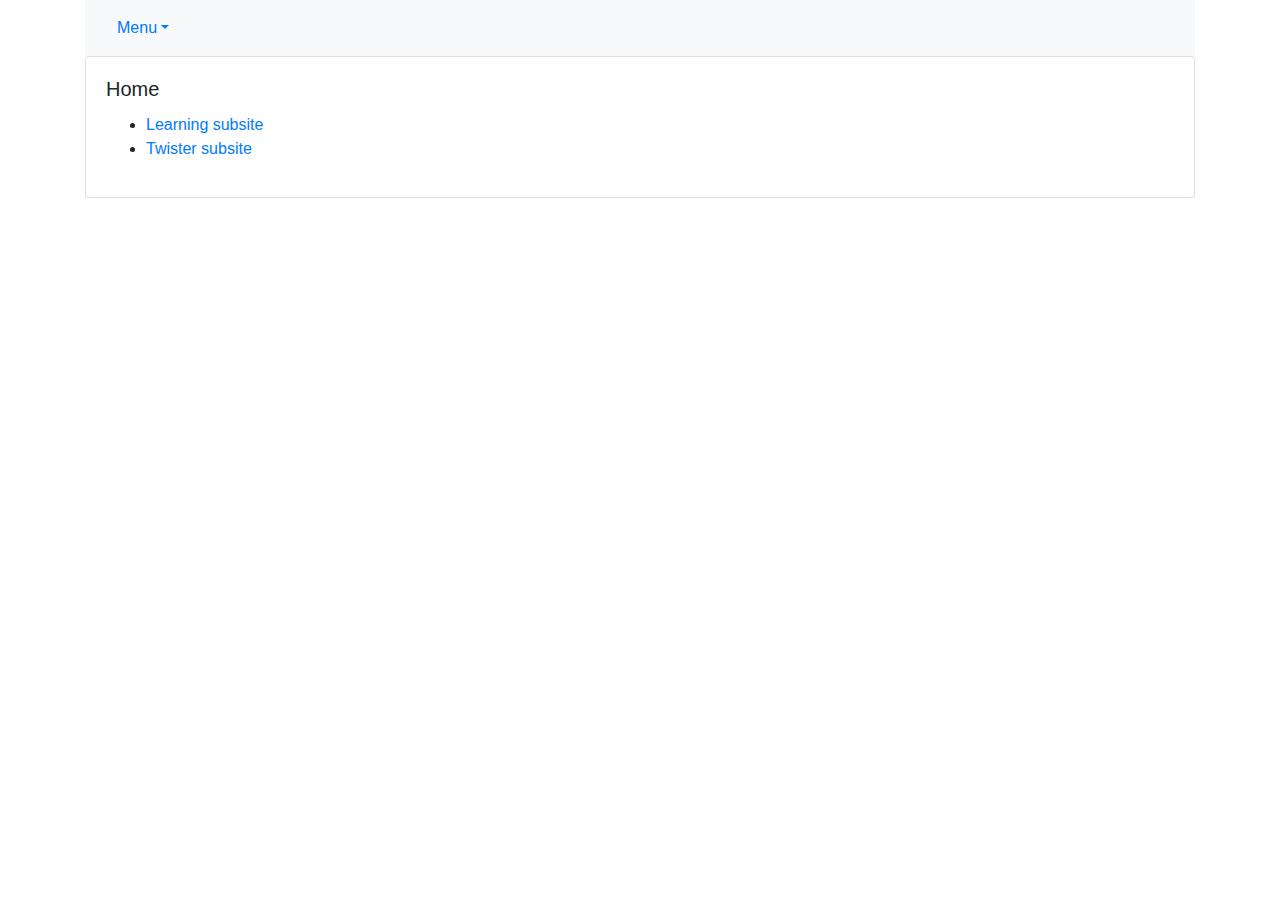
==== commit 8229b214: "Updaet to learning and genberal website" ====
--- a/index.html
+++ b/index.html
@@ -1 +1 @@
-<!doctype html><html lang="en"><head><meta charset="utf-8"/><link rel="icon" href="/favicon.ico"/><meta name="viewport" content="width=device-width,initial-scale=1"/><meta name="theme-color" content="#000000"/><meta name="description" content="Web site with Rod's stuff"/><link rel="apple-touch-icon" href="/apple-touch-icon.png"/><link rel="manifest" href="/manifest.json"/><title>Kingsley Stuff</title><link href="/static/css/2.931d0167.chunk.css" rel="stylesheet"><link href="/static/css/main.27fd15f6.chunk.css" rel="stylesheet"></head><body><noscript>You need to enable JavaScript to run this app.</noscript><div id="root"></div><script>!function(e){function r(r){for(var n,i,l=r[0],f=r[1],a=r[2],c=0,s=[];c<l.length;c++)i=l[c],Object.prototype.hasOwnProperty.call(o,i)&&o[i]&&s.push(o[i][0]),o[i]=0;for(n in f)Object.prototype.hasOwnProperty.call(f,n)&&(e[n]=f[n]);for(p&&p(r);s.length;)s.shift()();return u.push.apply(u,a||[]),t()}function t(){for(var e,r=0;r<u.length;r++){for(var t=u[r],n=!0,l=1;l<t.length;l++){var f=t[l];0!==o[f]&&(n=!1)}n&&(u.splice(r--,1),e=i(i.s=t[0]))}return e}var n={},o={1:0},u=[];function i(r){if(n[r])return n[r].exports;var t=n[r]={i:r,l:!1,exports:{}};return e[r].call(t.exports,t,t.exports,i),t.l=!0,t.exports}i.m=e,i.c=n,i.d=function(e,r,t){i.o(e,r)||Object.defineProperty(e,r,{enumerable:!0,get:t})},i.r=function(e){"undefined"!=typeof Symbol&&Symbol.toStringTag&&Object.defineProperty(e,Symbol.toStringTag,{value:"Module"}),Object.defineProperty(e,"__esModule",{value:!0})},i.t=function(e,r){if(1&r&&(e=i(e)),8&r)return e;if(4&r&&"object"==typeof e&&e&&e.__esModule)return e;var t=Object.create(null);if(i.r(t),Object.defineProperty(t,"default",{enumerable:!0,value:e}),2&r&&"string"!=typeof e)for(var n in e)i.d(t,n,function(r){return e[r]}.bind(null,n));return t},i.n=function(e){var r=e&&e.__esModule?function(){return e.default}:function(){return e};return i.d(r,"a",r),r},i.o=function(e,r){return Object.prototype.hasOwnProperty.call(e,r)},i.p="/";var l=this["webpackJsonprm-website"]=this["webpackJsonprm-website"]||[],f=l.push.bind(l);l.push=r,l=l.slice();for(var a=0;a<l.length;a++)r(l[a]);var p=f;t()}([])</script><script src="/static/js/2.5d4d7f23.chunk.js"></script><script src="/static/js/main.aa74acf4.chunk.js"></script></body></html>+<!doctype html><html lang="en"><head><meta charset="utf-8"/><link rel="icon" href="/favicon.ico"/><meta name="viewport" content="width=device-width,initial-scale=1"/><meta name="theme-color" content="#000000"/><meta name="description" content="Web site with Rod's stuff"/><link rel="apple-touch-icon" href="/apple-touch-icon.png"/><link rel="manifest" href="/manifest.json"/><title>Kingsley Stuff</title><link href="/static/css/2.931d0167.chunk.css" rel="stylesheet"><link href="/static/css/main.27fd15f6.chunk.css" rel="stylesheet"></head><body><noscript>You need to enable JavaScript to run this app.</noscript><div id="root"></div><script>!function(e){function r(r){for(var n,i,l=r[0],f=r[1],a=r[2],c=0,s=[];c<l.length;c++)i=l[c],Object.prototype.hasOwnProperty.call(o,i)&&o[i]&&s.push(o[i][0]),o[i]=0;for(n in f)Object.prototype.hasOwnProperty.call(f,n)&&(e[n]=f[n]);for(p&&p(r);s.length;)s.shift()();return u.push.apply(u,a||[]),t()}function t(){for(var e,r=0;r<u.length;r++){for(var t=u[r],n=!0,l=1;l<t.length;l++){var f=t[l];0!==o[f]&&(n=!1)}n&&(u.splice(r--,1),e=i(i.s=t[0]))}return e}var n={},o={1:0},u=[];function i(r){if(n[r])return n[r].exports;var t=n[r]={i:r,l:!1,exports:{}};return e[r].call(t.exports,t,t.exports,i),t.l=!0,t.exports}i.m=e,i.c=n,i.d=function(e,r,t){i.o(e,r)||Object.defineProperty(e,r,{enumerable:!0,get:t})},i.r=function(e){"undefined"!=typeof Symbol&&Symbol.toStringTag&&Object.defineProperty(e,Symbol.toStringTag,{value:"Module"}),Object.defineProperty(e,"__esModule",{value:!0})},i.t=function(e,r){if(1&r&&(e=i(e)),8&r)return e;if(4&r&&"object"==typeof e&&e&&e.__esModule)return e;var t=Object.create(null);if(i.r(t),Object.defineProperty(t,"default",{enumerable:!0,value:e}),2&r&&"string"!=typeof e)for(var n in e)i.d(t,n,function(r){return e[r]}.bind(null,n));return t},i.n=function(e){var r=e&&e.__esModule?function(){return e.default}:function(){return e};return i.d(r,"a",r),r},i.o=function(e,r){return Object.prototype.hasOwnProperty.call(e,r)},i.p="/";var l=this["webpackJsonprm-website"]=this["webpackJsonprm-website"]||[],f=l.push.bind(l);l.push=r,l=l.slice();for(var a=0;a<l.length;a++)r(l[a]);var p=f;t()}([])</script><script src="/static/js/2.5d4d7f23.chunk.js"></script><script src="/static/js/main.5303f9ef.chunk.js"></script></body></html>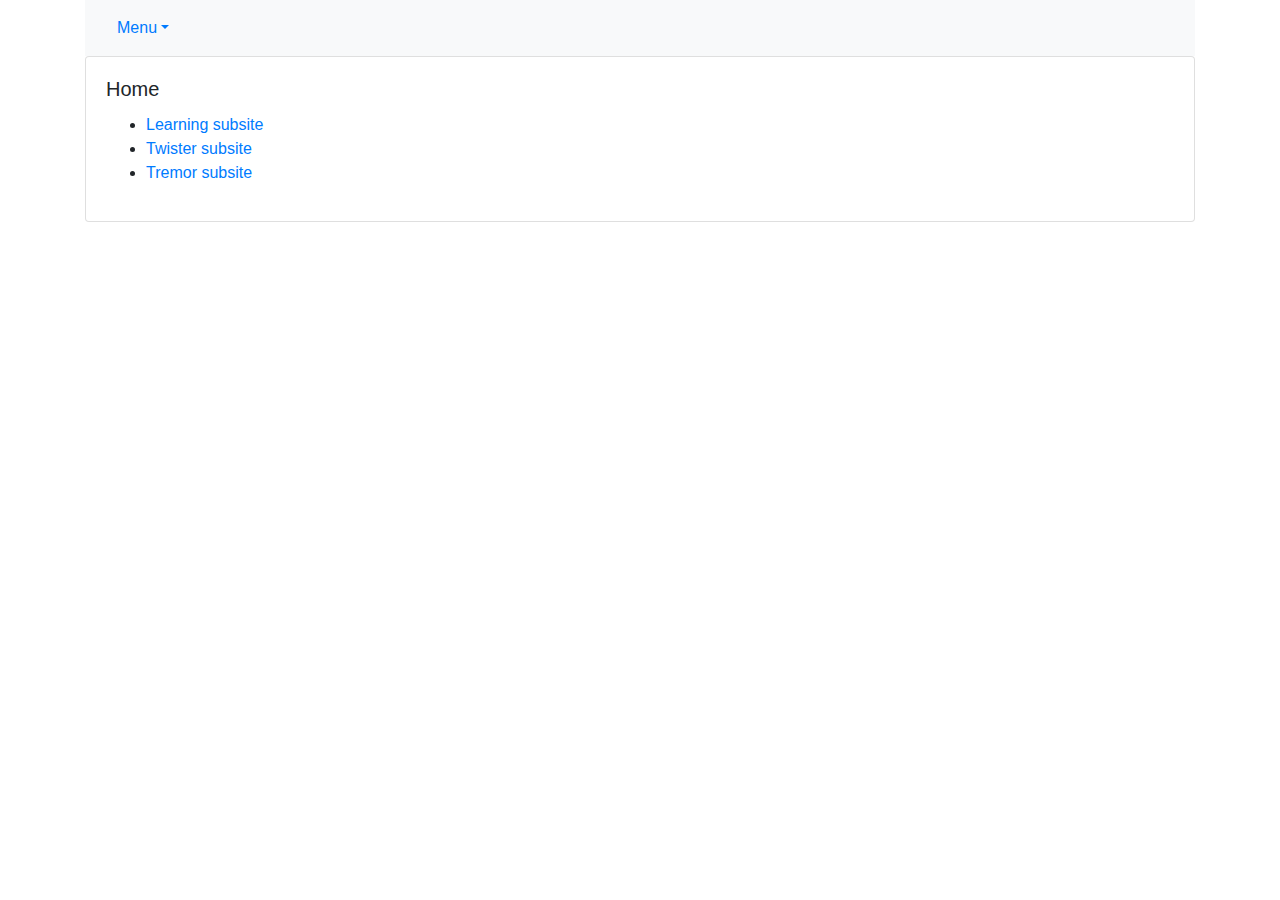
==== commit b7d8e4ea: "New tremor subsite" ====
--- a/index.html
+++ b/index.html
@@ -1 +1 @@
-<!doctype html><html lang="en"><head><meta charset="utf-8"/><link rel="icon" href="/favicon.ico"/><meta name="viewport" content="width=device-width,initial-scale=1"/><meta name="theme-color" content="#000000"/><meta name="description" content="Web site with Rod's stuff"/><link rel="apple-touch-icon" href="/apple-touch-icon.png"/><link rel="manifest" href="/manifest.json"/><title>Kingsley Stuff</title><link href="/static/css/2.931d0167.chunk.css" rel="stylesheet"><link href="/static/css/main.27fd15f6.chunk.css" rel="stylesheet"></head><body><noscript>You need to enable JavaScript to run this app.</noscript><div id="root"></div><script>!function(e){function r(r){for(var n,i,l=r[0],f=r[1],a=r[2],c=0,s=[];c<l.length;c++)i=l[c],Object.prototype.hasOwnProperty.call(o,i)&&o[i]&&s.push(o[i][0]),o[i]=0;for(n in f)Object.prototype.hasOwnProperty.call(f,n)&&(e[n]=f[n]);for(p&&p(r);s.length;)s.shift()();return u.push.apply(u,a||[]),t()}function t(){for(var e,r=0;r<u.length;r++){for(var t=u[r],n=!0,l=1;l<t.length;l++){var f=t[l];0!==o[f]&&(n=!1)}n&&(u.splice(r--,1),e=i(i.s=t[0]))}return e}var n={},o={1:0},u=[];function i(r){if(n[r])return n[r].exports;var t=n[r]={i:r,l:!1,exports:{}};return e[r].call(t.exports,t,t.exports,i),t.l=!0,t.exports}i.m=e,i.c=n,i.d=function(e,r,t){i.o(e,r)||Object.defineProperty(e,r,{enumerable:!0,get:t})},i.r=function(e){"undefined"!=typeof Symbol&&Symbol.toStringTag&&Object.defineProperty(e,Symbol.toStringTag,{value:"Module"}),Object.defineProperty(e,"__esModule",{value:!0})},i.t=function(e,r){if(1&r&&(e=i(e)),8&r)return e;if(4&r&&"object"==typeof e&&e&&e.__esModule)return e;var t=Object.create(null);if(i.r(t),Object.defineProperty(t,"default",{enumerable:!0,value:e}),2&r&&"string"!=typeof e)for(var n in e)i.d(t,n,function(r){return e[r]}.bind(null,n));return t},i.n=function(e){var r=e&&e.__esModule?function(){return e.default}:function(){return e};return i.d(r,"a",r),r},i.o=function(e,r){return Object.prototype.hasOwnProperty.call(e,r)},i.p="/";var l=this["webpackJsonprm-website"]=this["webpackJsonprm-website"]||[],f=l.push.bind(l);l.push=r,l=l.slice();for(var a=0;a<l.length;a++)r(l[a]);var p=f;t()}([])</script><script src="/static/js/2.5d4d7f23.chunk.js"></script><script src="/static/js/main.5303f9ef.chunk.js"></script></body></html>+<!doctype html><html lang="en"><head><meta charset="utf-8"/><link rel="icon" href="/favicon.ico"/><meta name="viewport" content="width=device-width,initial-scale=1"/><meta name="theme-color" content="#000000"/><meta name="description" content="Web site with Rod's stuff"/><link rel="apple-touch-icon" href="/apple-touch-icon.png"/><link rel="manifest" href="/manifest.json"/><title>Kingsley Stuff</title><link href="/static/css/2.931d0167.chunk.css" rel="stylesheet"><link href="/static/css/main.27fd15f6.chunk.css" rel="stylesheet"></head><body><noscript>You need to enable JavaScript to run this app.</noscript><div id="root"></div><script>!function(e){function r(r){for(var n,i,l=r[0],f=r[1],a=r[2],c=0,s=[];c<l.length;c++)i=l[c],Object.prototype.hasOwnProperty.call(o,i)&&o[i]&&s.push(o[i][0]),o[i]=0;for(n in f)Object.prototype.hasOwnProperty.call(f,n)&&(e[n]=f[n]);for(p&&p(r);s.length;)s.shift()();return u.push.apply(u,a||[]),t()}function t(){for(var e,r=0;r<u.length;r++){for(var t=u[r],n=!0,l=1;l<t.length;l++){var f=t[l];0!==o[f]&&(n=!1)}n&&(u.splice(r--,1),e=i(i.s=t[0]))}return e}var n={},o={1:0},u=[];function i(r){if(n[r])return n[r].exports;var t=n[r]={i:r,l:!1,exports:{}};return e[r].call(t.exports,t,t.exports,i),t.l=!0,t.exports}i.m=e,i.c=n,i.d=function(e,r,t){i.o(e,r)||Object.defineProperty(e,r,{enumerable:!0,get:t})},i.r=function(e){"undefined"!=typeof Symbol&&Symbol.toStringTag&&Object.defineProperty(e,Symbol.toStringTag,{value:"Module"}),Object.defineProperty(e,"__esModule",{value:!0})},i.t=function(e,r){if(1&r&&(e=i(e)),8&r)return e;if(4&r&&"object"==typeof e&&e&&e.__esModule)return e;var t=Object.create(null);if(i.r(t),Object.defineProperty(t,"default",{enumerable:!0,value:e}),2&r&&"string"!=typeof e)for(var n in e)i.d(t,n,function(r){return e[r]}.bind(null,n));return t},i.n=function(e){var r=e&&e.__esModule?function(){return e.default}:function(){return e};return i.d(r,"a",r),r},i.o=function(e,r){return Object.prototype.hasOwnProperty.call(e,r)},i.p="/";var l=this["webpackJsonprm-website"]=this["webpackJsonprm-website"]||[],f=l.push.bind(l);l.push=r,l=l.slice();for(var a=0;a<l.length;a++)r(l[a]);var p=f;t()}([])</script><script src="/static/js/2.5d4d7f23.chunk.js"></script><script src="/static/js/main.94c2da31.chunk.js"></script></body></html>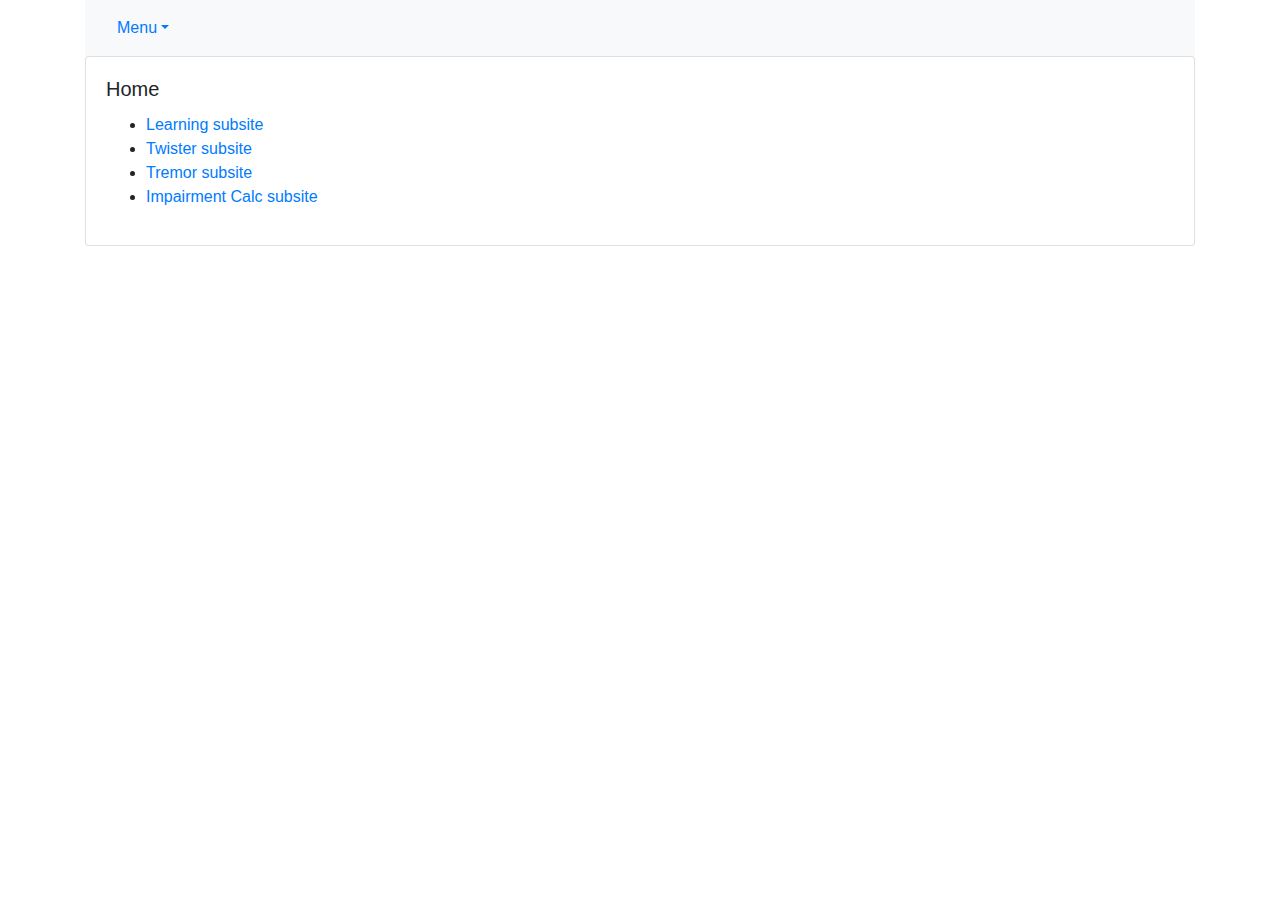
==== commit 8e175b00: "Reconfigure calc" ====
--- a/index.html
+++ b/index.html
@@ -1 +1 @@
-<!doctype html><html lang="en"><head><meta charset="utf-8"/><link rel="icon" href="/favicon.ico"/><meta name="viewport" content="width=device-width,initial-scale=1"/><meta name="theme-color" content="#000000"/><meta name="description" content="Web site with Rod's stuff"/><link rel="apple-touch-icon" href="/apple-touch-icon.png"/><link rel="manifest" href="/manifest.json"/><title>Kingsley Stuff</title><link href="/static/css/2.931d0167.chunk.css" rel="stylesheet"><link href="/static/css/main.27fd15f6.chunk.css" rel="stylesheet"></head><body><noscript>You need to enable JavaScript to run this app.</noscript><div id="root"></div><script>!function(e){function r(r){for(var n,i,l=r[0],f=r[1],a=r[2],c=0,s=[];c<l.length;c++)i=l[c],Object.prototype.hasOwnProperty.call(o,i)&&o[i]&&s.push(o[i][0]),o[i]=0;for(n in f)Object.prototype.hasOwnProperty.call(f,n)&&(e[n]=f[n]);for(p&&p(r);s.length;)s.shift()();return u.push.apply(u,a||[]),t()}function t(){for(var e,r=0;r<u.length;r++){for(var t=u[r],n=!0,l=1;l<t.length;l++){var f=t[l];0!==o[f]&&(n=!1)}n&&(u.splice(r--,1),e=i(i.s=t[0]))}return e}var n={},o={1:0},u=[];function i(r){if(n[r])return n[r].exports;var t=n[r]={i:r,l:!1,exports:{}};return e[r].call(t.exports,t,t.exports,i),t.l=!0,t.exports}i.m=e,i.c=n,i.d=function(e,r,t){i.o(e,r)||Object.defineProperty(e,r,{enumerable:!0,get:t})},i.r=function(e){"undefined"!=typeof Symbol&&Symbol.toStringTag&&Object.defineProperty(e,Symbol.toStringTag,{value:"Module"}),Object.defineProperty(e,"__esModule",{value:!0})},i.t=function(e,r){if(1&r&&(e=i(e)),8&r)return e;if(4&r&&"object"==typeof e&&e&&e.__esModule)return e;var t=Object.create(null);if(i.r(t),Object.defineProperty(t,"default",{enumerable:!0,value:e}),2&r&&"string"!=typeof e)for(var n in e)i.d(t,n,function(r){return e[r]}.bind(null,n));return t},i.n=function(e){var r=e&&e.__esModule?function(){return e.default}:function(){return e};return i.d(r,"a",r),r},i.o=function(e,r){return Object.prototype.hasOwnProperty.call(e,r)},i.p="/";var l=this["webpackJsonprm-website"]=this["webpackJsonprm-website"]||[],f=l.push.bind(l);l.push=r,l=l.slice();for(var a=0;a<l.length;a++)r(l[a]);var p=f;t()}([])</script><script src="/static/js/2.5d4d7f23.chunk.js"></script><script src="/static/js/main.94c2da31.chunk.js"></script></body></html>+<!doctype html><html lang="en"><head><meta charset="utf-8"/><link rel="icon" href="/favicon.ico"/><meta name="viewport" content="width=device-width,initial-scale=1"/><meta name="theme-color" content="#000000"/><meta name="description" content="Web site with Rod's stuff"/><link rel="apple-touch-icon" href="/apple-touch-icon.png"/><link rel="manifest" href="/manifest.json"/><title>Kingsley Stuff</title><link href="/static/css/2.931d0167.chunk.css" rel="stylesheet"><link href="/static/css/main.27fd15f6.chunk.css" rel="stylesheet"></head><body><noscript>You need to enable JavaScript to run this app.</noscript><div id="root"></div><script>!function(e){function r(r){for(var n,i,l=r[0],f=r[1],a=r[2],c=0,s=[];c<l.length;c++)i=l[c],Object.prototype.hasOwnProperty.call(o,i)&&o[i]&&s.push(o[i][0]),o[i]=0;for(n in f)Object.prototype.hasOwnProperty.call(f,n)&&(e[n]=f[n]);for(p&&p(r);s.length;)s.shift()();return u.push.apply(u,a||[]),t()}function t(){for(var e,r=0;r<u.length;r++){for(var t=u[r],n=!0,l=1;l<t.length;l++){var f=t[l];0!==o[f]&&(n=!1)}n&&(u.splice(r--,1),e=i(i.s=t[0]))}return e}var n={},o={1:0},u=[];function i(r){if(n[r])return n[r].exports;var t=n[r]={i:r,l:!1,exports:{}};return e[r].call(t.exports,t,t.exports,i),t.l=!0,t.exports}i.m=e,i.c=n,i.d=function(e,r,t){i.o(e,r)||Object.defineProperty(e,r,{enumerable:!0,get:t})},i.r=function(e){"undefined"!=typeof Symbol&&Symbol.toStringTag&&Object.defineProperty(e,Symbol.toStringTag,{value:"Module"}),Object.defineProperty(e,"__esModule",{value:!0})},i.t=function(e,r){if(1&r&&(e=i(e)),8&r)return e;if(4&r&&"object"==typeof e&&e&&e.__esModule)return e;var t=Object.create(null);if(i.r(t),Object.defineProperty(t,"default",{enumerable:!0,value:e}),2&r&&"string"!=typeof e)for(var n in e)i.d(t,n,function(r){return e[r]}.bind(null,n));return t},i.n=function(e){var r=e&&e.__esModule?function(){return e.default}:function(){return e};return i.d(r,"a",r),r},i.o=function(e,r){return Object.prototype.hasOwnProperty.call(e,r)},i.p="/";var l=this["webpackJsonprm-website"]=this["webpackJsonprm-website"]||[],f=l.push.bind(l);l.push=r,l=l.slice();for(var a=0;a<l.length;a++)r(l[a]);var p=f;t()}([])</script><script src="/static/js/2.5d4d7f23.chunk.js"></script><script src="/static/js/main.9230af36.chunk.js"></script></body></html>